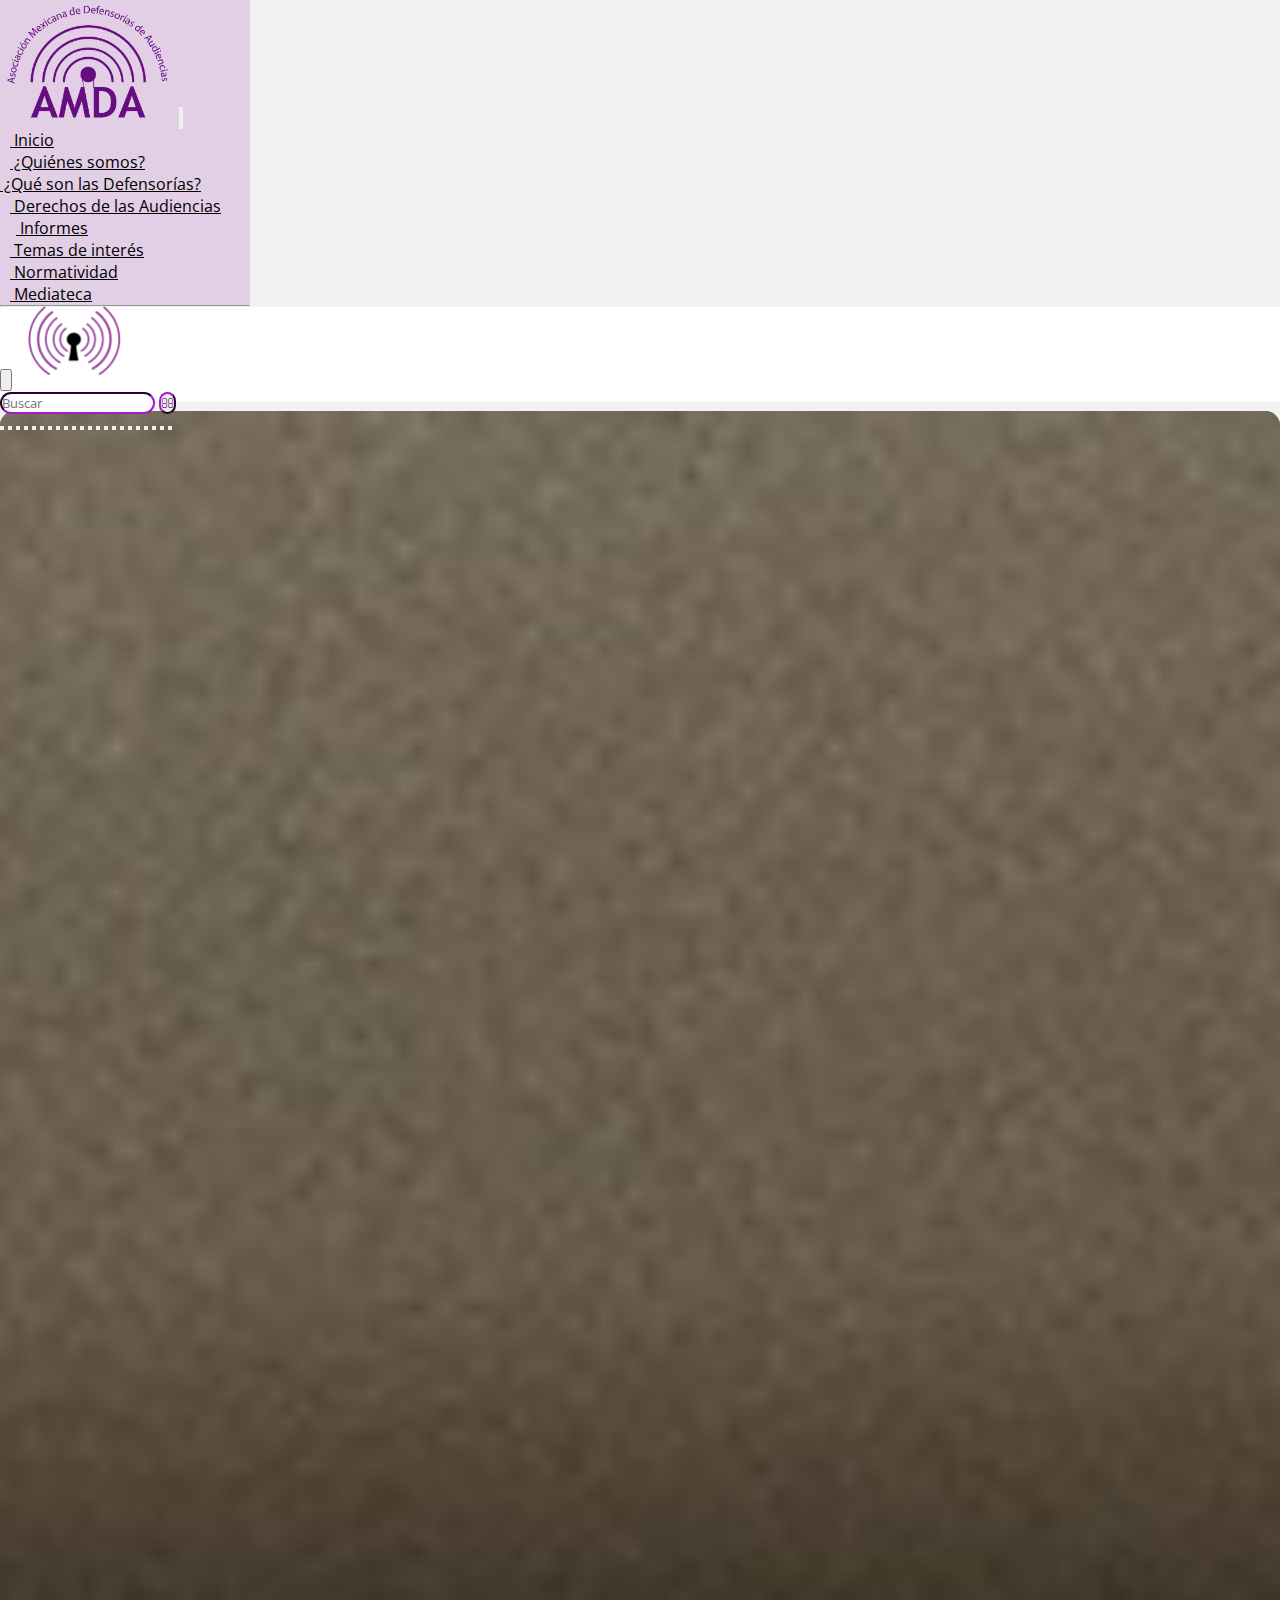
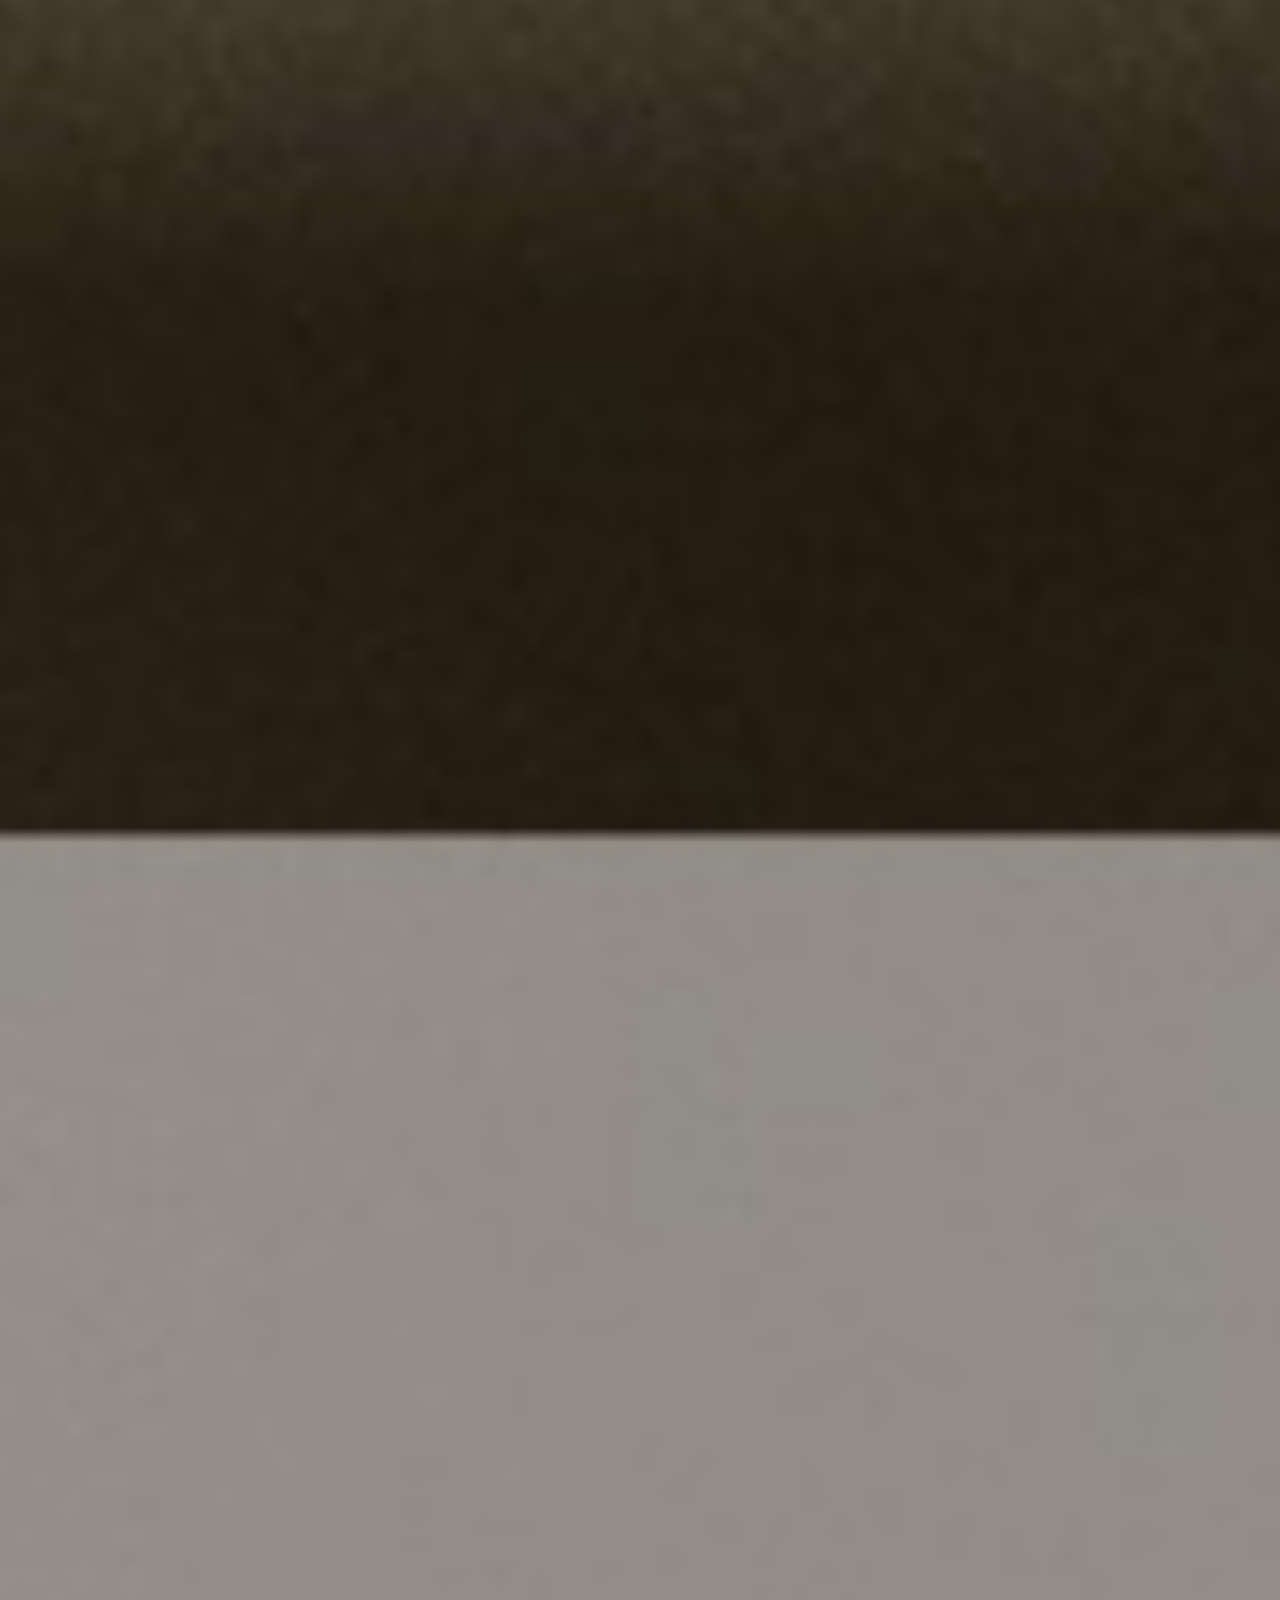
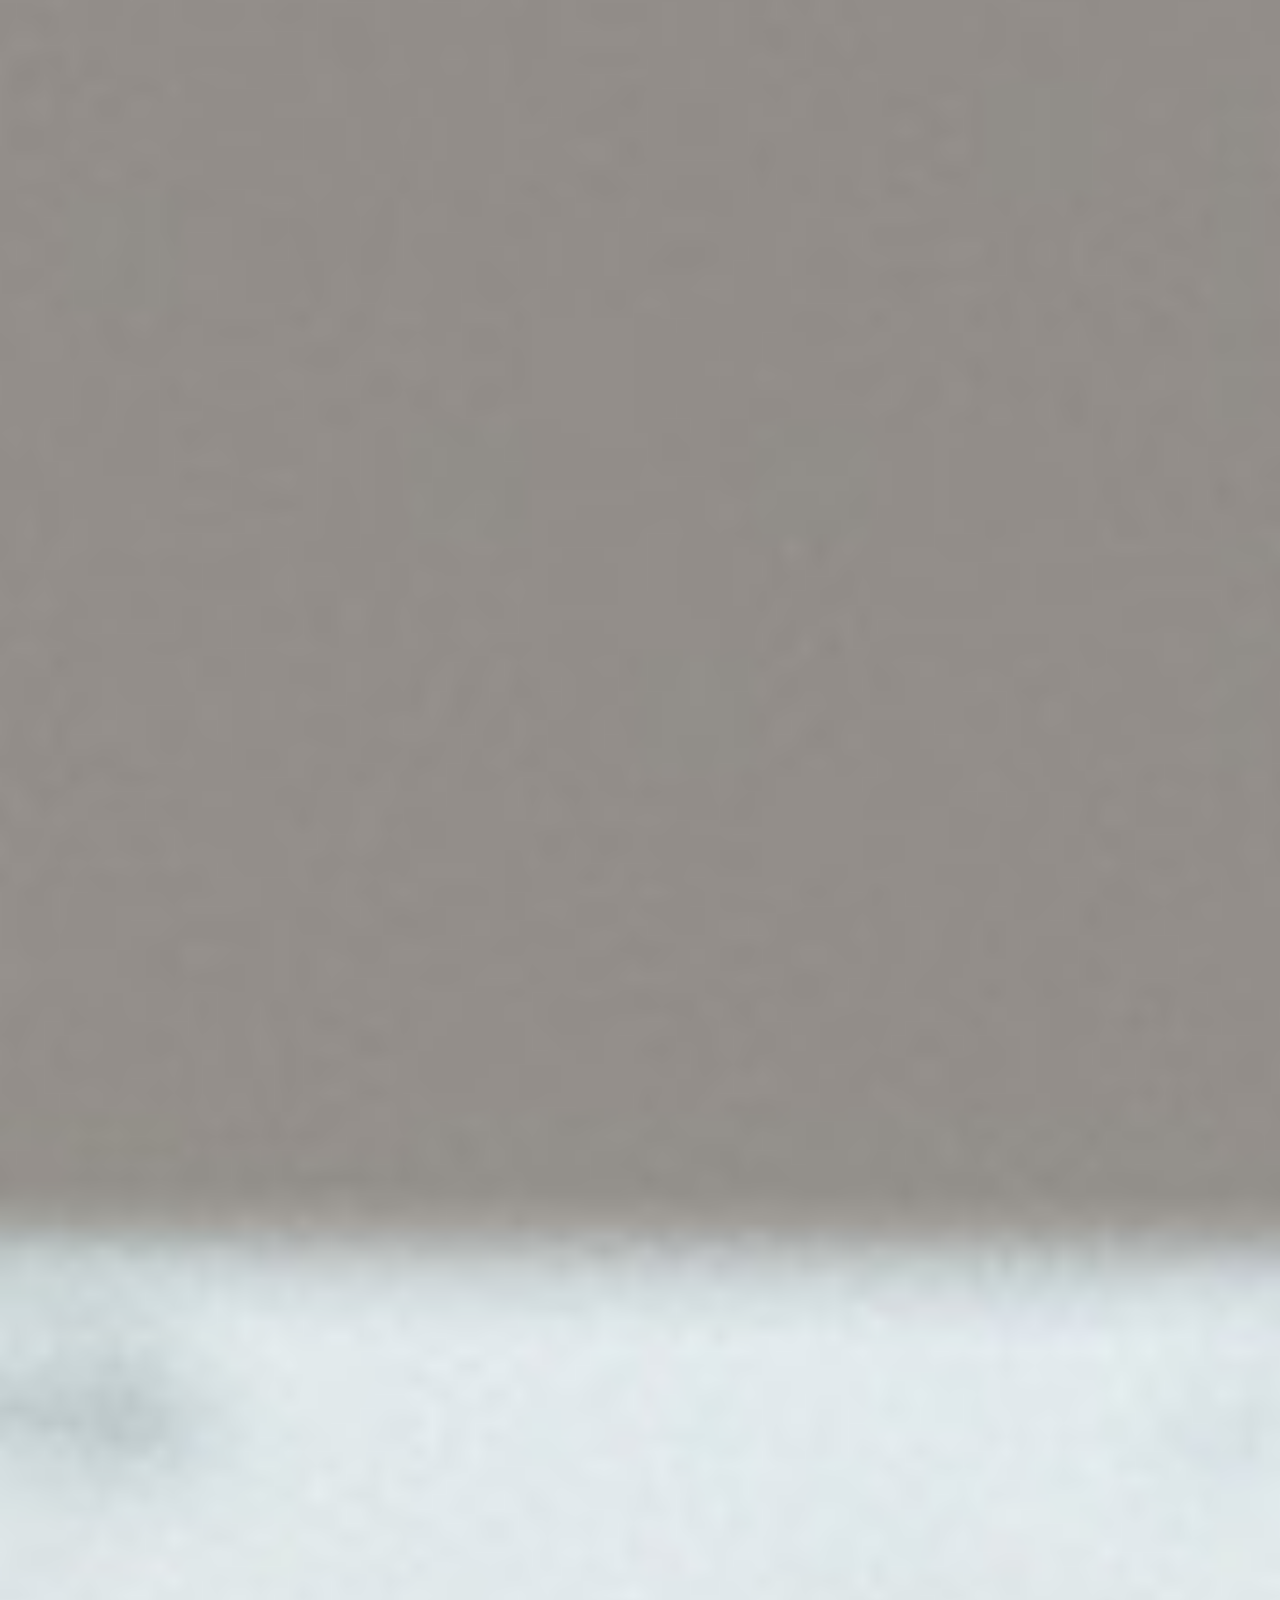
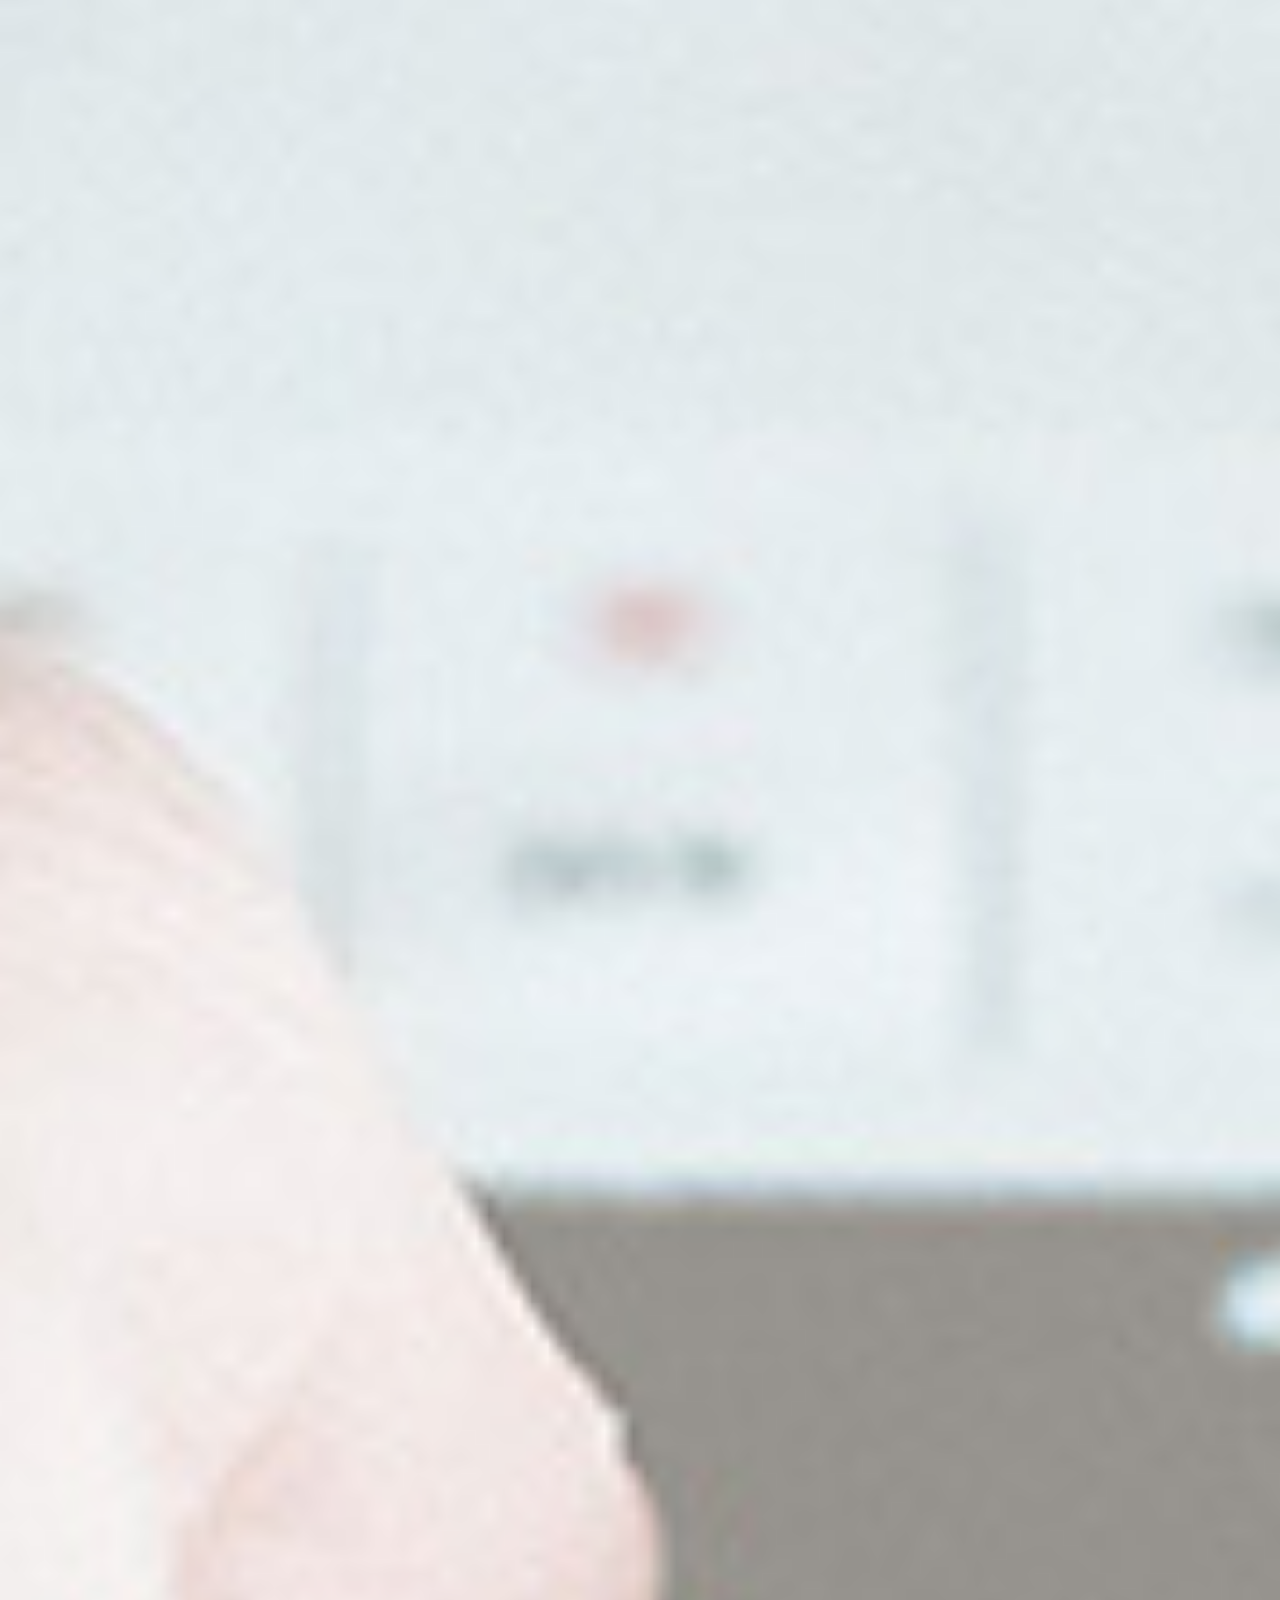
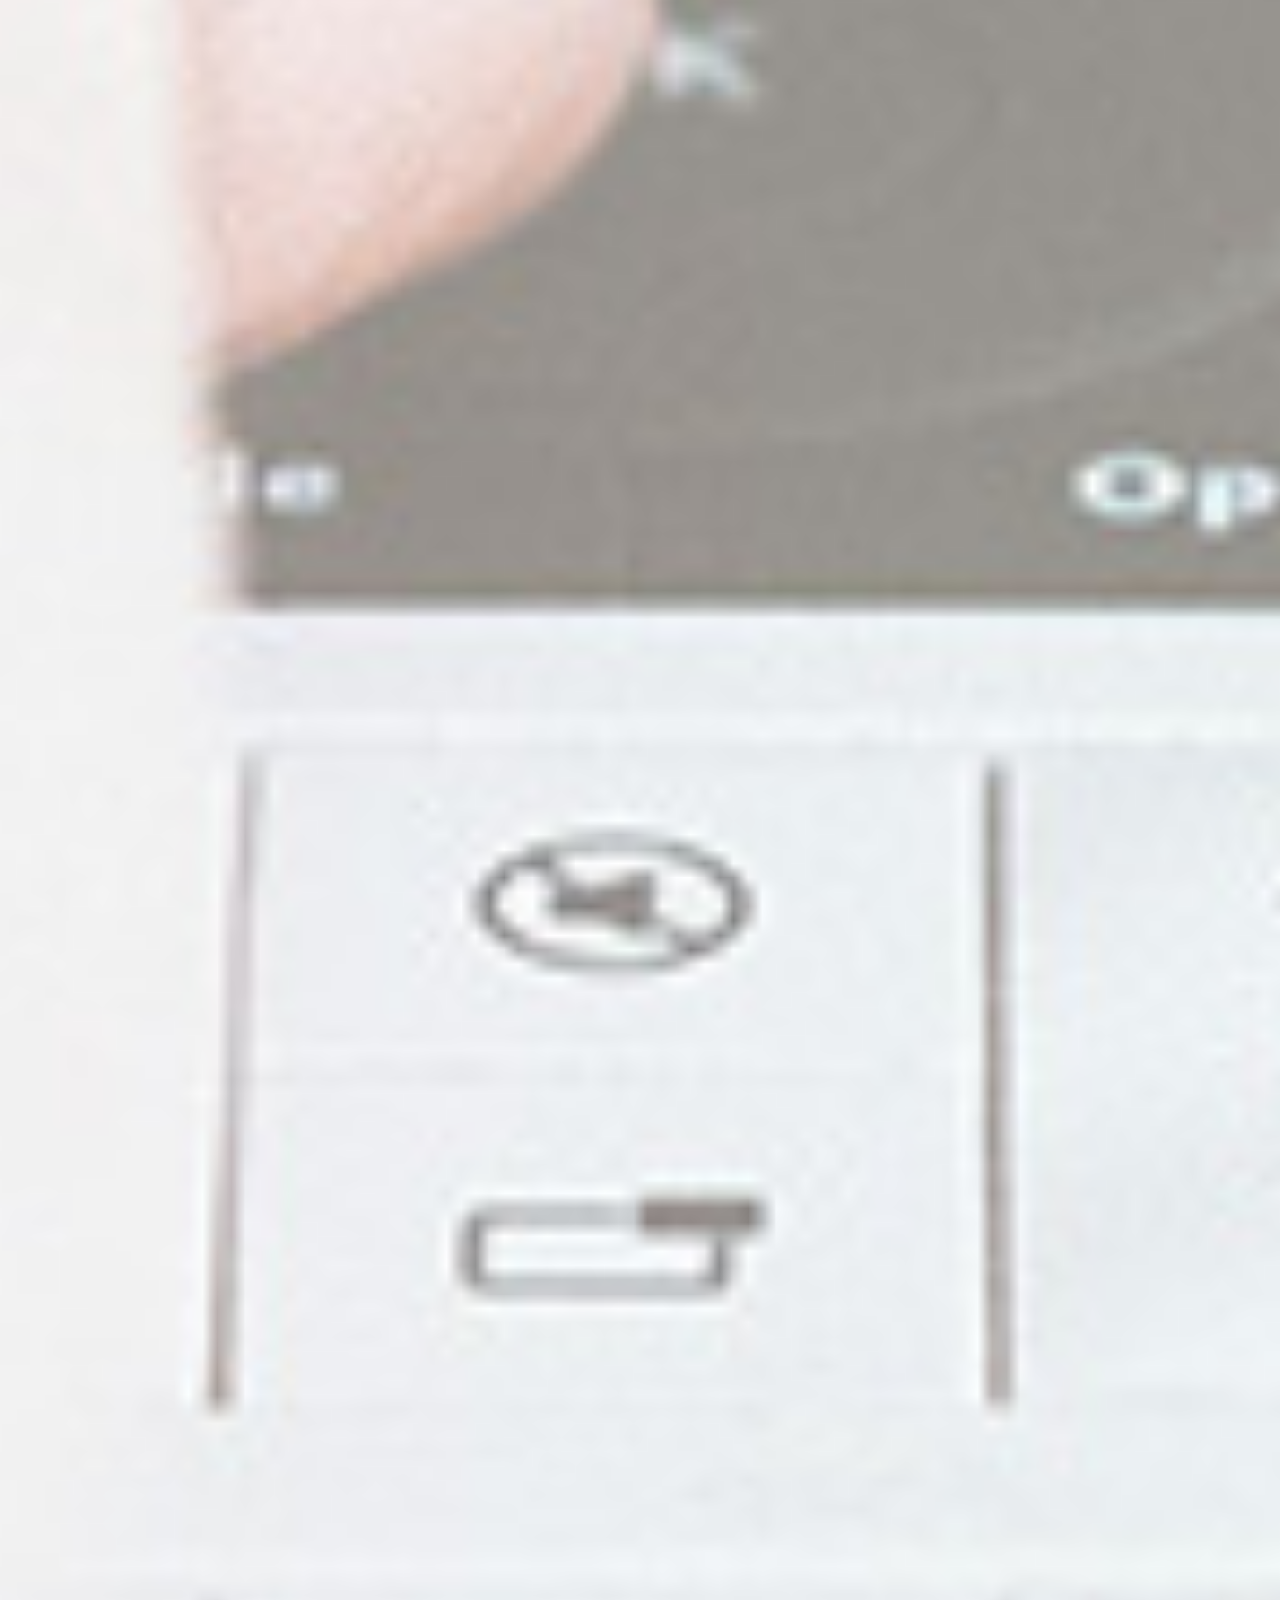
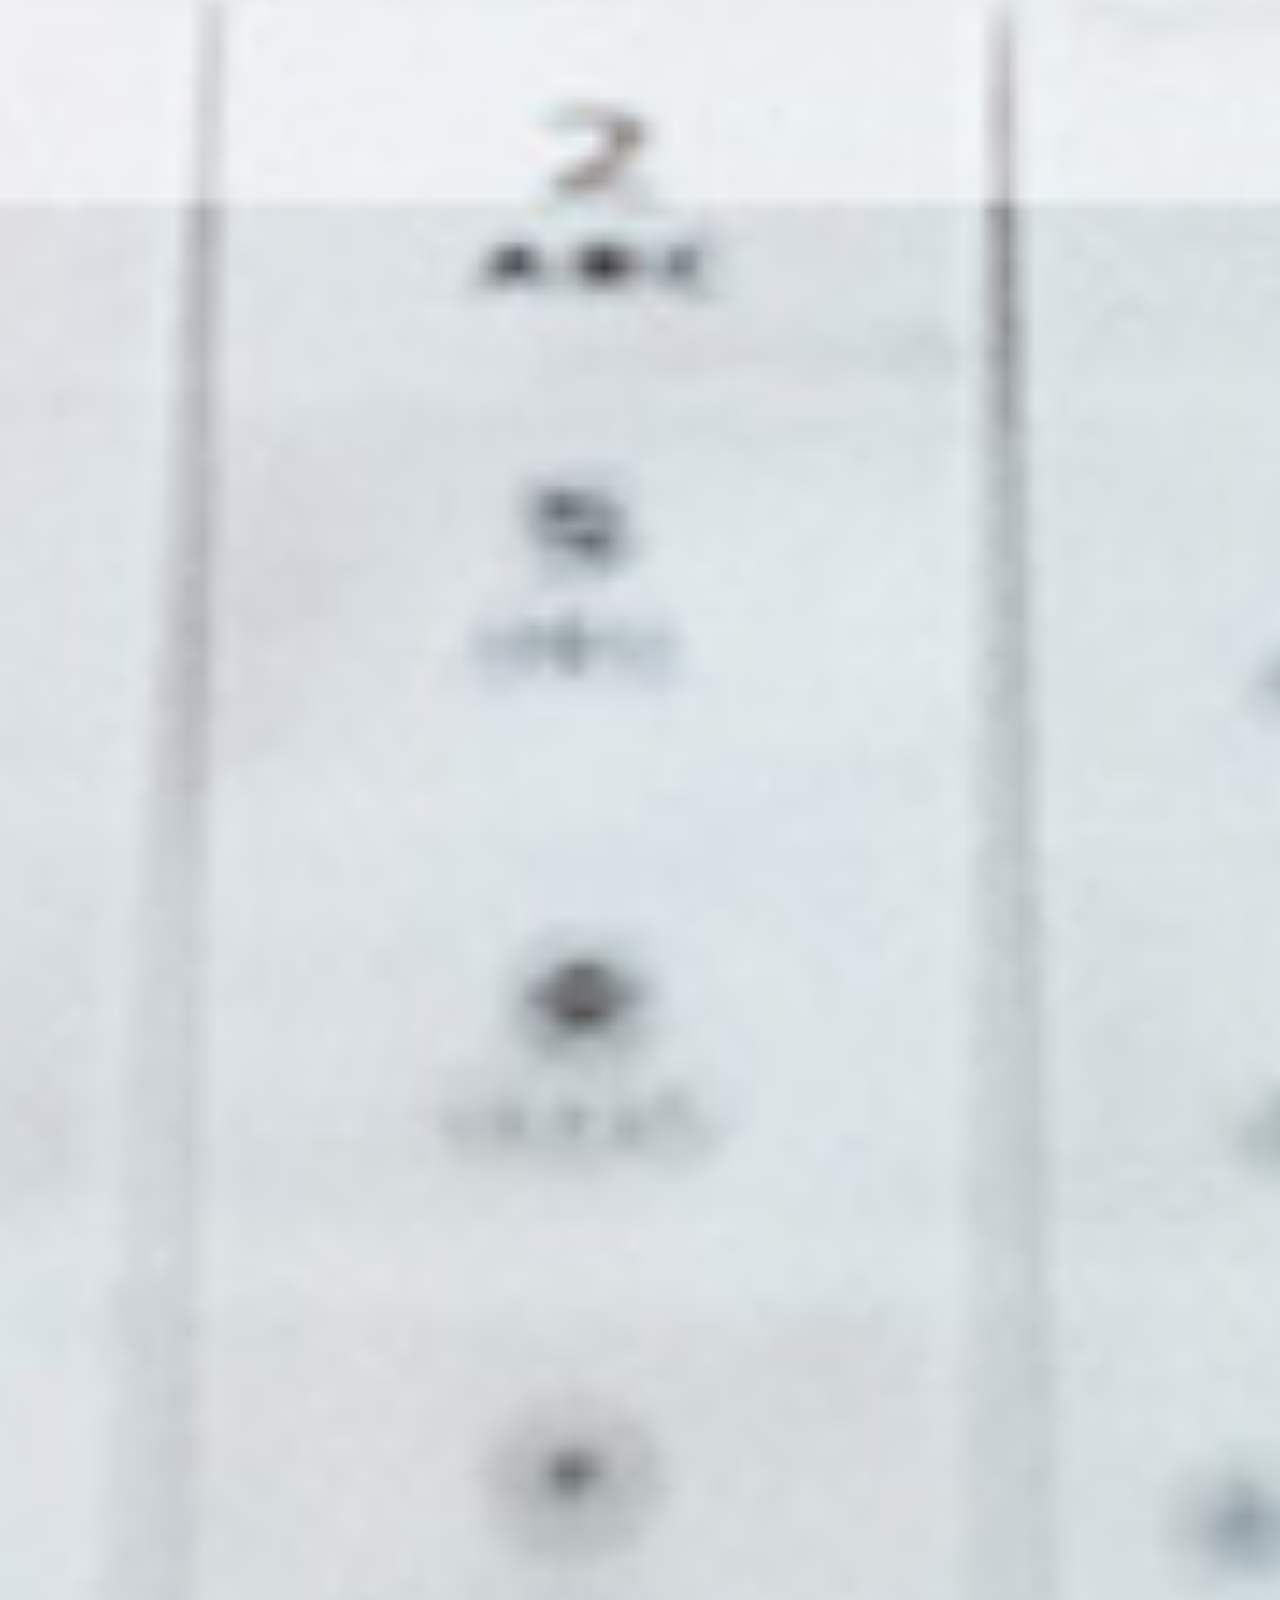
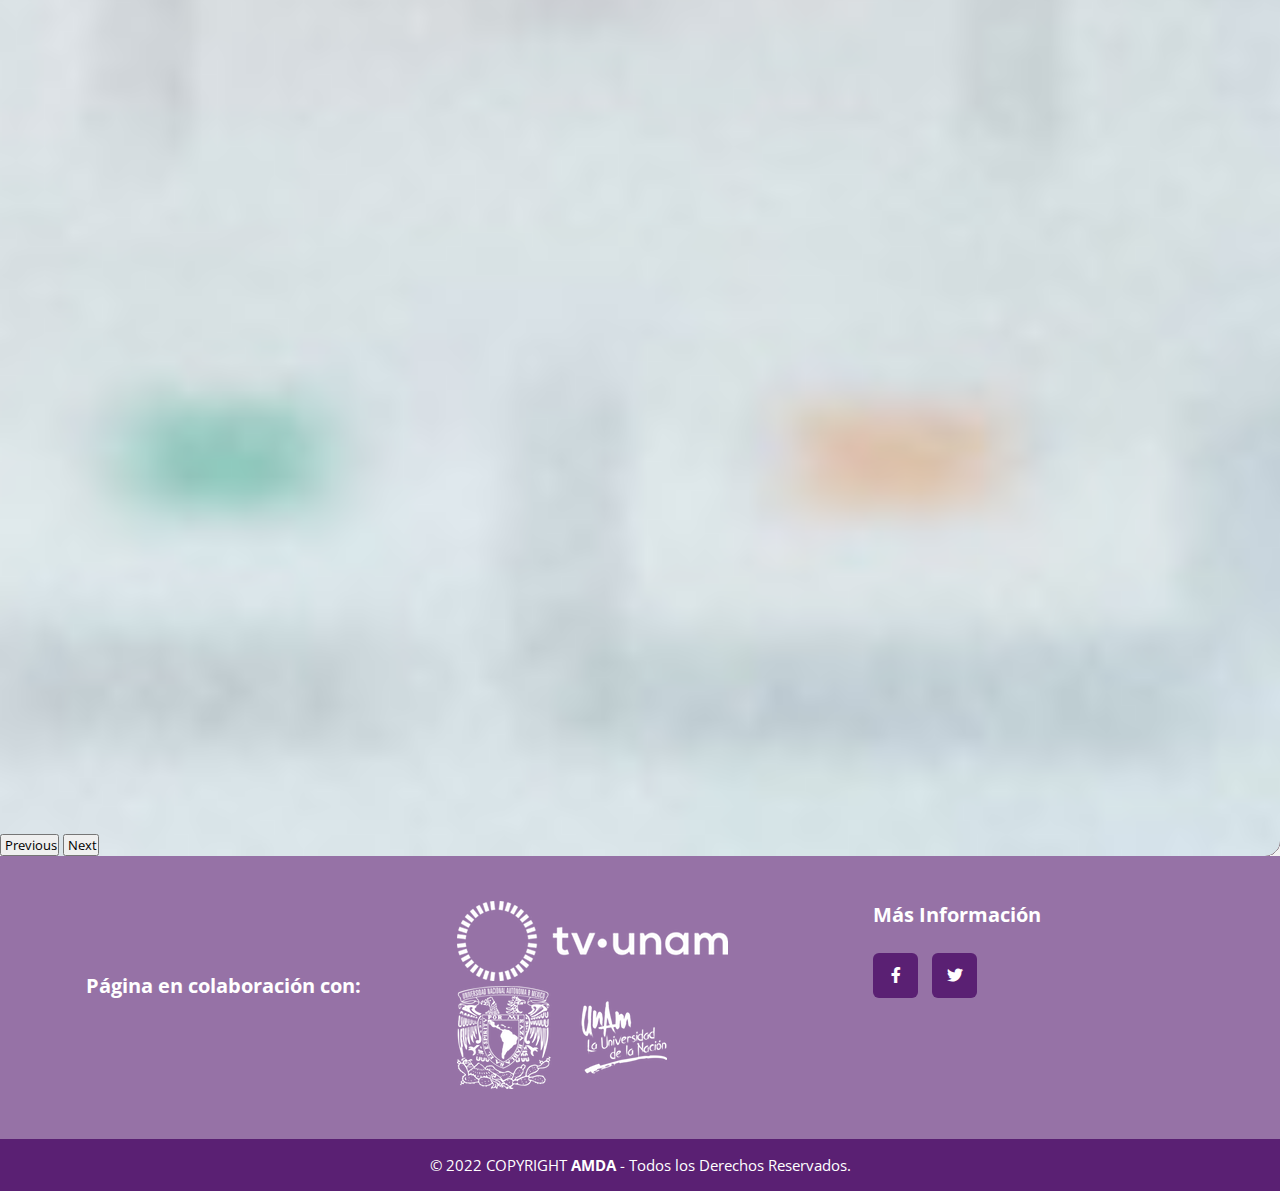
==== index.html @ e69b5232 "AMDAL" ====
<!DOCTYPE html>
<html lang="en" style="position: relative;">

<head>
    <!-- Required meta tags-->
    <meta charset="utf-8" />
    <meta name="viewport" content="width=device-width, initial-scale=1" />


    <!-- Bootstrap CSS -->
    <link href="https://cdn.jsdelivr.net/npm/bootstrap@5.0.2/dist/css/bootstrap.min.css" rel="stylesheet"
        integrity="sha384-EVSTQN3/azprG1Anm3QDgpJLIm9Nao0Yz1ztcQTwFspd3yD65VohhpuuCOmLASjC" crossorigin="anonymous">
    <link rel="stylesheet" href="https://cdn.jsdelivr.net/npm/bootstrap-icons@1.9.1/font/bootstrap-icons.css">

    <!--Style´s Files Css-->
    <link rel="stylesheet" href="Css/Carousel.css">
    <link rel="stylesheet" href="Css/StyleHome.css">
    <link rel="stylesheet" href="Css/Sider&Navbar.css">
    <link rel="stylesheet" href="Css/Cards.css">
    <link rel="stylesheet" href="Css/StyleFooter.css">
    <link rel="stylesheet" href="Css/StyleLogos&Gifs.css">
    <link rel="stylesheet" href="Css/Buscador.css">
    <link rel="stylesheet" href="Css/Estilos.css">

    <link rel="stylesheet" href="./images/Consejo Directivo/">
    <link rel="stylesheet" href="./images/Direcorio/">
    <link rel="stylesheet" href="https://pro.fontawesome.com/releases/v5.10.0/css/all.css" />

    <!-- Fonts -->
    <link href="https://fonts.googleapis.com/css?family=Dancing+Script|Raleway:500,600&display=swap" rel="stylesheet">

    <!-- CSS Estilos -->
    <link rel="stylesheet" href="Css/estilo.css">

    <title>AMDA LATERAL</title>
</head>

<body>
    <div>
        <div class="main-container d-flex">
            <div class="sidebar" id="side_nav">

                <div class="header-box px-2 pt-3 pb-4 d-flex justify-content-between">
                    <label for="" class="brand">
                        <a href=""><img src="images/Logo/amda-logo-V2.png" class="ss"></a>
                    </label>
                    <button class="btn d-md-none d-block close-btn px-1 py-0 text-black-50"><i class="fas fa-chevron-double-left" style="color: #000;"></i></i></button>
                </div>

                <ul class="list-unstyled px-2">

                    <!--SIDERBAR MENU-->
                    <li class="active"><a href="Index.html" class="text-decoration-none px-3 py-2 d-block">
                            <i class="fad fa-home"></i> Inicio</a></li>
                    <li class="active"><a href="QuienesSomos.html" class="text-decoration-none px-3 py-2 d-block">
                            <i class="fad fa-question"></i> ¿Quiénes somos?</a></li>
                    <li class="active"><a href="Quesonlasdefensorias.html"
                            class="text-decoration-none px-3 py-2 d-block">
                            <i class="far fa-shield"></i> ¿Qué son las Defensorías?</a></li>
                    <li class="active"><a href="DerechosDeLasAudiencias.html"
                            class="text-decoration-none px-3 py-2 d-block">
                            <i class="fad fa-gavel"></i> Derechos de las Audiencias</a></li>
                    <li class="active"><a href="Informes.html" class="text-decoration-none px-3 py-2 d-block">
                            <i class="far fa-info-circle"></i> Informes</a></li>
                    <li class="active"><a href="TemasDeInteres.html" class="text-decoration-none px-3 py-2 d-block">
                            <i class="fal fa-assistive-listening-systems"></i> Temas de interés</a></li>
                    <li class="active"><a href="Normatividad.html" class="text-decoration-none px-3 py-2 d-block">
                            <i class="fad fa-university"></i> Normatividad</a></li>
                    <li class="active"><a href="Mediateca.html" class="text-decoration-none px-3 py-2 d-block">
                            <i class="fad fa-broadcast-tower"></i> Mediateca</a></li>
                </ul>
                <hr class="h-color mx-2">
                </ul>
            </div>

            <div class="content">
                <nav class="navbar navbar-expand-md navbar-light bg-light">
                    <div class="container-fluid">
                        <div class="gifhome justify-content-between  d-block">
                                <button class="btn px-1 py-0 open-btn me-2 d-md-none"><i class="fad fa-bars"></i></button>
                            <a><img src="images/Gif/PROPUESTA2.gif" style="width: 864px; width: 13vh;"> </a>
                        </div>
                        <div class="collapse navbar-collapse justify-content-end" id="navbarSupportedContent">
                        </div>
                        <form class="d-flex">
                            <input class="buscador form-control me-1" type="search" placeholder="Buscar"
                                aria-label="Search">
                            <button class="BtnBuscador btn btn-outline-success" type="submit"><i
                                    class="fad fa-search"></i></button>
                        </form>
                    </div>
                </nav>

                <!--Intruduccion de contedio para la pagina-->

                <div id="carouselExampleIndicators" class="carousel slide" data-bs-ride="true">
                    <div class="carousel-indicators">
                      <button type="button" data-bs-target="#carouselExampleIndicators" data-bs-slide-to="0" class="active" aria-current="true" aria-label="Slide 1"></button>
                      <button type="button" data-bs-target="#carouselExampleIndicators" data-bs-slide-to="1" aria-label="Slide 2"></button>
                      <button type="button" data-bs-target="#carouselExampleIndicators" data-bs-slide-to="2" aria-label="Slide 3"></button>
                      <button type="button" data-bs-target="#carouselExampleIndicators" data-bs-slide-to="3" aria-label="Slide 4"></button>
                      <button type="button" data-bs-target="#carouselExampleIndicators" data-bs-slide-to="4" aria-label="Slide 5"></button>
                      <button type="button" data-bs-target="#carouselExampleIndicators" data-bs-slide-to="5" aria-label="Slide 6"></button>
                      <button type="button" data-bs-target="#carouselExampleIndicators" data-bs-slide-to="6" aria-label="Slide 7"></button>
                      <button type="button" data-bs-target="#carouselExampleIndicators" data-bs-slide-to="7" aria-label="Slide 8"></button>
                      <button type="button" data-bs-target="#carouselExampleIndicators" data-bs-slide-to="8" aria-label="Slide 9"></button>
                      <button type="button" data-bs-target="#carouselExampleIndicators" data-bs-slide-to="9" aria-label="Slide 10"></button>
                      <button type="button" data-bs-target="#carouselExampleIndicators" data-bs-slide-to="10" aria-label="Slide 11"></button>
                      <button type="button" data-bs-target="#carouselExampleIndicators" data-bs-slide-to="11" aria-label="Slide 12"></button>
                      <button type="button" data-bs-target="#carouselExampleIndicators" data-bs-slide-to="12" aria-label="Slide 13"></button>
                      <button type="button" data-bs-target="#carouselExampleIndicators" data-bs-slide-to="13" aria-label="Slide 14"></button>
                      <button type="button" data-bs-target="#carouselExampleIndicators" data-bs-slide-to="14" aria-label="Slide 15"></button>
                      <button type="button" data-bs-target="#carouselExampleIndicators" data-bs-slide-to="15" aria-label="Slide 16"></button>
                      <button type="button" data-bs-target="#carouselExampleIndicators" data-bs-slide-to="16" aria-label="Slide 17"></button>
                      <button type="button" data-bs-target="#carouselExampleIndicators" data-bs-slide-to="17" aria-label="Slide 18"></button>
                      <button type="button" data-bs-target="#carouselExampleIndicators" data-bs-slide-to="18" aria-label="Slide 19"></button>
                      <button type="button" data-bs-target="#carouselExampleIndicators" data-bs-slide-to="19" aria-label="Slide 20"></button>
                      <button type="button" data-bs-target="#carouselExampleIndicators" data-bs-slide-to="20" aria-label="Slide 21"></button>
                      <button type="button" data-bs-target="#carouselExampleIndicators" data-bs-slide-to="21" aria-label="Slide 22"></button>
                    </div>
                    <div class="carousel-inner">
                        <div class="carousel-item active">
                          <img src="images/Carrusel/POSTURA-LEY-DE-MEDIOS-DE-URUGUAY.jpg" class="d-block w-100" alt="...">
                        </div>
                        <div class="carousel-item">
                          <img src="images/Carrusel/introduccion-2021.jpg" class="d-block w-100" alt="...">
                        </div>
                        <div class="carousel-item">
                          <img src="images/Carrusel/the-global-book3.jpg" class="d-block w-100" alt="...">
                        </div>
                        <div class="carousel-item">
                          <img src="images/Carrusel/derechos-audiencias-pprocesos-electorales-2021.jpg" class="d-block w-100" alt="...">
                        </div>
                        <div class="carousel-item">
                          <img src="images/Carrusel/firma-de-convenio-1-e1624550750977.jpg" class="d-block w-100" alt="...">
                        </div>
                        <div class="carousel-item">
                          <img src="images/Carrusel/3-CDHCM-e1624301725125.jpg" class="d-block w-100" alt="...">
                        </div>
                        <div class="carousel-item">
                          <img src="images/Carrusel/1-defensoria.jpg" class="d-block w-100" alt="...">
                        </div>
                        <div class="carousel-item">
                          <img src="images/Carrusel/2-CNDH.jpg" class="d-block w-100" alt="...">
                        </div>
                        <div class="carousel-item">
                          <img src="images/Carrusel/base-2.jpg" class="d-block w-100" alt="...">
                        </div>
                        <div class="carousel-item">
                          <img src="images/Carrusel/Posicionamiento_AMDA.jpg" class="d-block w-100" alt="...">
                        </div>
                        <div class="carousel-item">
                          <img src="images/Carrusel/autonomia-vf.jpg" class="d-block w-100" alt="...">
                        </div>
                        <div class="carousel-item">
                          <img src="images/Carrusel/Procesos_Electorales_AMDA.png" class="d-block w-100" alt="...">
                        </div>
                        <div class="carousel-item">
                          <img src="images/Carrusel/10-principios-democraticos.jpg" class="d-block w-100" alt="...">
                        </div>
                        <div class="carousel-item">
                          <img src="images/Carrusel/campanas_pol.png" class="d-block w-100" alt="...">
                        </div>
                        <div class="carousel-item">
                          <img src="images/Carrusel/dialogos-94.jpg" class="d-block w-100" alt="...">
                        </div>
                        <div class="carousel-item">
                          <img src="images/Carrusel/decalogo-2.jpg" class="d-block w-100" alt="...">
                        </div>
                        <div class="carousel-item">
                          <img src="images/Carrusel/WhatsApp-Image-2020-07-30-at-12.12.57-PM.jpeg" class="d-block w-100" alt="...">
                        </div>
                        <div class="carousel-item">
                          <img src="images/Carrusel/WhatsApp-Image-2020-07-30-at-12.06.37-PM.jpeg" class="d-block w-100" alt="...">
                        </div>
                        <div class="carousel-item">
                          <img src="images/Carrusel/slide-AMDA-4.png" class="d-block w-100" alt="...">
                        </div>
                        <div class="carousel-item">
                          <img src="images/Carrusel/oid-2.jpg" class="d-block w-100" alt="...">
                        </div>
                    
                      </div>
                    <button class="carousel-control-prev" type="button" data-bs-target="#carouselExampleIndicators" data-bs-slide="prev">
                      <span class="fas fa-chevron-square-left" aria-hidden="true"></span>
                      <span class="visually-hidden">Previous</span>
                    </button>
                    <button class="carousel-control-next" type="button" data-bs-target="#carouselExampleIndicators" data-bs-slide="next">
                      <span class="fas fa-chevron-square-right" aria-hidden="true"></span>
                      <span class="visually-hidden">Next</span>
                    </button>
                  </div>
            
            </div>
            
        </div>
        
    </div>
    </div>
    <!--::::Pie de Pagina::::::-->
    <footer class="pie-pagina">
        <div class="grupo-1">
            <div class="box">
                <figure>
                    <a>
                        <h2>Página en colaboración con:</h2>
                    </a>
                </figure>
            </div>
            <div class="box">

                <img src="images/Footer/logo-blanco2.png" alt="Logo Unam">
                <h1> </h1>
                <img src="images/Footer/logo-unam_blanco.png" alt="Logo Unam">
            </div>
            <div class="box">
                <h2>Más Información</h2>
                <div class="red-social">
                    <a href="https://www.facebook.com/endefensadelasaudiencias" class="fab fa-facebook-f"></a>
                    <a href="https://twitter.com/SomosAudiencias" class="fab fa-twitter"></a>
                </div>
            </div>
        </div>
        <div class="grupo-2">
            <small>&copy; 2022 COPYRIGHT <b>AMDA</b> - Todos los Derechos Reservados.</small>
        </div>
    </footer>
    <!--Browser JS -->
    <script src="https://cdn.jsdelivr.net/npm/bootstrap@5.0.2/dist/js/bootstrap.bundle.min.js"></script>
    <script src="https://ajax.googleapis.com/ajax/libs/jquery/3.6.0/jquery.min.js"></script>
</body>
<!-- JS Files -->
<script src="js/sidebar.js"></script>
<script src="js/carousel.js"></script>

</html>
---- Css/Carousel.css ----
.slide{
    margin-top: 9px;
    position: relative;
}

.slide img{
    position: relative;
    height: 95vh;
    border-radius: 40px;
}
---- Css/StyleHome.css ----
body{
    background: #eee;
    transition: all .3s;
   }
body::-webkit-scrollbar{
  width: 10px;
  
}
body::-webkit-scrollbar-thumb {
  color: #e4c9ec;
  background-color: #e4c9ec;
  border-radius: 10px;
  border-right: 2px solid;
}

  .containersb{
    height: 55px;
  }
  
   .bg-light{
    height: 95px;
    background-color: #fff!important;
   }
   .pt-4 {
    background-color: #fff;
   }
   
   .brand img{
    width: 175px;
    
   }

   hr.h-color{
     background: #eee;
   }
---- Css/Sider&Navbar.css ----
#side_nav{
    background: #e2cee5;
    min-width: 2rgba(226, 206, 229, 0.646);
    max-width: 250px;
    transition: all 0.3s;
   }
   
.content{
    min-height: 100vh;
    width: 100%;
    flex-wrap: wrap;
 }   

 .sidebar li.active :hover{
    box-shadow:0 30px 18px -8px rgba(0,0,0,0.1)!important;
        transform:scale(1.10,1.10)!important
}
   
.sidebar li.active :hover{ 
      background: #eee;
      border-radius: 8px;
      transition: all .2s;
      border-radius: 14px;
}

.sidebar li.active a, .sidebar li.active a:hover {
    color: #000;
    height: 3.9pc;
}

.sidebar li a{
    color: #000;
}

@media(max-width: 767px){
    #side_nav{
      margin-left: -250px;
      position: fixed;
      min-height: 100vh;
      z-index: 1;
    }
#side_nav.active{
      margin-left: 0;
    }
}

/*NAVBAR*/

.navbars{
    position: sticky;
    top: 0;
}
---- Css/Cards.css ----
.card{
    transition:all .4s cubic-bezier(0.175,0.885,0,1);
    background-color: #9672A6;
    position:relative;
    position: static;
    border-radius:12px;
    overflow:hidden;
    box-shadow:0 13px 10px -7px rgba(0,0,0,0.1)
}
.card:hover{
    box-shadow:0 30px 18px -8px rgba(0,0,0,0.1)!important;
    transform:scale(1.10,1.10)!important
}
.card__info{
    z-index:2;background-color:#fff;
    border-bottom-left-radius:12px;
    border-bottom-right-radius:12px;
    padding:16px 24px 24px
}

.card-body {
    flex: 1 1 auto;
    padding: 1rem 1rem;
    color: #fff;
}
---- Css/StyleFooter.css ----
/*:::::Footer de Paginas*::::::::::*/

@import url('https://fonts.googleapis.com/css2?family=Open+Sans:wght@400;700&display=swap');
*{
    margin: 0;
    padding: 0;
    box-sizing: border-box;
    font-family: 'Open Sans', sans-serif;
}

.pie-pagina{
    width: 100%;
    background-color: #9672A6;
}
.pie-pagina .grupo-1{
    width: 100%;
    max-width: 1200px;
    margin: auto;
    display:grid;
    grid-template-columns: repeat(3, 1fr);
    grid-gap:50px;
    padding: 45px 0px;
}
.pie-pagina .grupo-1 .box figure{
    width: 100%;
    height: 100%;
    display: flex;
    justify-content: center;
    align-items: center;
}
.pie-pagina .grupo-1 .box figure img{
    width: 250px;
}
.pie-pagina .grupo-1 .box h2{
    color: #fff;
    margin-bottom: 25px;
    font-size: 20px;
}
.pie-pagina .grupo-1 .box p{
    color: #efefef;
    margin-bottom: 10px;
}
.pie-pagina .grupo-1 .red-social a{
    border-radius: 6px;
    display: inline-block;
    text-decoration: none;
    width: 45px;
    height: 45px;
    line-height: 45px;
    color: #fff;
    margin-right: 10px;
    background-color: #5A2073;
    text-align: center;
    transition: all 300ms ease;
}
.pie-pagina .grupo-1 .red-social  a:hover{
    color: #1773ea;
}

.pie-pagina .grupo-2{
    background-color: #5A2073;
    padding: 15px 10px;
    text-align: center;
    color: #fff;
}
.pie-pagina .grupo-2 small{
    font-size: 15px;
}
@media screen and (max-width:800px){
    .pie-pagina .grupo-1{
        width: 90%;
        grid-template-columns: repeat(1, 1fr);
        grid-gap:30px;
        padding: 35px 0px;
    }
}
---- Css/StyleLogos&Gifs.css ----
.ImgMobile img{
    width: 67px;
    height: 55px;
}

.gifamda{
    width: 100px;
    height: 75px;
}
---- Css/Buscador.css ----
.buscador{
    border-color: #660e80;
    border-radius: 100px;
    color: #000;
    width: 155px;
}

.BtnBuscador{
    border-color: #660e80;
    border-radius: 20px;
    color: #000;
}

.btn-outline-success:hover{
    background-color: #660e80;
    border-color: #660e80;
}

.btn-outline-success{
    color:#660e80;
}
---- Css/Estilos.css ----
html{
    box-sizing: border-box;
}
*,
*:before,
*:after {
    box-sizing: inherit;
}

body{
    font-family: 'Raleway', sans-serif;
}


.bg-header{
    background-image: url("/Assets/imagenes+optimizadas/bg-header-min.jpg");
    background-position: center;
    background-size: cover;
    height: 18.75em;
    
}


.bg-nav{
    background-color: rgba(0, 0, 0, 0.411);
    padding: 1.5em 0;
}

.container{
    width: 80%;
    margin-left: auto;
    margin-right: auto;
    max-width: 1280px;
}

.navbar{
    display: flex;
    flex-direction: column;
    align-items: center;
}

@media (min-width: 768px){
    .navbar {
        flex-direction: row;
        justify-content: space-between;
    }
}


.navbar-brand{
    align-items: center;
    display: flex;
    flex-direction: column;
    font-size: 2rem;
    color: azure;
    text-decoration: none;
    font-weight: 500;
    margin-bottom: 1em;
}

@media (min-width: 768px){
    .navbar-brand{
        flex-direction: row;
        margin-bottom: 0;
    }
}

.nav-link{
    font-size: 0.8rem;
    display: inline-block;
    color: rgb(255, 255, 255);
    text-decoration: rgb(5, 5, 5);
    padding: 0.3em;
    
}
.nav-link:hover{
    color: rgb(0, 0, 0);
    background-color: rgba(107, 82, 82, 0.438);
    border-radius: 0.5em;
    
}



.navbar-var{
    background-color: rgba(0, 0, 0, 0.61);
    padding: 25px;
    border-radius: 10px;
}

/*Css CARTAS*/



.btn-info {
    display: inline-block;
    background-color: #ECD8F2;
    color: #0F2620;
    padding: 0.5em;
    border-radius: 10px;
    text-decoration: none;
    font-size: 16px;
}
.btn-info:hover{
    background-color: #ffffff;
}
    
    @media (min-width: 768px) {
        .tienda{
            display: flex;
            gap: 5px;
        }
    }
/* Main */

.main {
    margin-top: -3em;

}

.main-title {
    text-align: center;
    text-transform: uppercase;
    background: linear-gradient( #d9d2c58f, white);
    border-radius: 10px;
    height: 105px;
}

.Nosotros{
    display: flex;
    flex-direction: column;
    align-items: center;
    margin-bottom: 1em;
    background-color: rgb(83, 69, 69);
    border-radius: 10px;
    margin-top: 16px;
}


.nosotros-col-img{
    background-image: url('/Assets/imagenes+optimizadas/nosotros-min.png');
    height: 350px;
    background-position: center;
    background-size: cover;
    width: 100%;
    order: 2;
    border-radius: 10px;
}

@media (min-width: 578px){
    .nosotros-col-img{
        height: 31.25em;
    }
}

.nosotros-col-text{
    order: 1;
    padding: 1em;
    text-align: center;
    color: white;
}
.nosotros-body{
    text-transform: uppercase;
    font-weight: 500;
}

@media (min-width: 728px) {
    .Nosotros{
        flex-direction: row;

    }
    .nosotros-col-img{
        order: 1;
        flex: 1 1 ;
    }
    .nosotros-col-text{
        order: 2;
        flex: 1 1;
    }
}

.nosotros-body p{
    font-weight: 200;
}

/* Foooter */
.bgfooter{
    background-color: rgb(90, 65, 65);
}

.bgfooter p {
    margin: 0;
    padding: 1em 0;
    text-align: center;
    color: #D9D2C5;
}

p::selection {
    background: #e4c9ec;
    color: #fff;
    
}
---- Css/estilo.css ----
* {
    margin: 0; 
    padding: 0;
    box-sizing: border-box;
}

body { 
    min-height: 100vh;
    background-color: #F2F2F2;
    font-family: 'Raleway', sans-serif;
}



.titulo {
    font-size: 40px;
    font-family: 'Dancing Script', cursive;
    margin-bottom: 40px;
    color: #fff;
}

.subtitulo {
    margin: 0;
    color: #000;
    display: inline;
    font-size: 50px;
    font-weight: 500;
    text-transform: uppercase;
}

.sabor { 
    color: #fff;
    margin: 7px 0;
    font-size: 50px;
    font-weight: 600;
    text-shadow: 2px 2px 1px rgba(0,0,0,0.7);
    font-family: 'Dancing Script', cursive;
    margin-top: 0;
}

.carousel{
    min-height: 500px ;
}
.carousel .carousel-item{
    display: flex;
    flex-direction: column;
    justify-content: center;
    align-items: center;
    user-select: none;
    width: 500px;
    height: 500px;
}
.carousel .carousel-item img{
    width: 100%;
    height: 100%;
    object-fit: cover;
    position: absolute;
    top: 0;
    left: 0;
    z-index: -1;
    border-radius: 15px;

}
.carousel .indicators .indicators-item{
    border-radius: 0;
    transform: rotate(45deg);
    margin: 0 15px;
    background: #36221c;
}

/*:::::Footer de Paginas*::::::::::*/

@import url('https://fonts.googleapis.com/css2?family=Open+Sans:wght@400;700&display=swap');
*{
    margin: 0;
    padding: 0;
    box-sizing: border-box;
    font-family: 'Open Sans', sans-serif;
}

.pie-pagina{
    width: 100%;
    background-color: #9672A6;
}
.pie-pagina .grupo-1{
    width: 100%;
    max-width: 1200px;
    margin: auto;
    display:grid;
    grid-template-columns: repeat(3, 1fr);
    grid-gap:50px;
    padding: 45px 0px;
}
.pie-pagina .grupo-1 .box figure{
    width: 100%;
    height: 100%;
    display: flex;
    justify-content: center;
    align-items: center;
}
.pie-pagina .grupo-1 .box figure img{
    width: 250px;
}
.pie-pagina .grupo-1 .box h2{
    color: #fff;
    margin-bottom: 25px;
    font-size: 20px;
}
.pie-pagina .grupo-1 .box p{
    color: #efefef;
    margin-bottom: 10px;
}
.pie-pagina .grupo-1 .red-social a{
    display: inline-block;
    text-decoration: none;
    width: 45px;
    height: 45px;
    line-height: 45px;
    color: #fff;
    margin-right: 10px;
    background-color: #5A2073;
    text-align: center;
    transition: all 300ms ease;
}
.pie-pagina .grupo-1 .red-social a:hover{
    color: #000;
}
.pie-pagina .grupo-2{
    background-color: #5A2073;
    padding: 15px 10px;
    text-align: center;
    color: #fff;
}
.pie-pagina .grupo-2 small{
    font-size: 15px;
}
@media screen and (max-width:800px){
    .pie-pagina .grupo-1{
        width: 90%;
        grid-template-columns: repeat(1, 1fr);
        grid-gap:30px;
        padding: 35px 0px;
    }
}
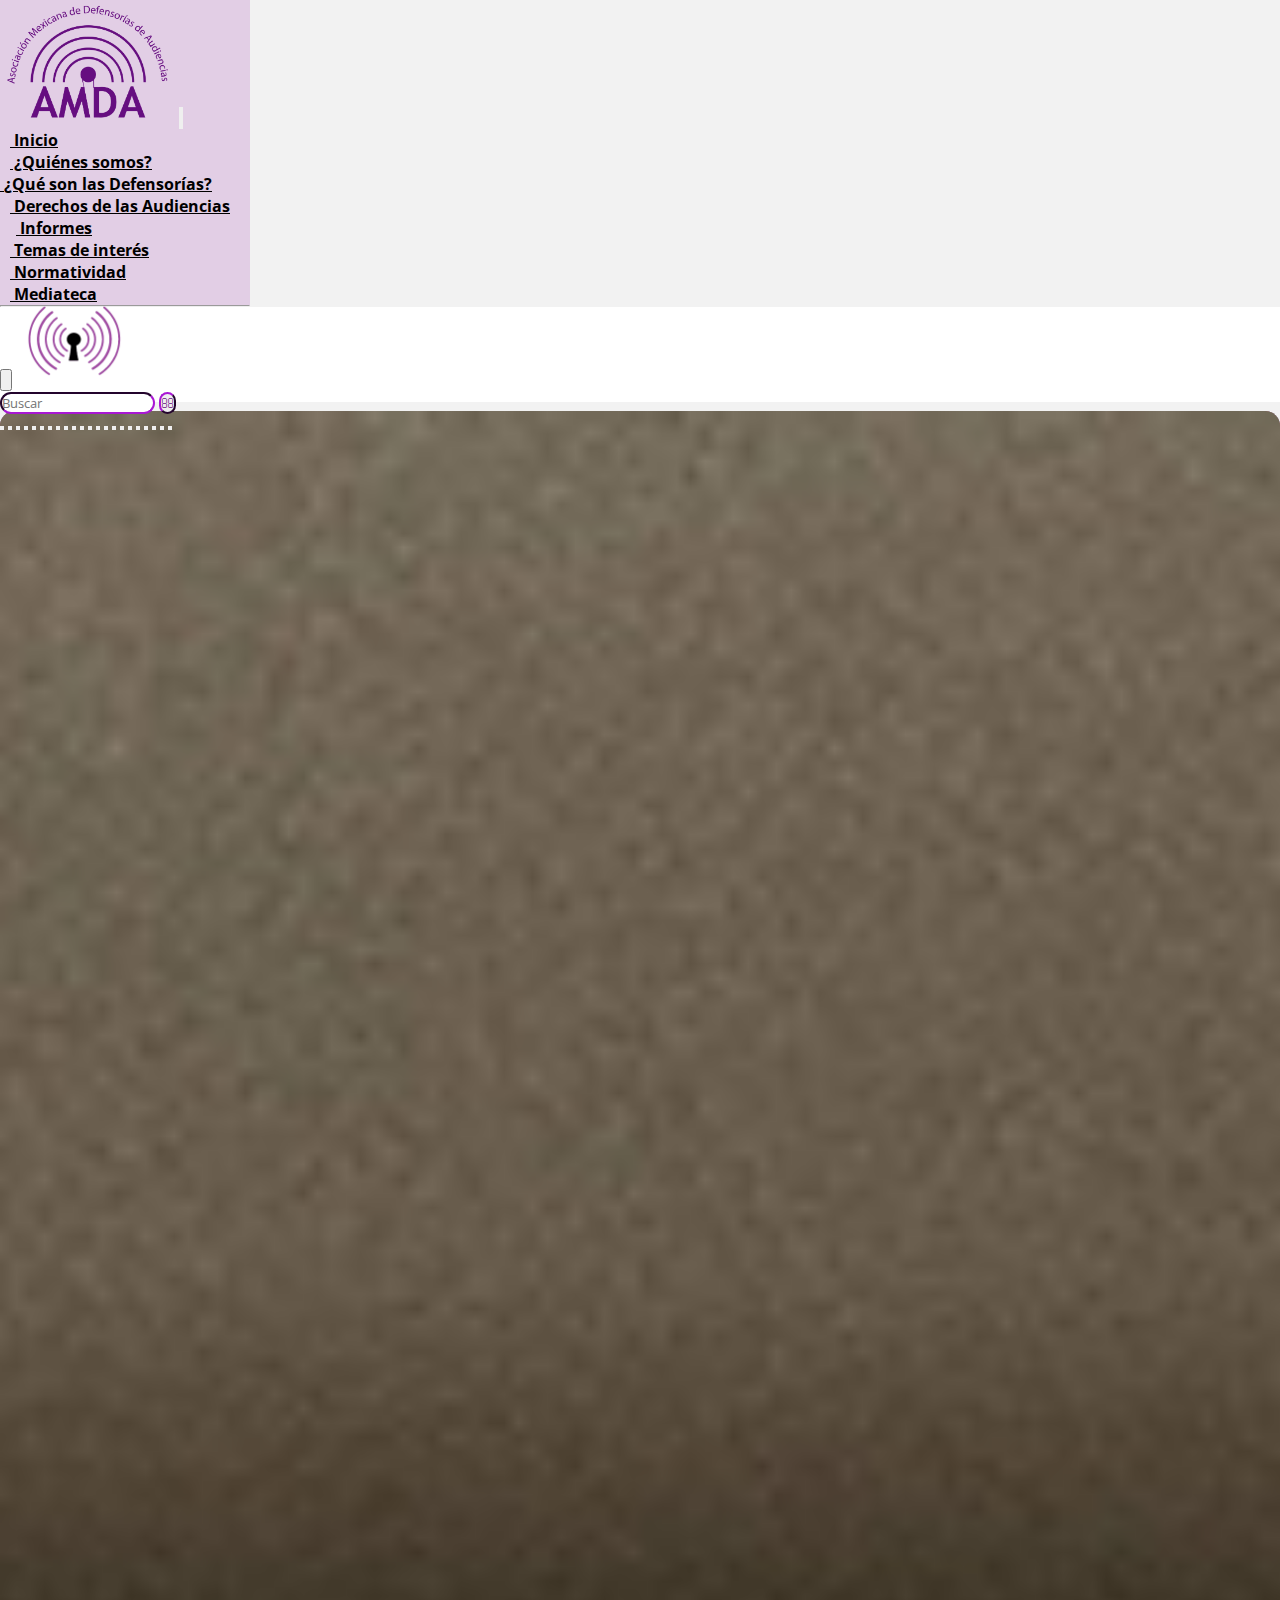
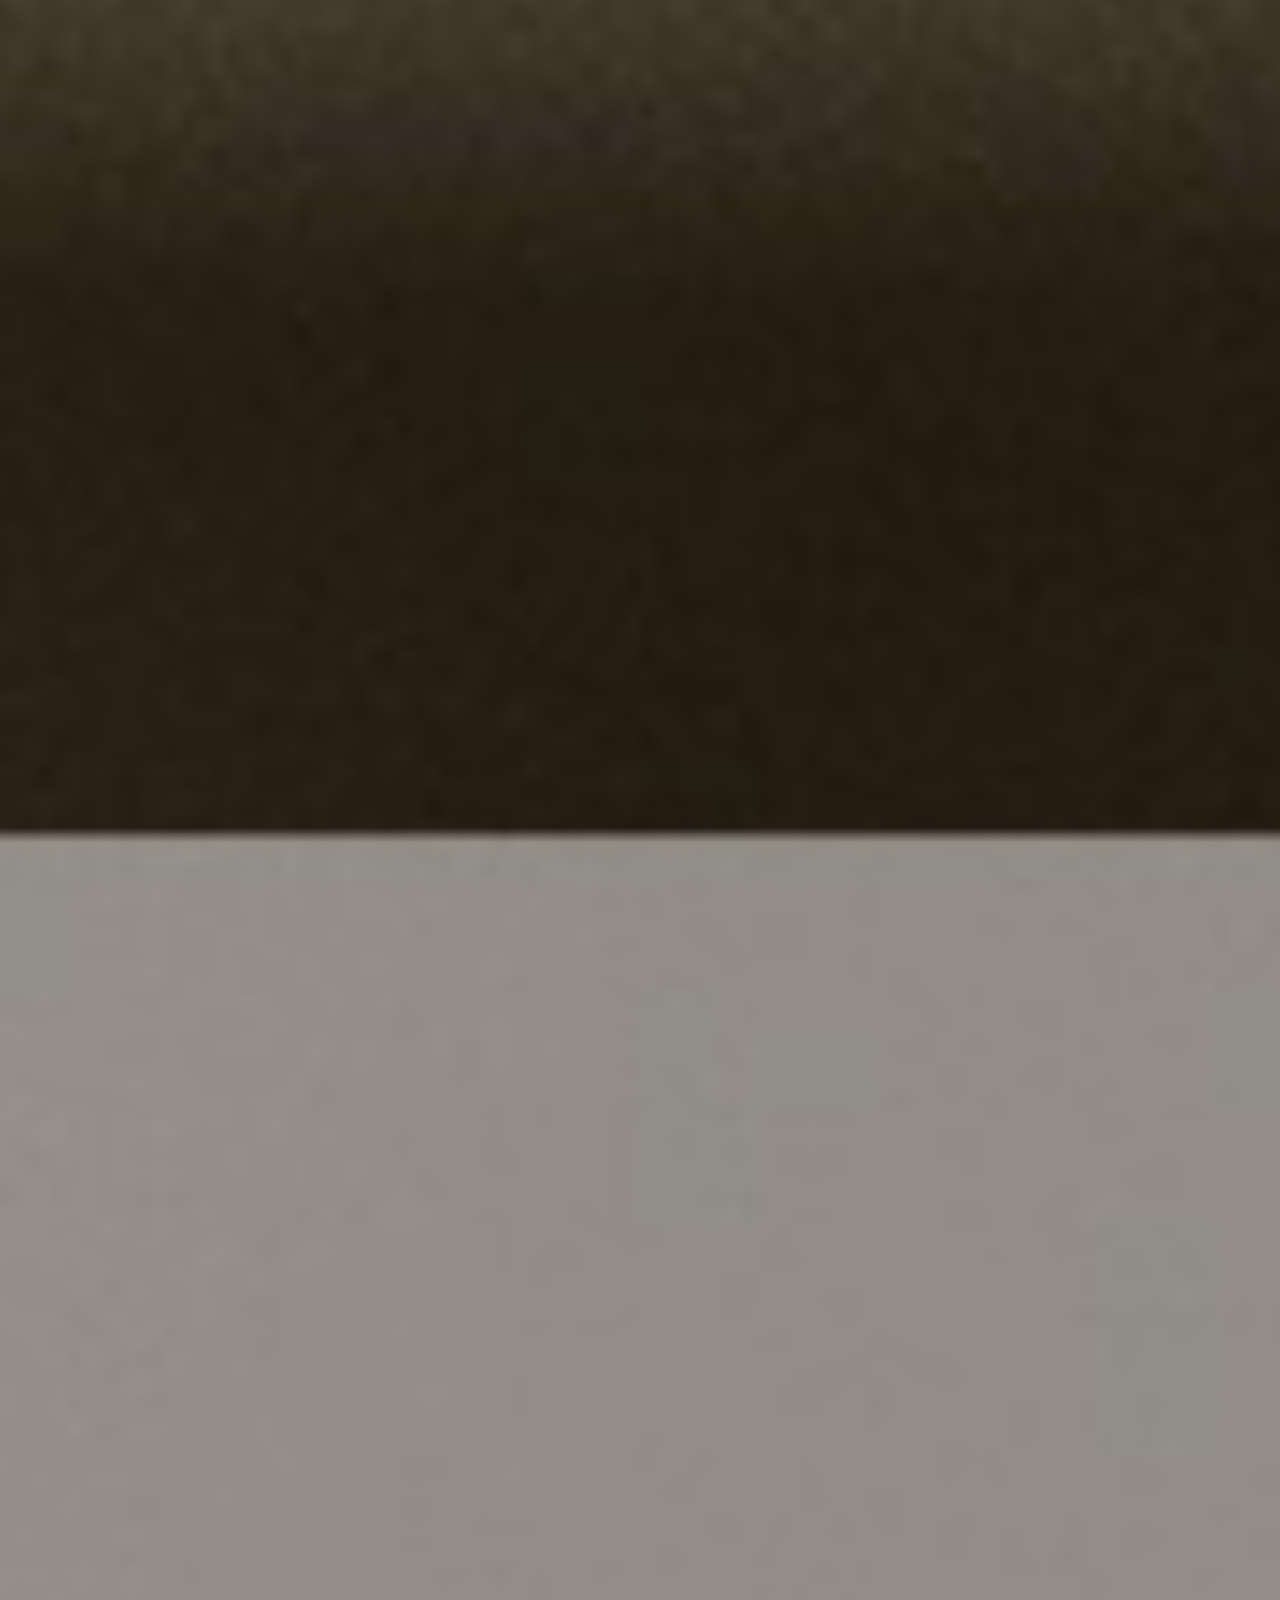
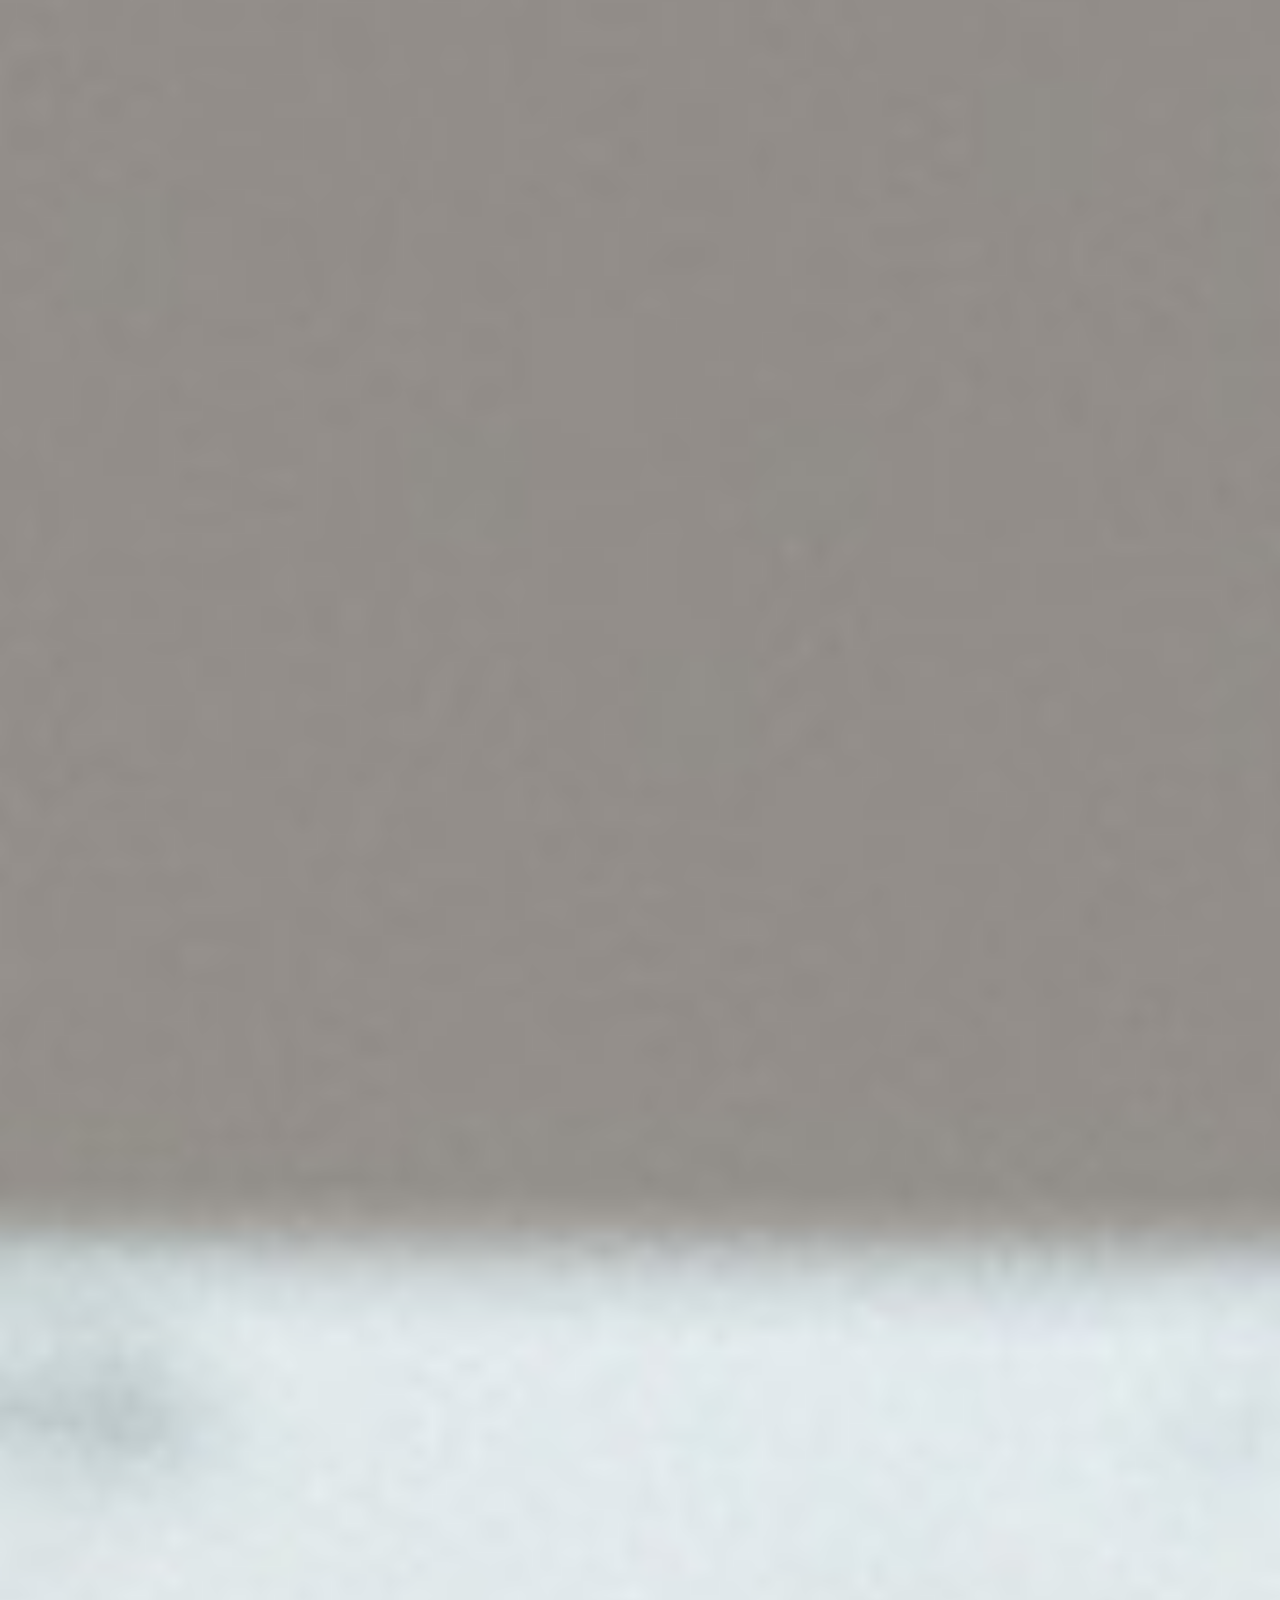
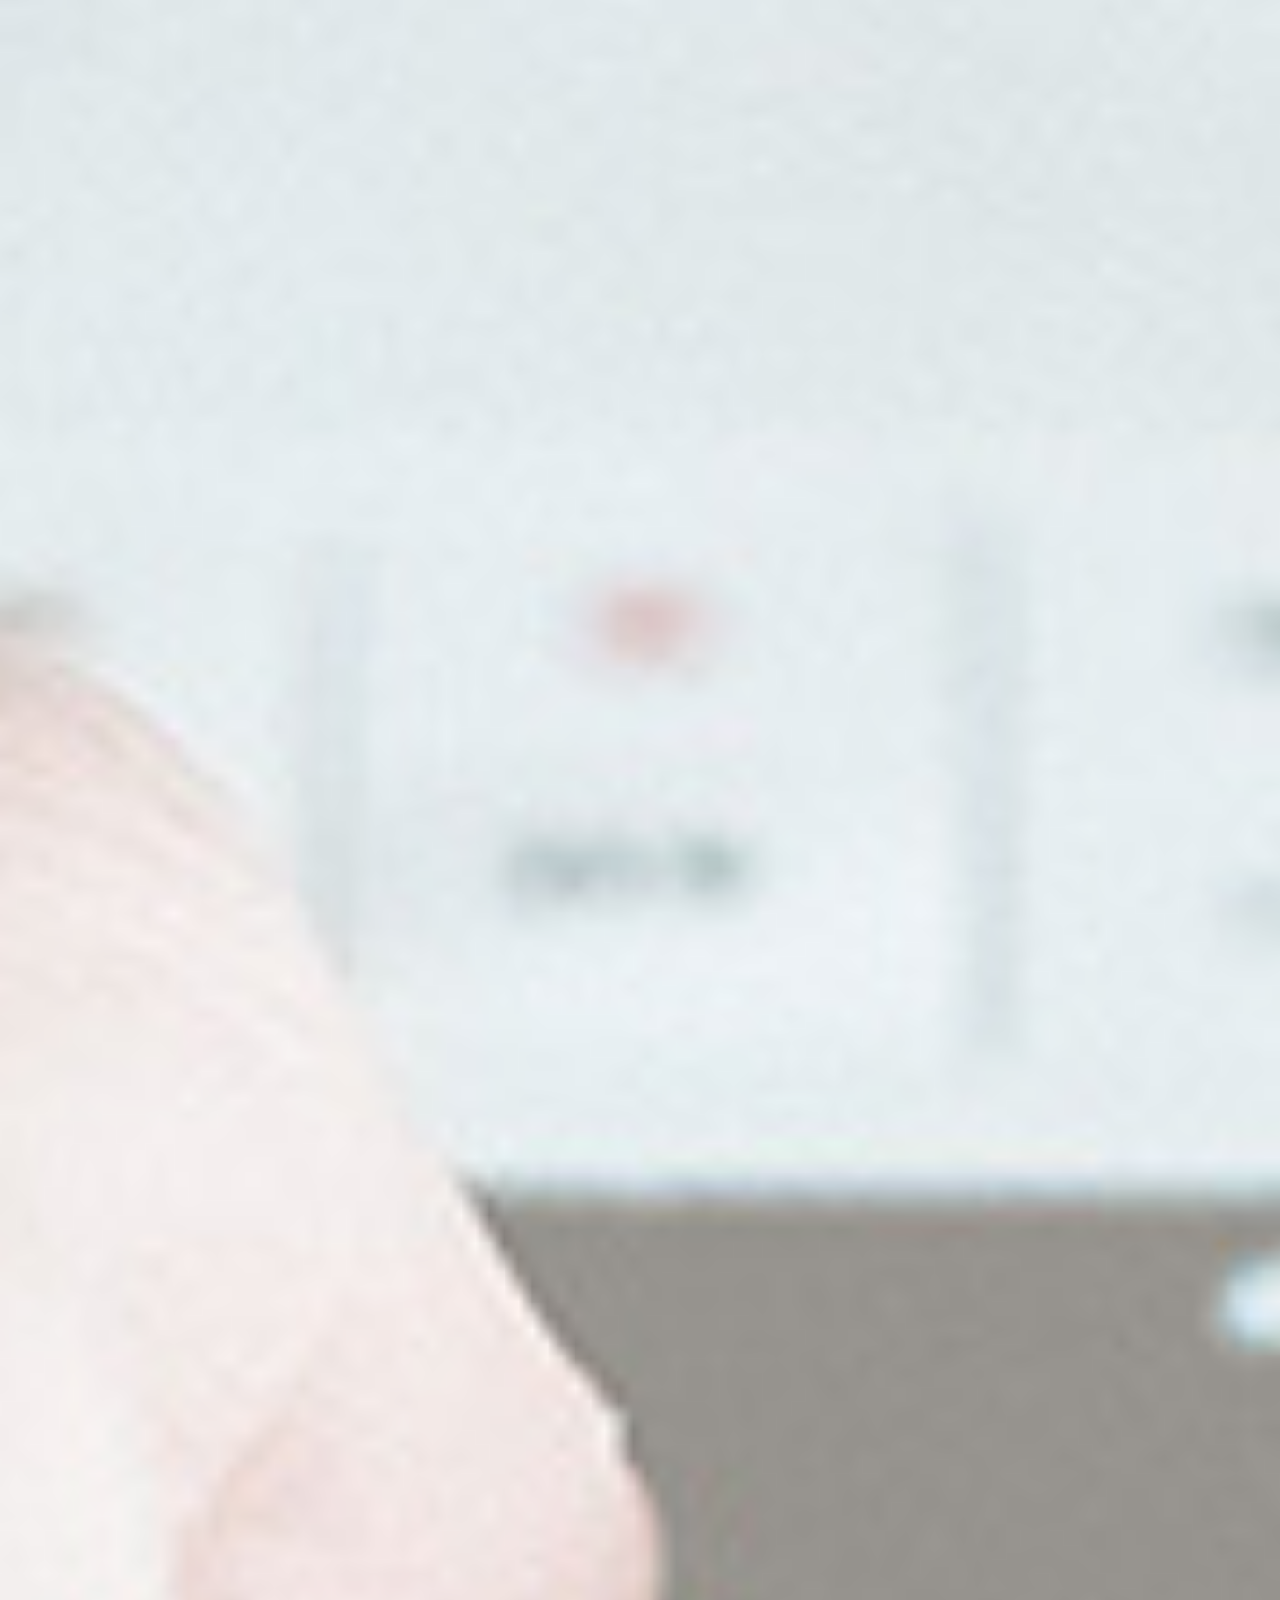
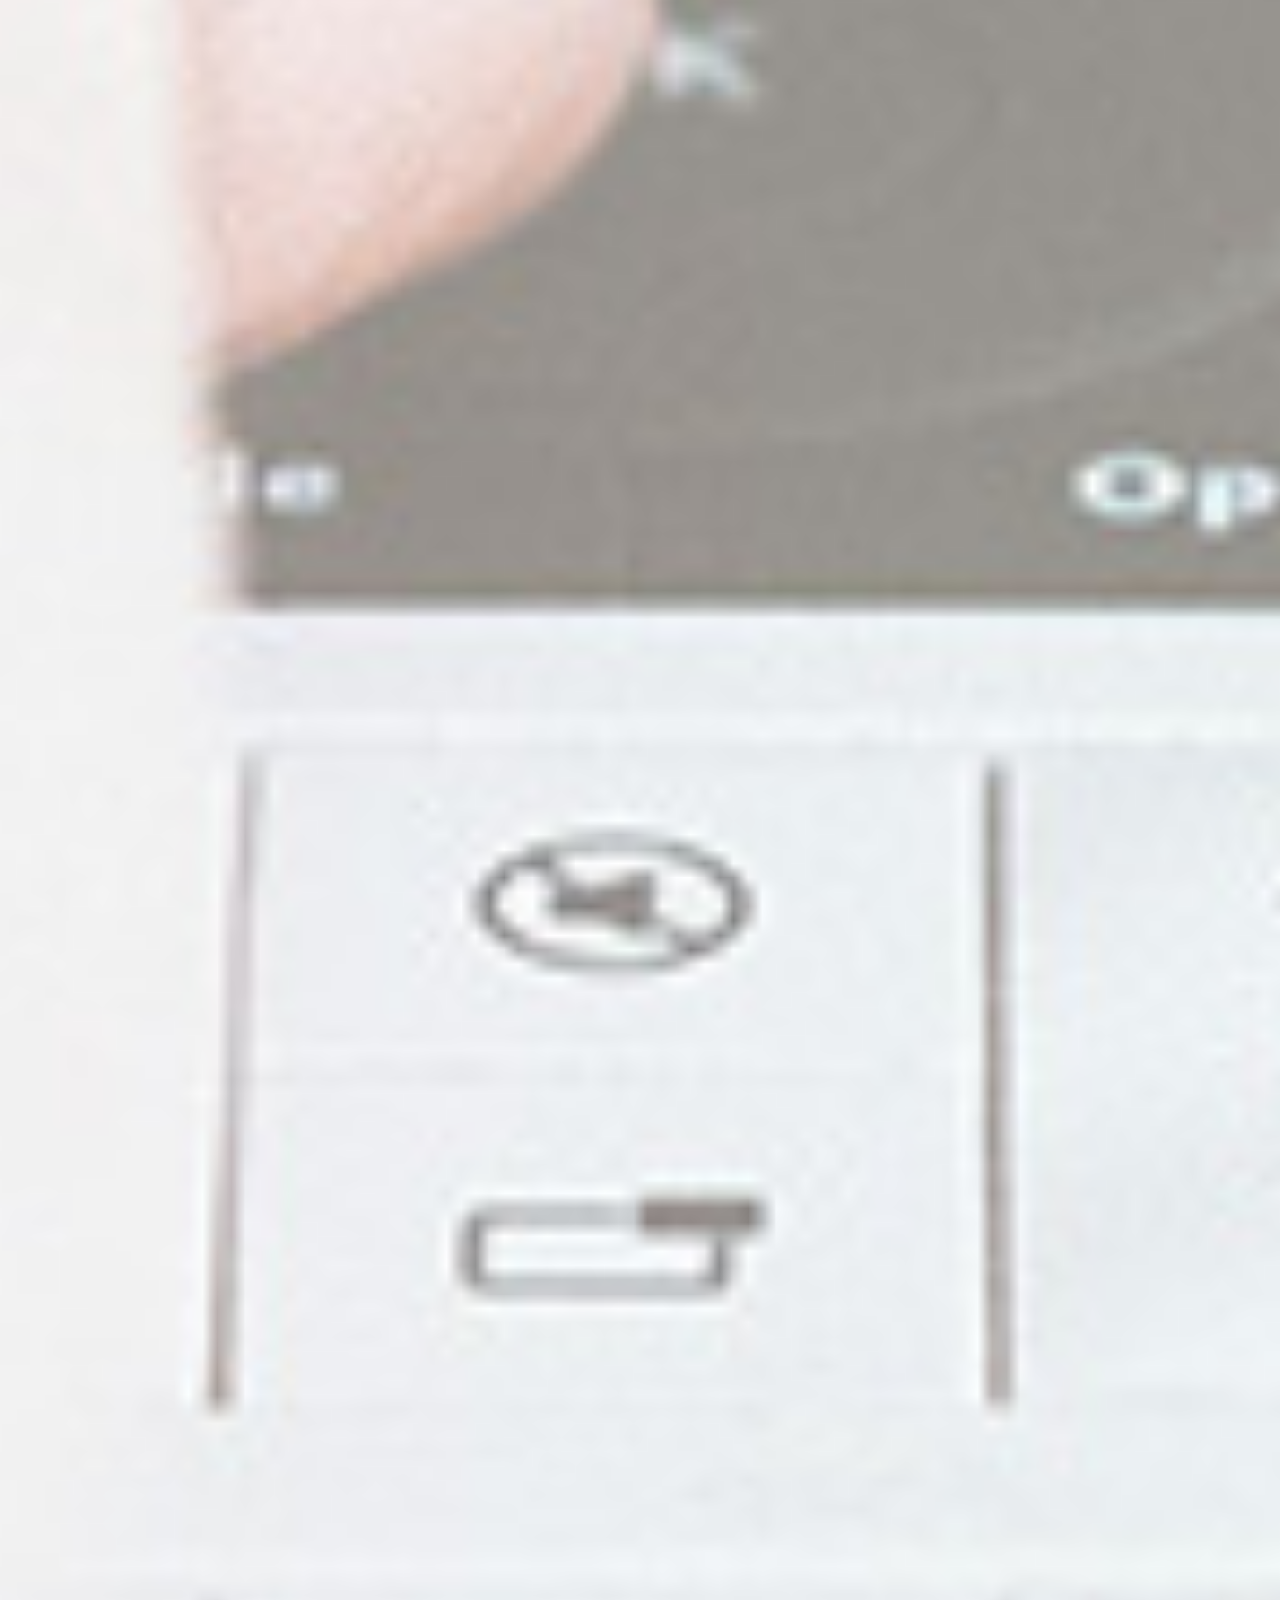
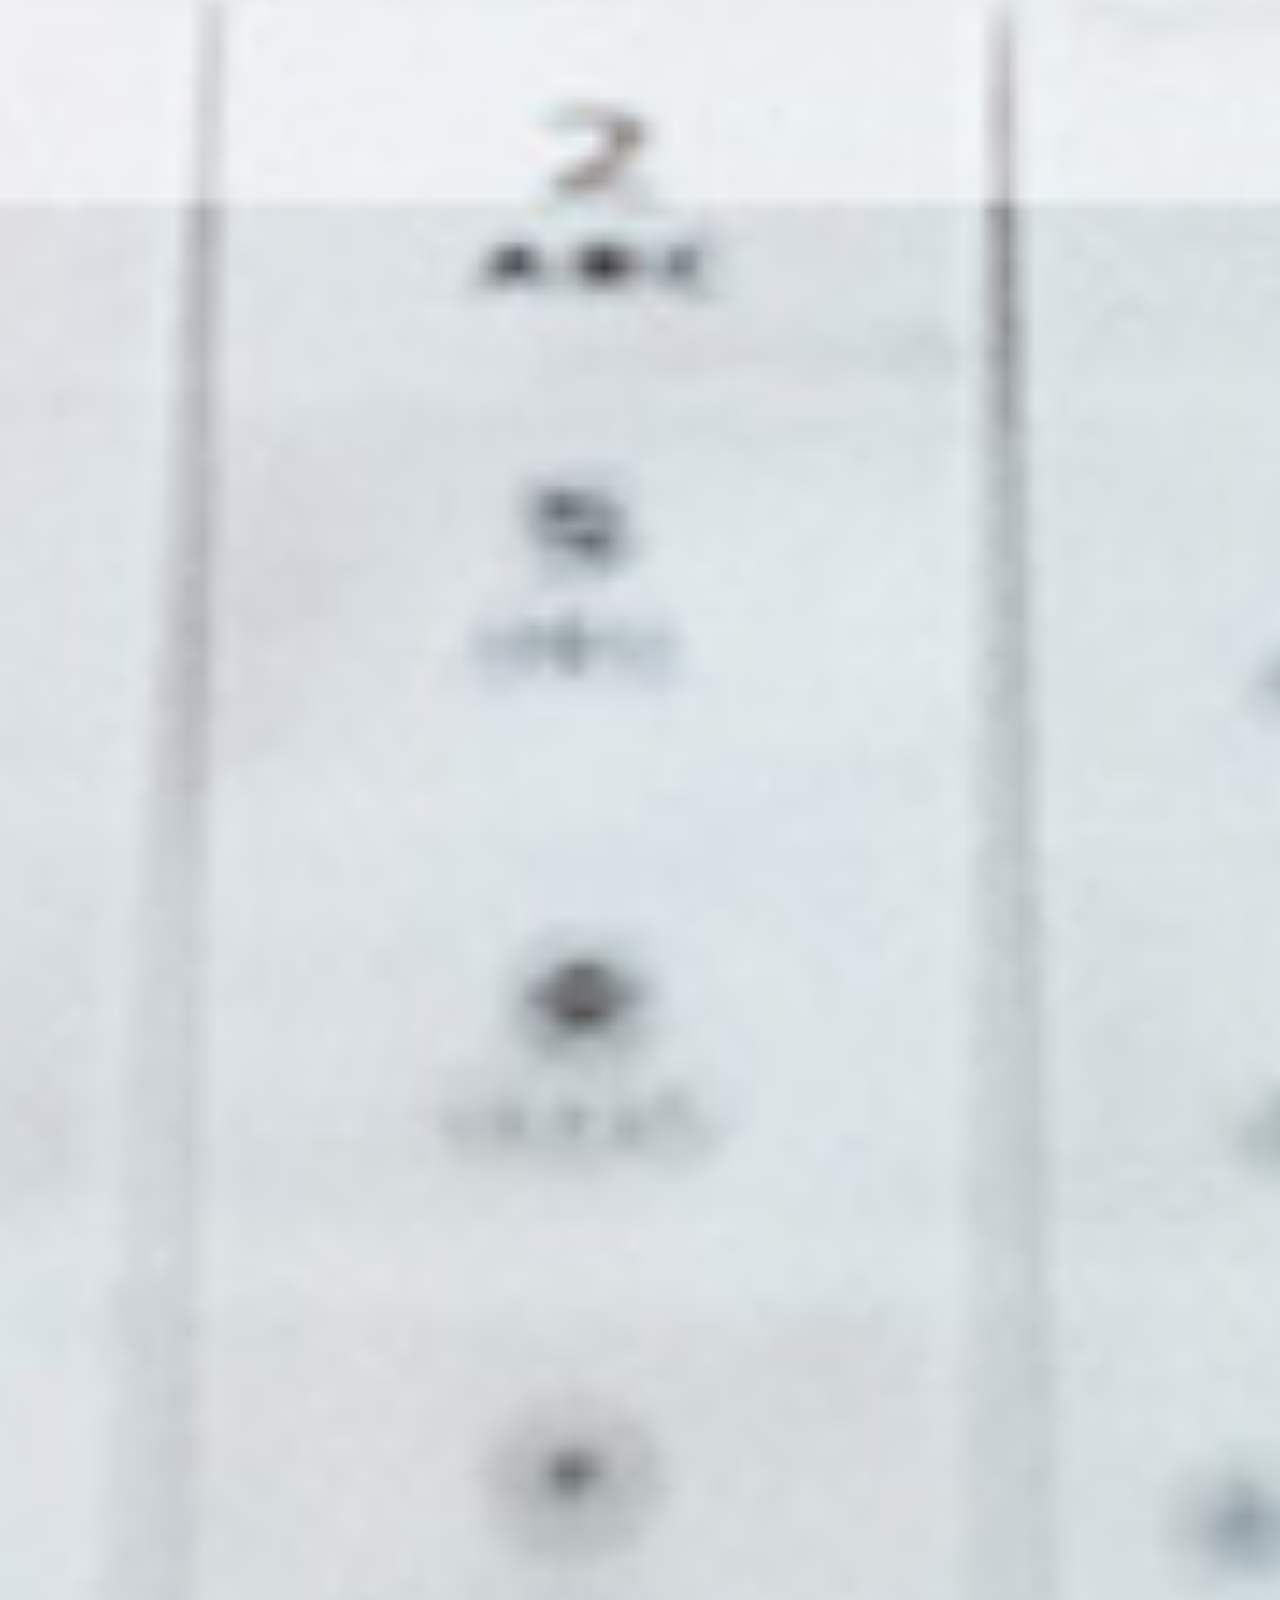
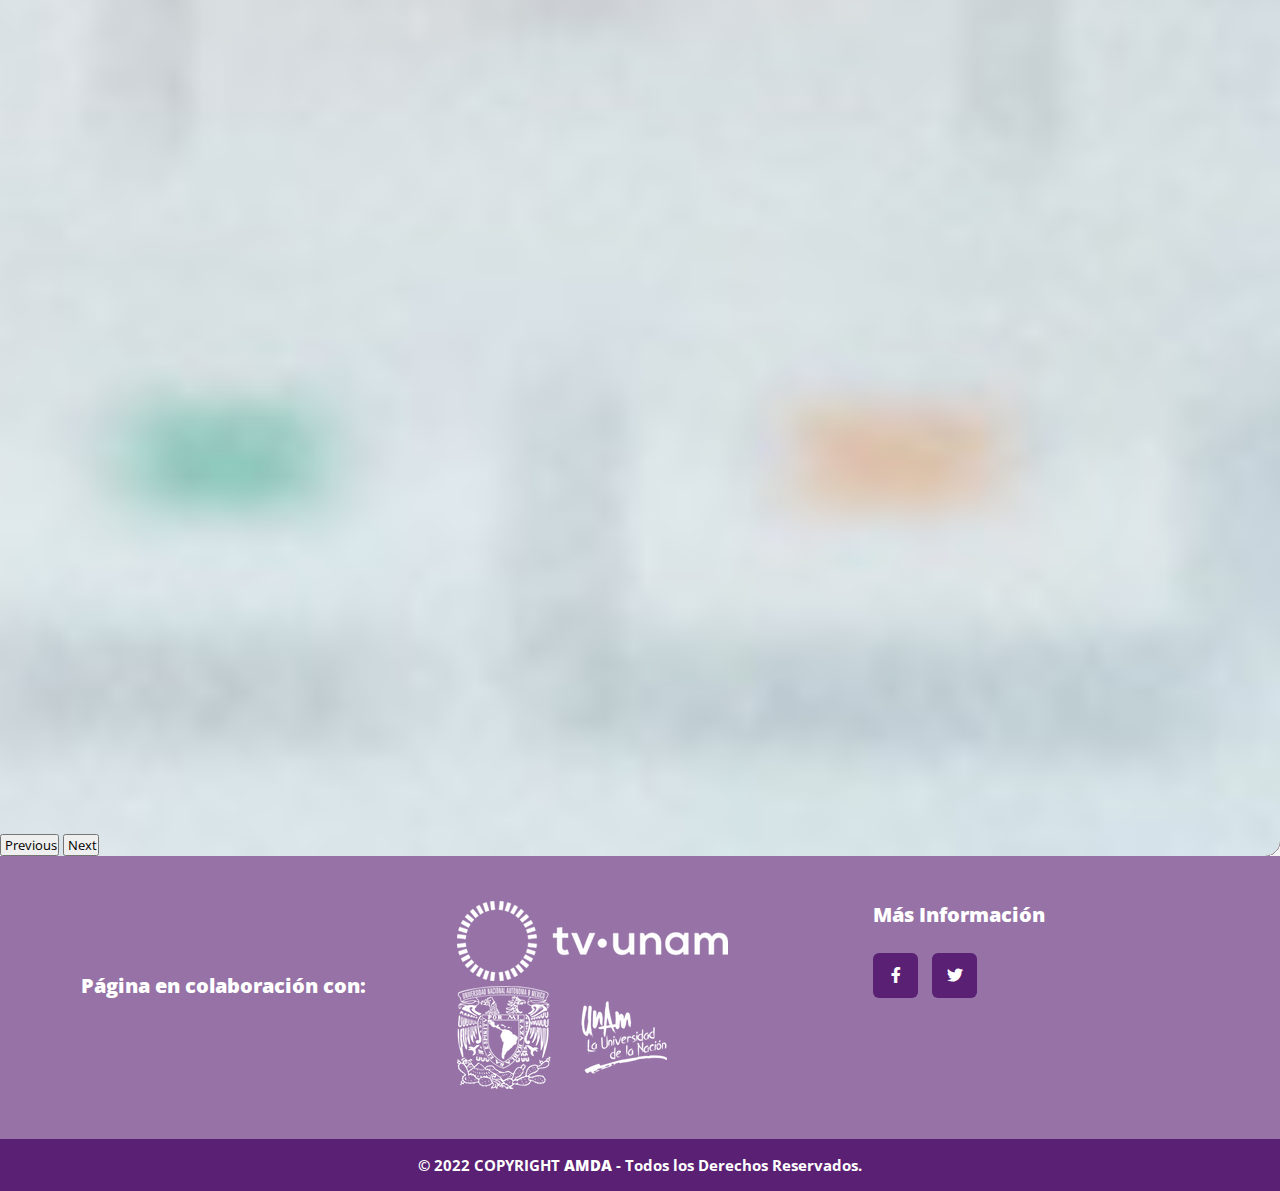
==== commit a67eedb3: "AMDAL" ====
--- a/index.html
+++ b/index.html
@@ -51,23 +51,23 @@
 
                     <!--SIDERBAR MENU-->
                     <li class="active"><a href="Index.html" class="text-decoration-none px-3 py-2 d-block">
-                            <i class="fad fa-home"></i> Inicio</a></li>
+                            <i class="fad fa-home"></i> <strong> Inicio</strong></a></li>
                     <li class="active"><a href="QuienesSomos.html" class="text-decoration-none px-3 py-2 d-block">
-                            <i class="fad fa-question"></i> ¿Quiénes somos?</a></li>
+                            <i class="fad fa-question"></i><strong> ¿Quiénes somos?</strong></a></li>
                     <li class="active"><a href="Quesonlasdefensorias.html"
                             class="text-decoration-none px-3 py-2 d-block">
-                            <i class="far fa-shield"></i> ¿Qué son las Defensorías?</a></li>
+                            <i class="far fa-shield"></i> <strong> ¿Qué son las Defensorías?</strong></a></li>
                     <li class="active"><a href="DerechosDeLasAudiencias.html"
                             class="text-decoration-none px-3 py-2 d-block">
-                            <i class="fad fa-gavel"></i> Derechos de las Audiencias</a></li>
+                            <i class="fad fa-gavel"></i><strong> Derechos de las Audiencias</strong></a></li>
                     <li class="active"><a href="Informes.html" class="text-decoration-none px-3 py-2 d-block">
-                            <i class="far fa-info-circle"></i> Informes</a></li>
+                            <i class="far fa-info-circle"></i><strong> Informes</strong></a></li>
                     <li class="active"><a href="TemasDeInteres.html" class="text-decoration-none px-3 py-2 d-block">
-                            <i class="fal fa-assistive-listening-systems"></i> Temas de interés</a></li>
+                            <i class="fal fa-assistive-listening-systems"></i><strong> Temas de interés</strong></a></li>
                     <li class="active"><a href="Normatividad.html" class="text-decoration-none px-3 py-2 d-block">
-                            <i class="fad fa-university"></i> Normatividad</a></li>
+                            <i class="fad fa-university"></i><strong> Normatividad</strong></a></li>
                     <li class="active"><a href="Mediateca.html" class="text-decoration-none px-3 py-2 d-block">
-                            <i class="fad fa-broadcast-tower"></i> Mediateca</a></li>
+                            <i class="fad fa-broadcast-tower"></i><strong> Mediateca</strong></a></li>
                 </ul>
                 <hr class="h-color mx-2">
                 </ul>
@@ -203,7 +203,7 @@
             <div class="box">
                 <figure>
                     <a>
-                        <h2>Página en colaboración con:</h2>
+                        <h2><strong>Página en colaboración con:</strong></h2>
                     </a>
                 </figure>
             </div>
@@ -214,7 +214,7 @@
                 <img src="images/Footer/logo-unam_blanco.png" alt="Logo Unam">
             </div>
             <div class="box">
-                <h2>Más Información</h2>
+                <h2><strong>Más Información</strong></h2>
                 <div class="red-social">
                     <a href="https://www.facebook.com/endefensadelasaudiencias" class="fab fa-facebook-f"></a>
                     <a href="https://twitter.com/SomosAudiencias" class="fab fa-twitter"></a>
@@ -222,7 +222,7 @@
             </div>
         </div>
         <div class="grupo-2">
-            <small>&copy; 2022 COPYRIGHT <b>AMDA</b> - Todos los Derechos Reservados.</small>
+            <small><strong>&copy; 2022 COPYRIGHT <b>AMDA</b> - Todos los Derechos Reservados.</strong></small>
         </div>
     </footer>
     <!--Browser JS -->
--- a/Css/Carousel.css
+++ b/Css/Carousel.css
@@ -5,6 +5,6 @@
 
 .slide img{
     position: relative;
-    height: 95vh;
+    height: 135vh;
     border-radius: 40px;
 }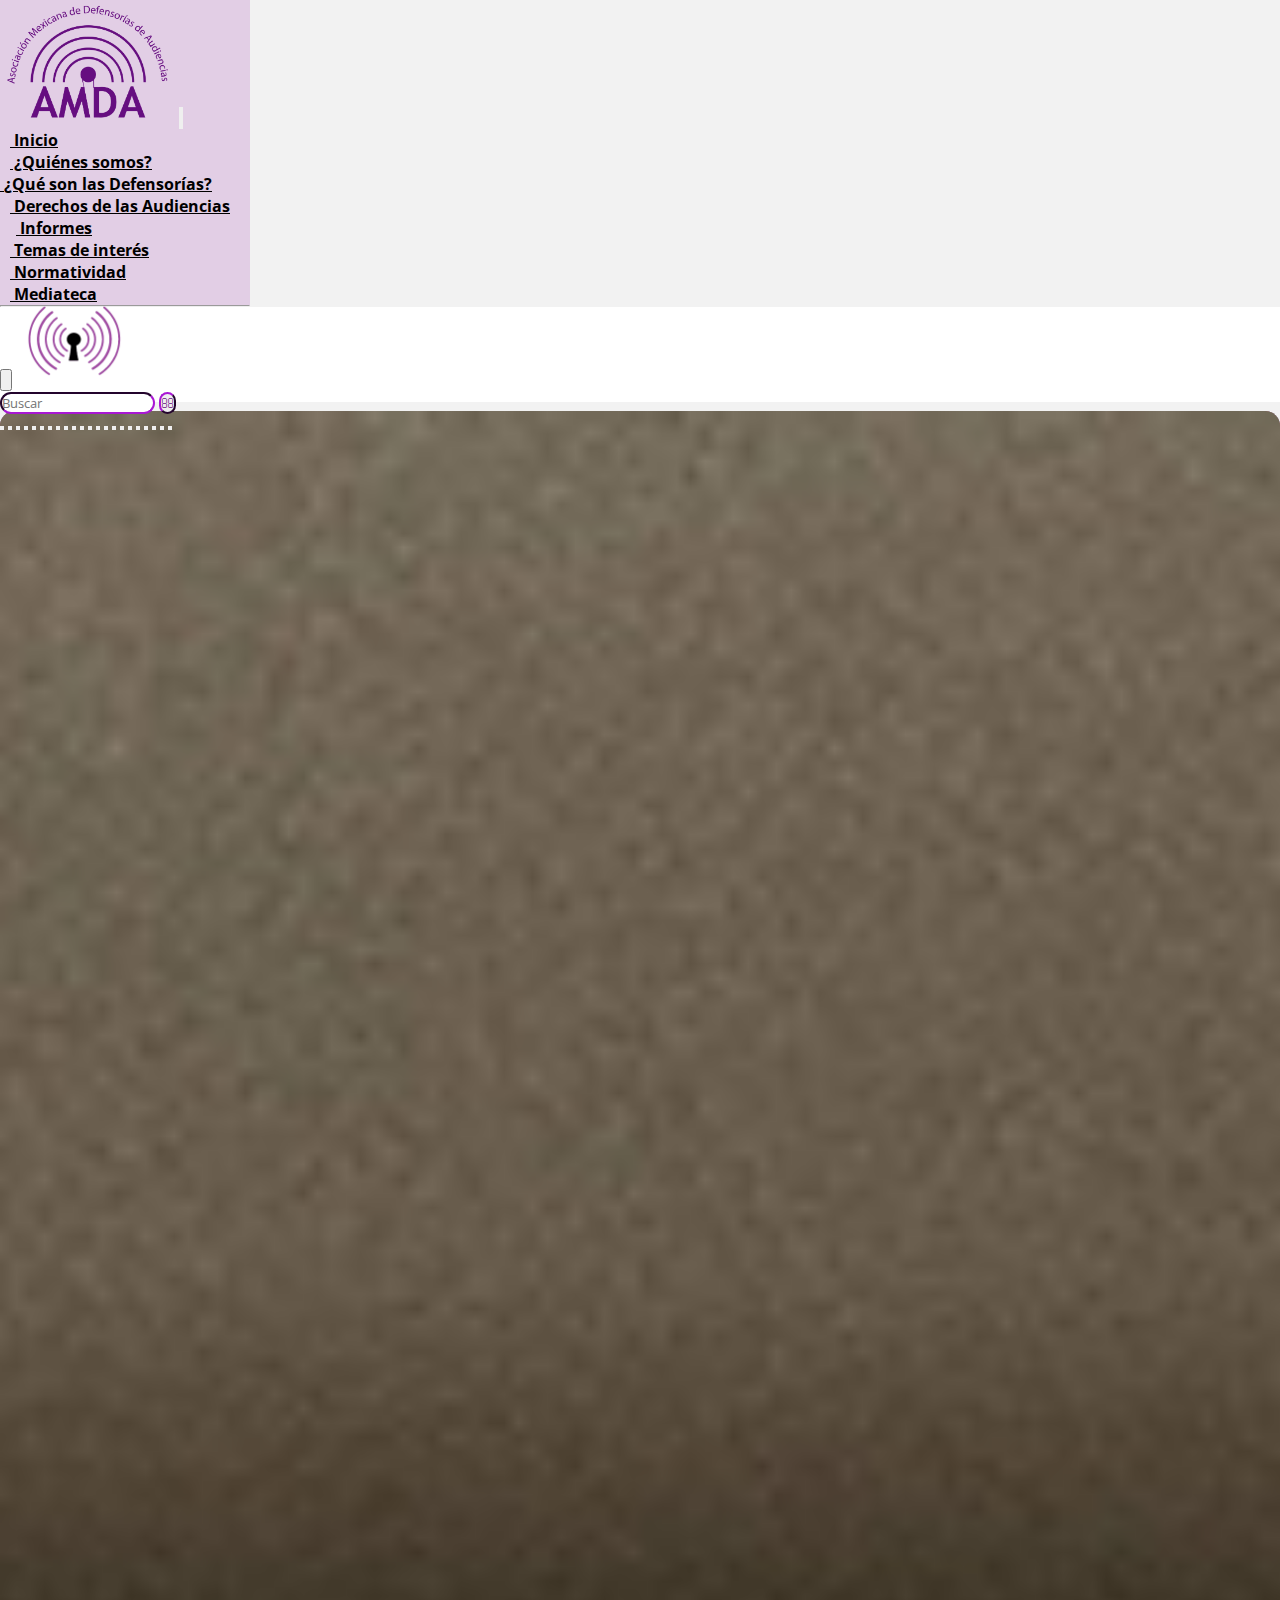
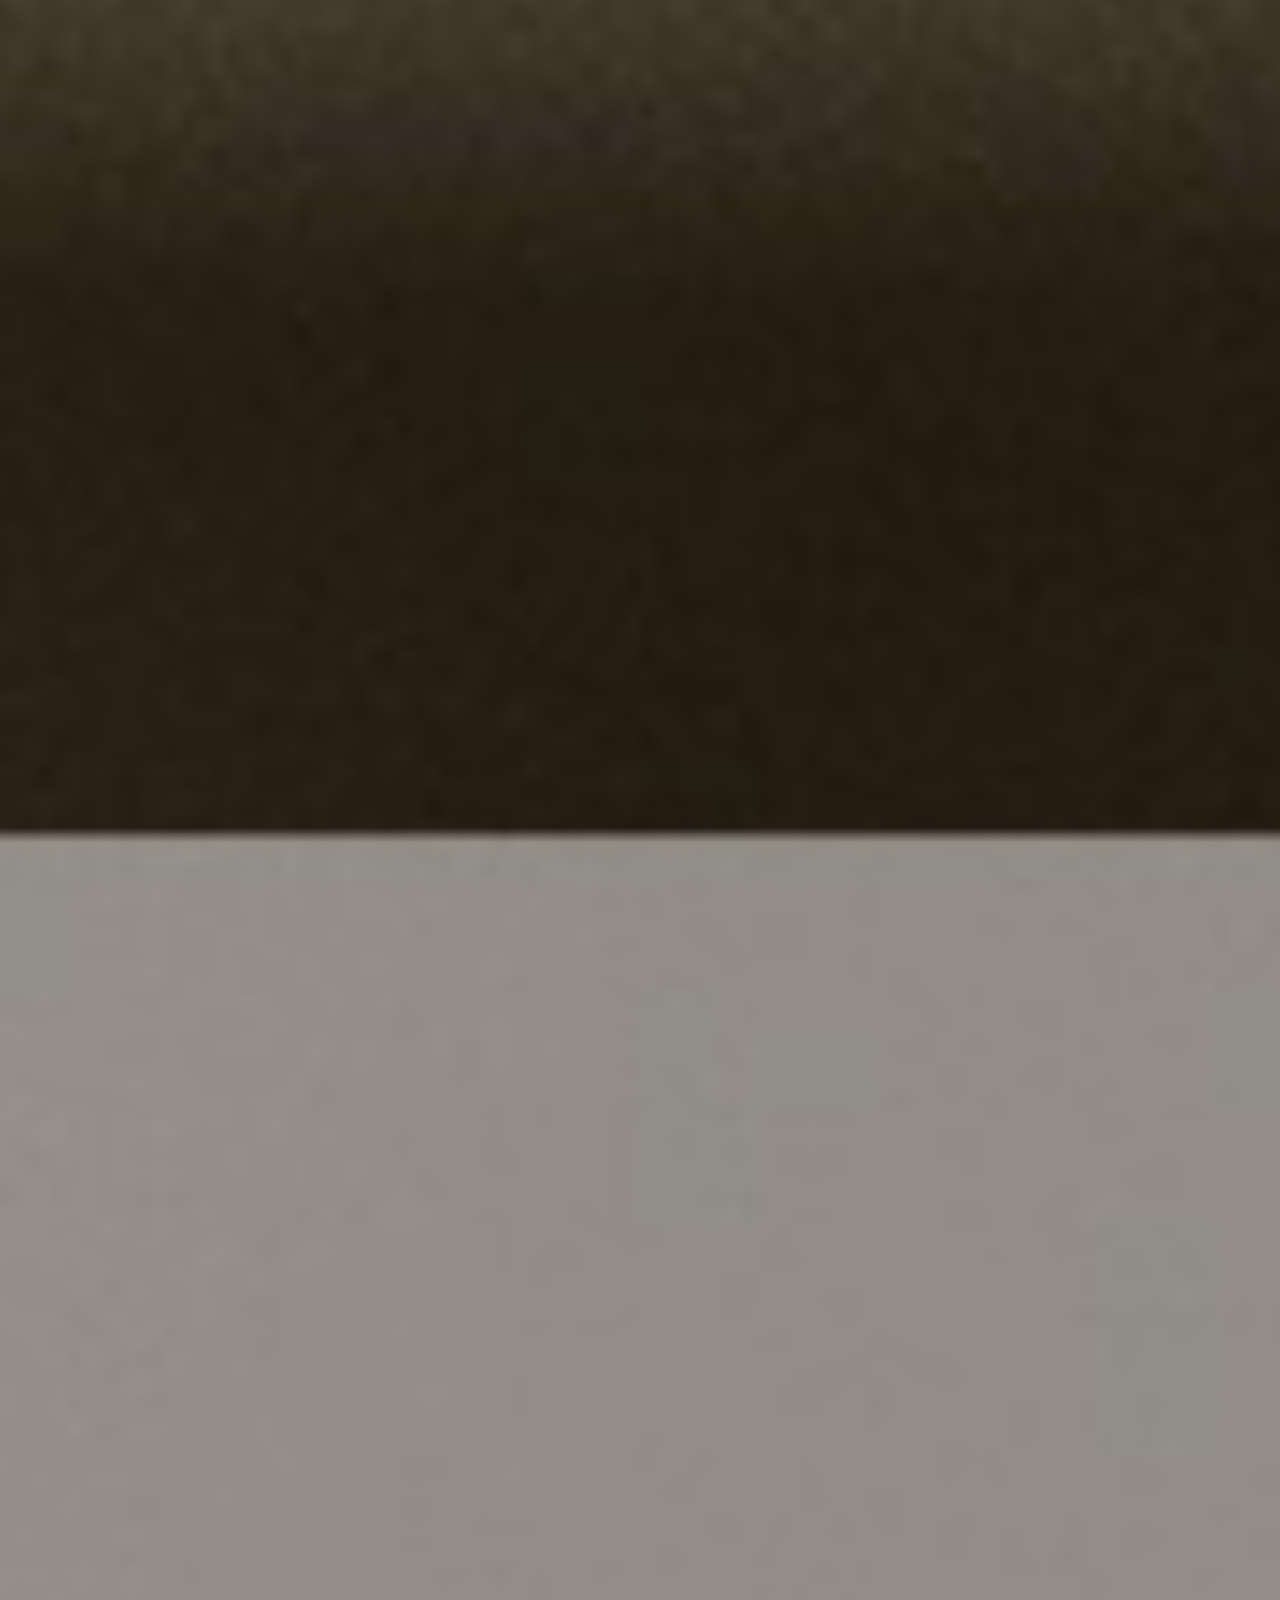
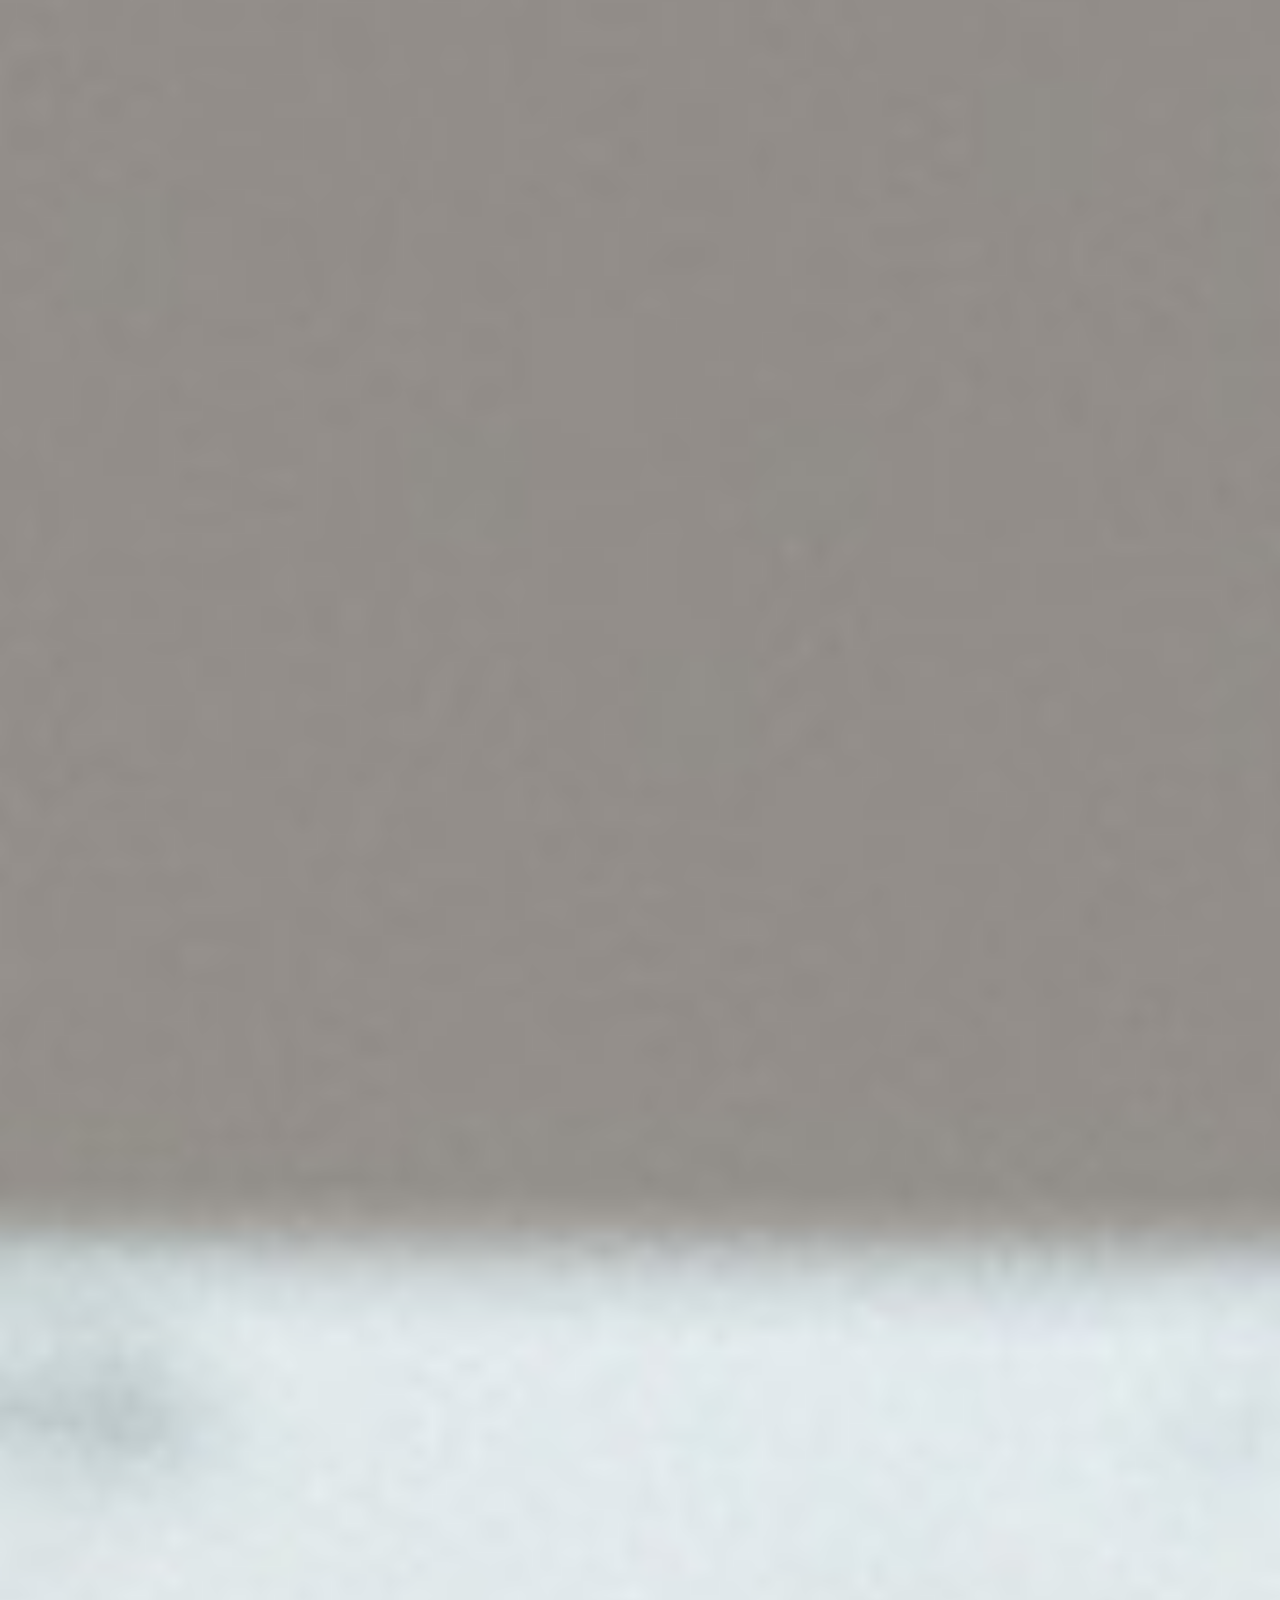
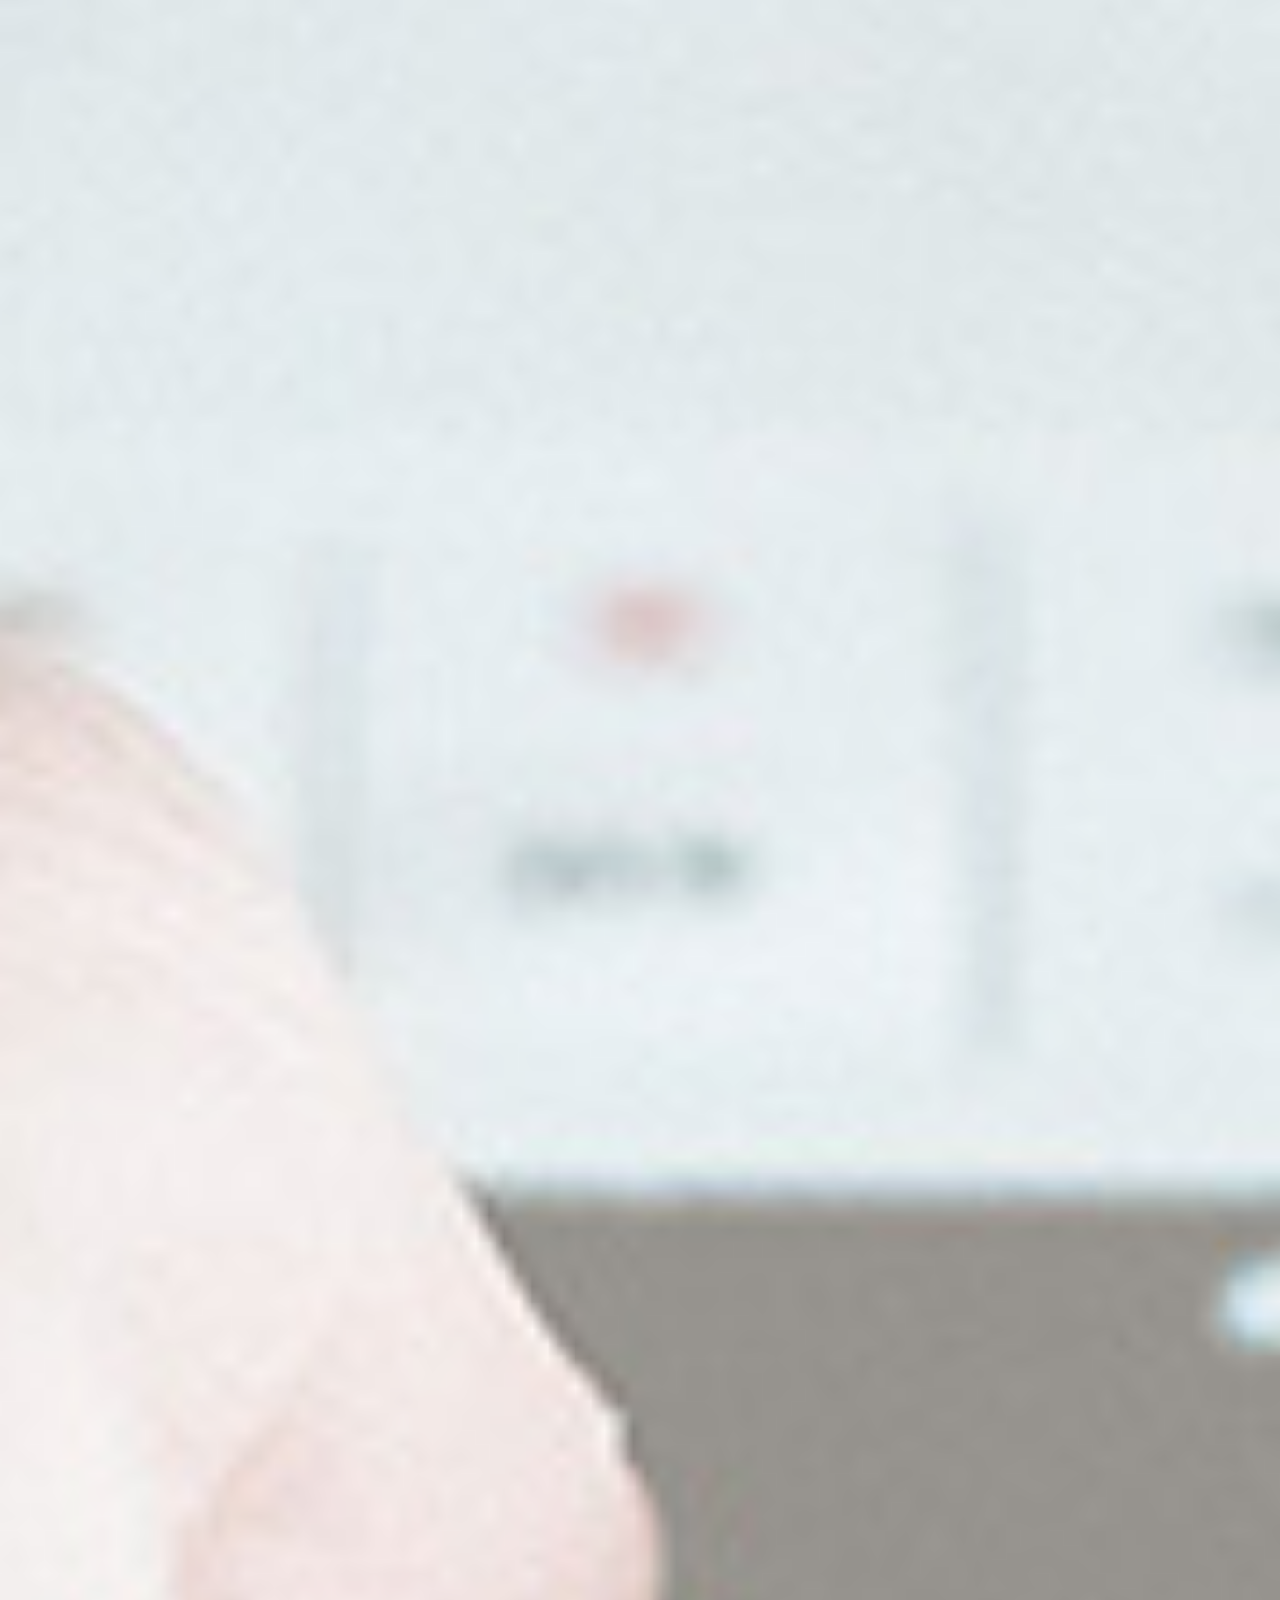
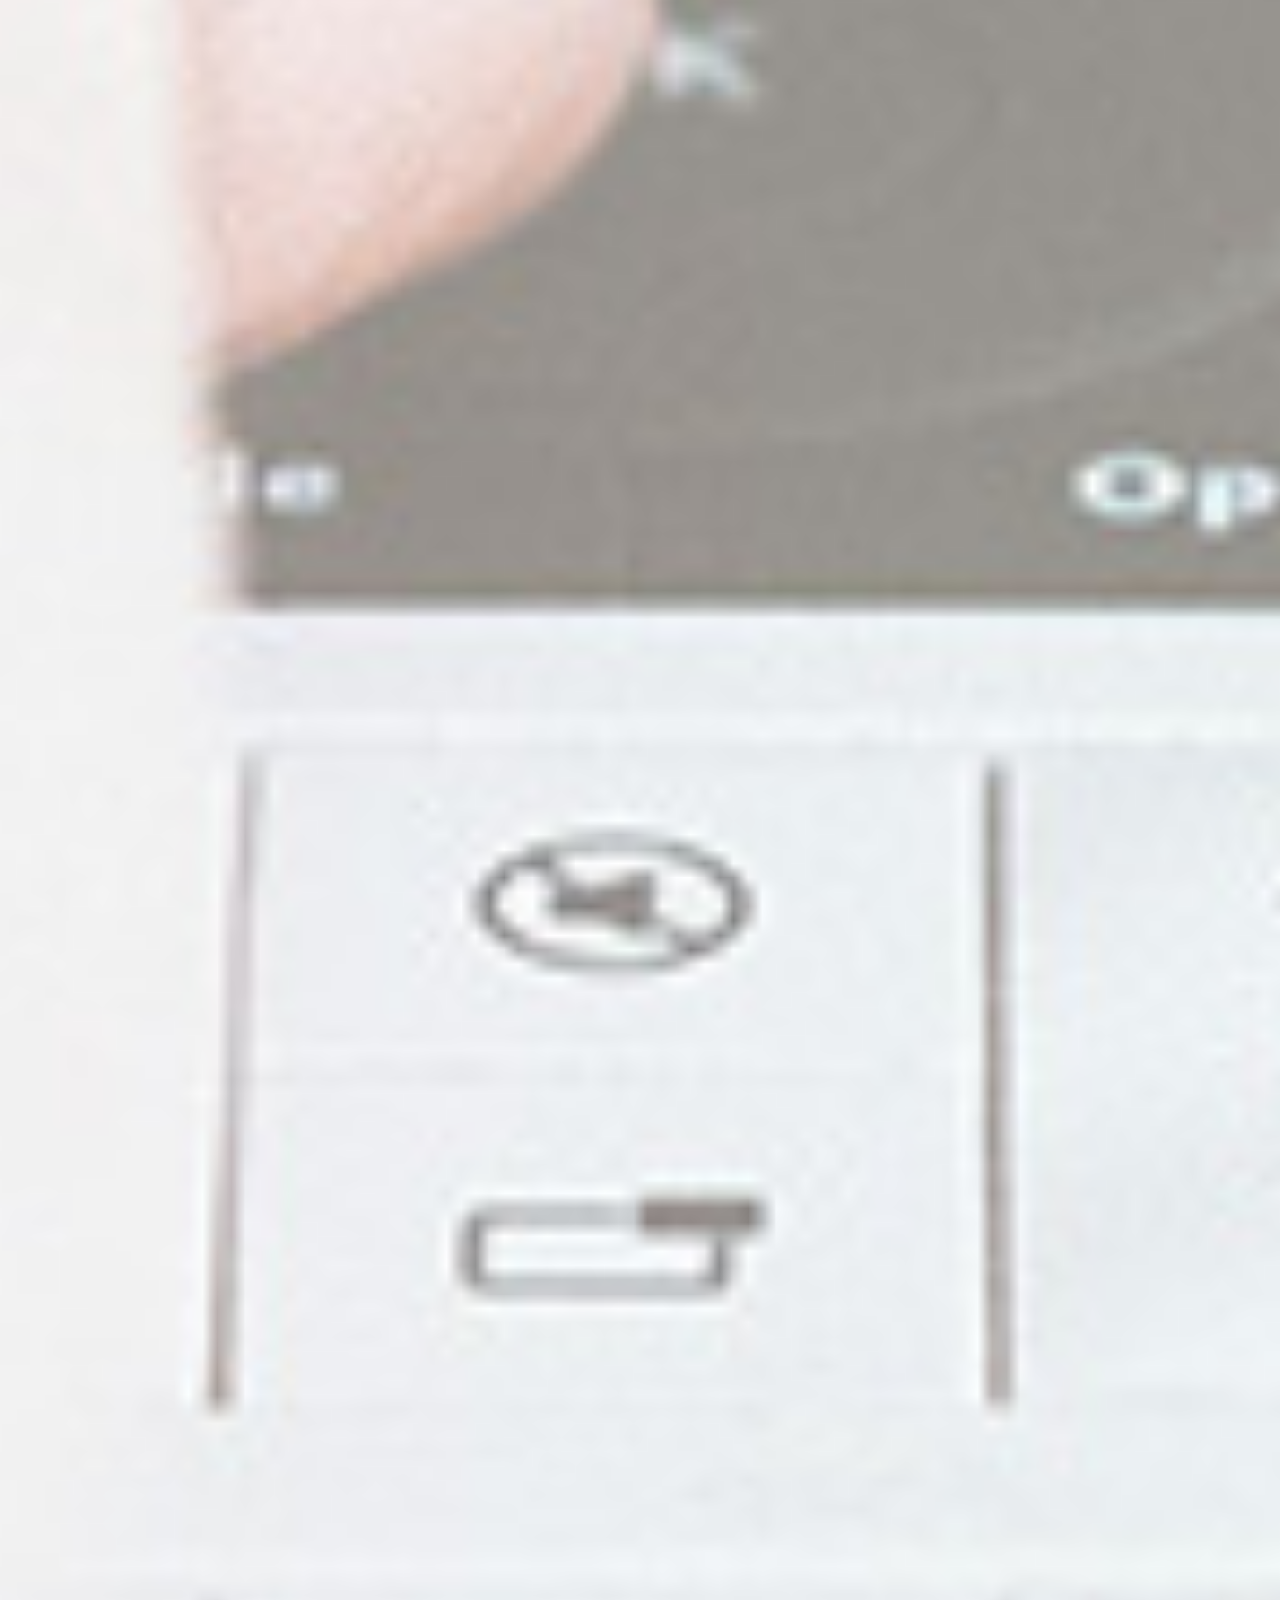
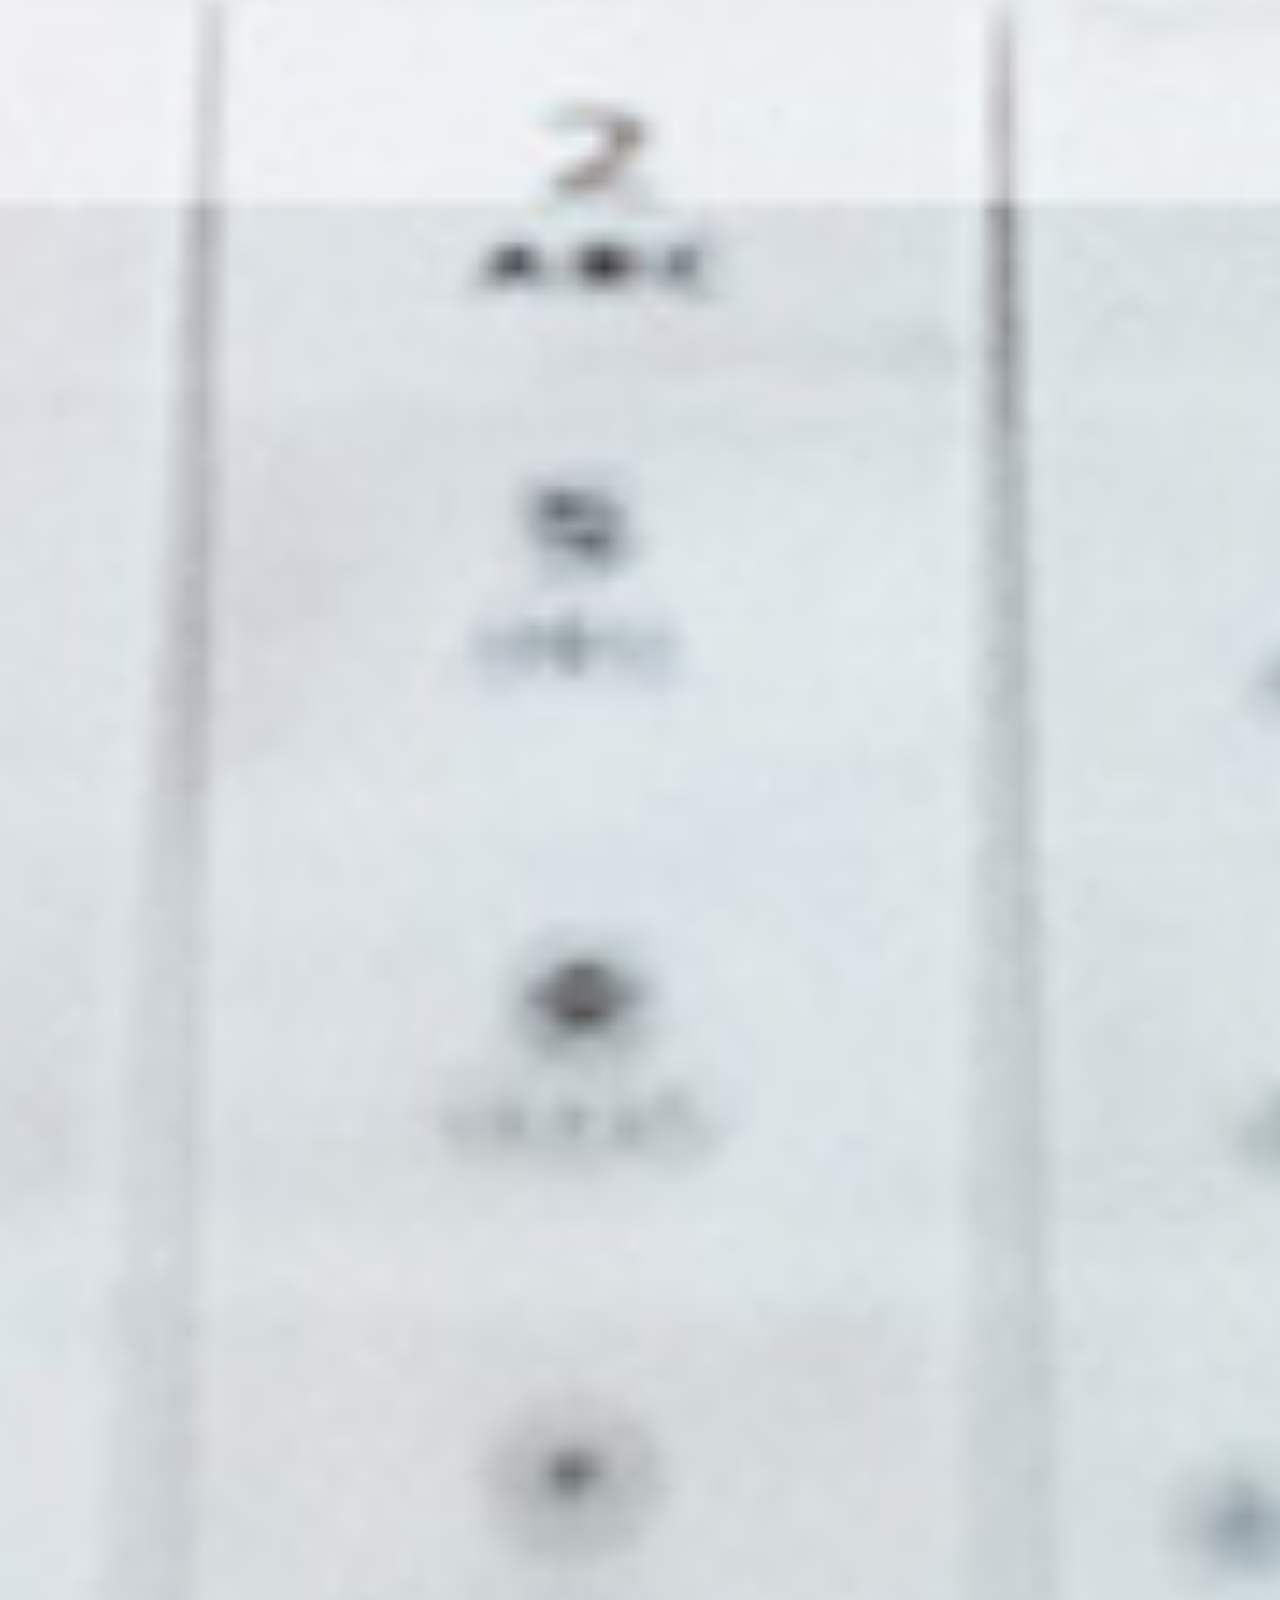
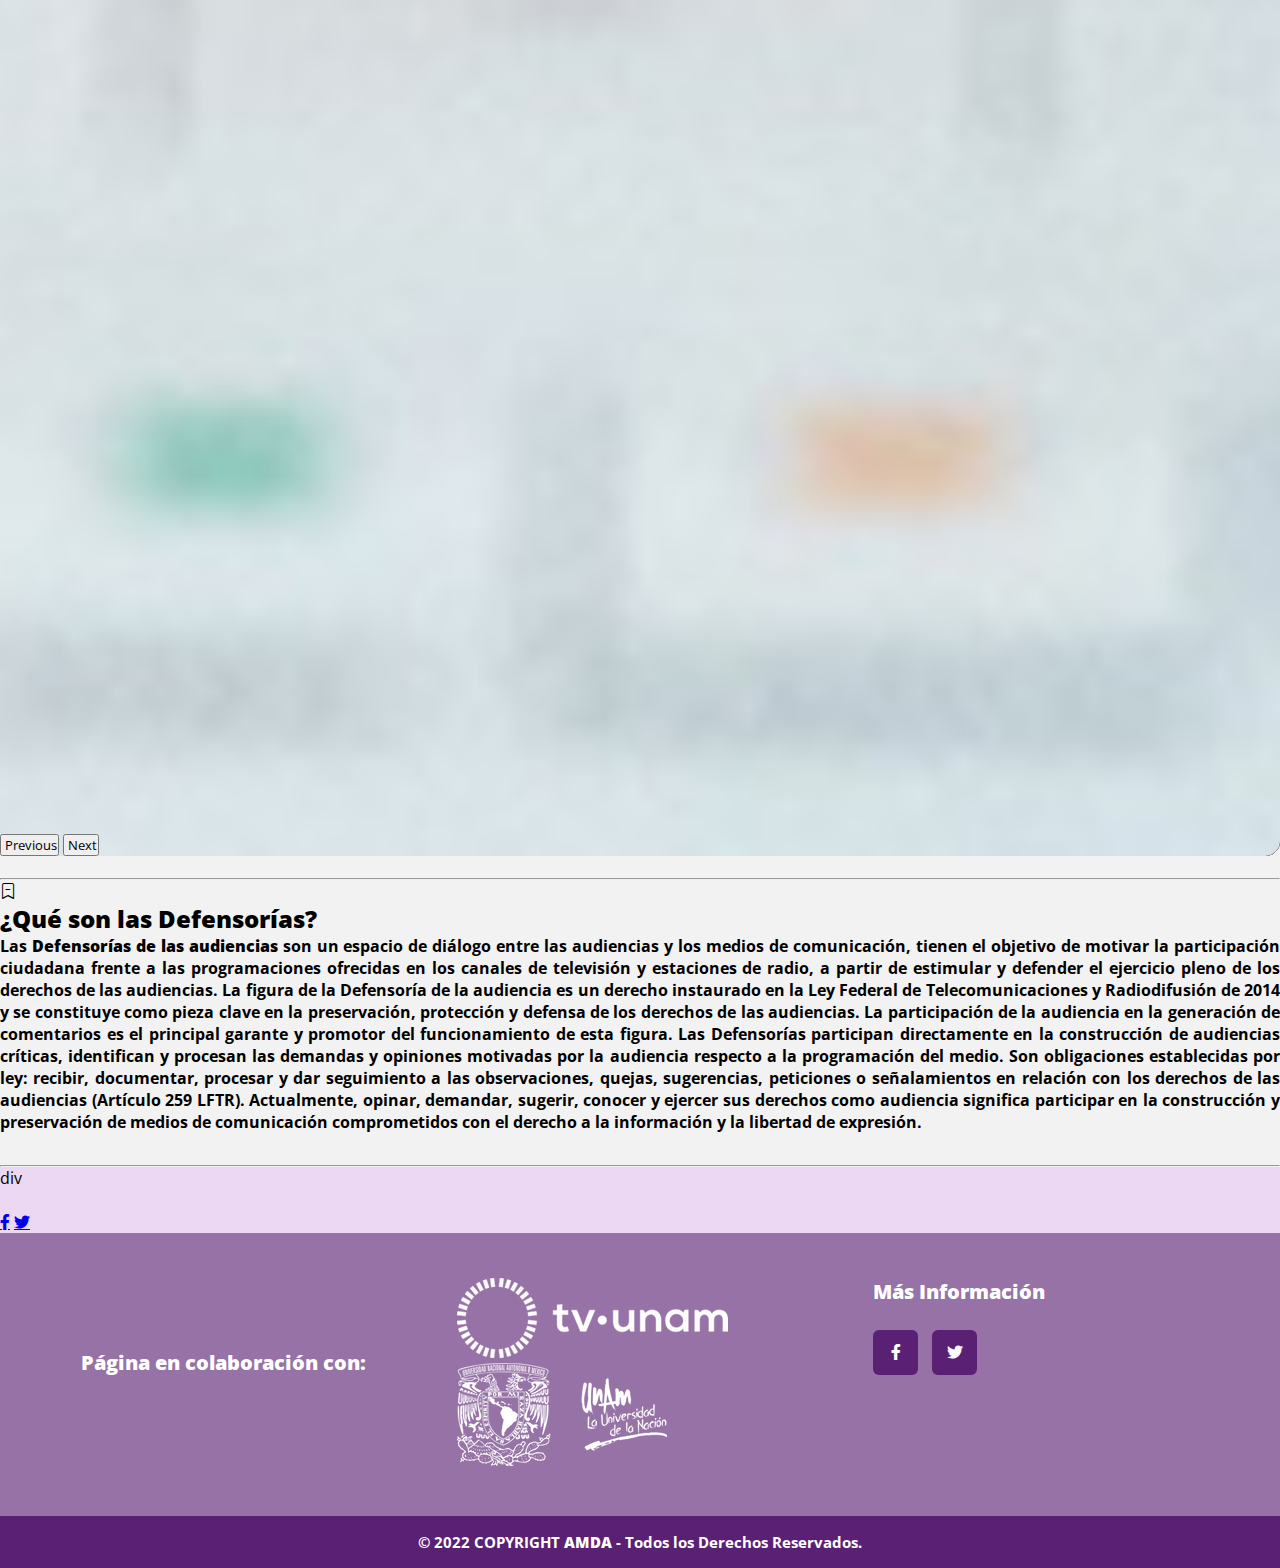
==== commit b213ff53: "AMDAL" ====
--- a/index.html
+++ b/index.html
@@ -190,6 +190,45 @@
                       <span class="visually-hidden">Next</span>
                     </button>
                   </div>
+
+                  <br>
+                  <hr>
+                  <div class="row align-items-center border" style="--bs-gutter-x: -1.5rem">
+                  
+                      <div class="text-center py-3">
+                        <i class="bi bi-bookmark-dash h1"></i>
+                    </div>
+                    <h2  class="text-center fw-bold display-4 mb-5"><strong>¿Qué son las Defensorías?</strong></h2><strong>
+                    <p class="fw-bold" style="text-align: justify; margin: 0cm 0cm 7.5pt 0cm; ">
+                        Las <b class="text-muted">Defensorías de las audiencias</b> son un espacio de diálogo entre las audiencias y los medios de comunicación, tienen el objetivo de motivar la participación ciudadana frente a las programaciones ofrecidas en los canales de televisión y estaciones de radio, a partir de estimular y defender el ejercicio pleno de los derechos de las audiencias.
+
+                        La figura de la Defensoría de la audiencia es un derecho instaurado en la Ley Federal de Telecomunicaciones y Radiodifusión de 2014 y se constituye como pieza clave en la preservación, protección y defensa de los derechos de las audiencias. La participación de la audiencia en la generación de comentarios es el principal garante y promotor del funcionamiento de esta figura.
+
+                        Las Defensorías participan directamente en la construcción de audiencias críticas, identifican y procesan las demandas y opiniones motivadas por la audiencia respecto a la programación del medio. Son obligaciones establecidas por ley: recibir, documentar, procesar y dar seguimiento a las observaciones, quejas, sugerencias, peticiones o señalamientos en relación con los derechos de las audiencias (Artículo 259 LFTR).
+
+                        Actualmente, opinar, demandar, sugerir, conocer y ejercer sus derechos como audiencia significa participar en la construcción y preservación de medios de comunicación comprometidos con el derecho a la información y la libertad de expresión.</p></strong>
+                </div>
+
+                <br>
+                <hr>
+                <section class="py-5" style="background-color:#ecd8f2 ;">
+                  div
+                  <div class="ImagenesHome">
+                    <span class="ImagenesHome">
+                      <img src="https://amda.unam.mx/wp-content/uploads/2020/09/COVID_NINAS_19_ABAJO_DE_BANNER-1-1536x649.png" alt="">
+                      <img src="https://amda.unam.mx/wp-content/uploads/2020/09/COVID_19_ABAJO_DE_BANNER-2-1536x649.png" alt="">
+
+                      <div class="red-social" >
+                        <a href="https://www.facebook.com/endefensadelasaudiencias" class="fab fa-facebook-f"></a>
+                        <a href="https://twitter.com/SomosAudiencias" class="fab fa-twitter"></a>
+                    </div>
+                    </span>
+
+
+                  </div>
+
+                </section>
+
             
             </div>
             
--- a/Css/StyleHome.css
+++ b/Css/StyleHome.css
@@ -12,6 +12,12 @@
   border-radius: 10px;
   border-right: 2px solid;
 }
+
+.ImagenesHome img{
+  height: 33vh;
+  position: relative;
+}
+
 
   .containersb{
     height: 55px;
@@ -34,7 +40,3 @@
      background: #eee;
    }
   
-
-   
-
-   
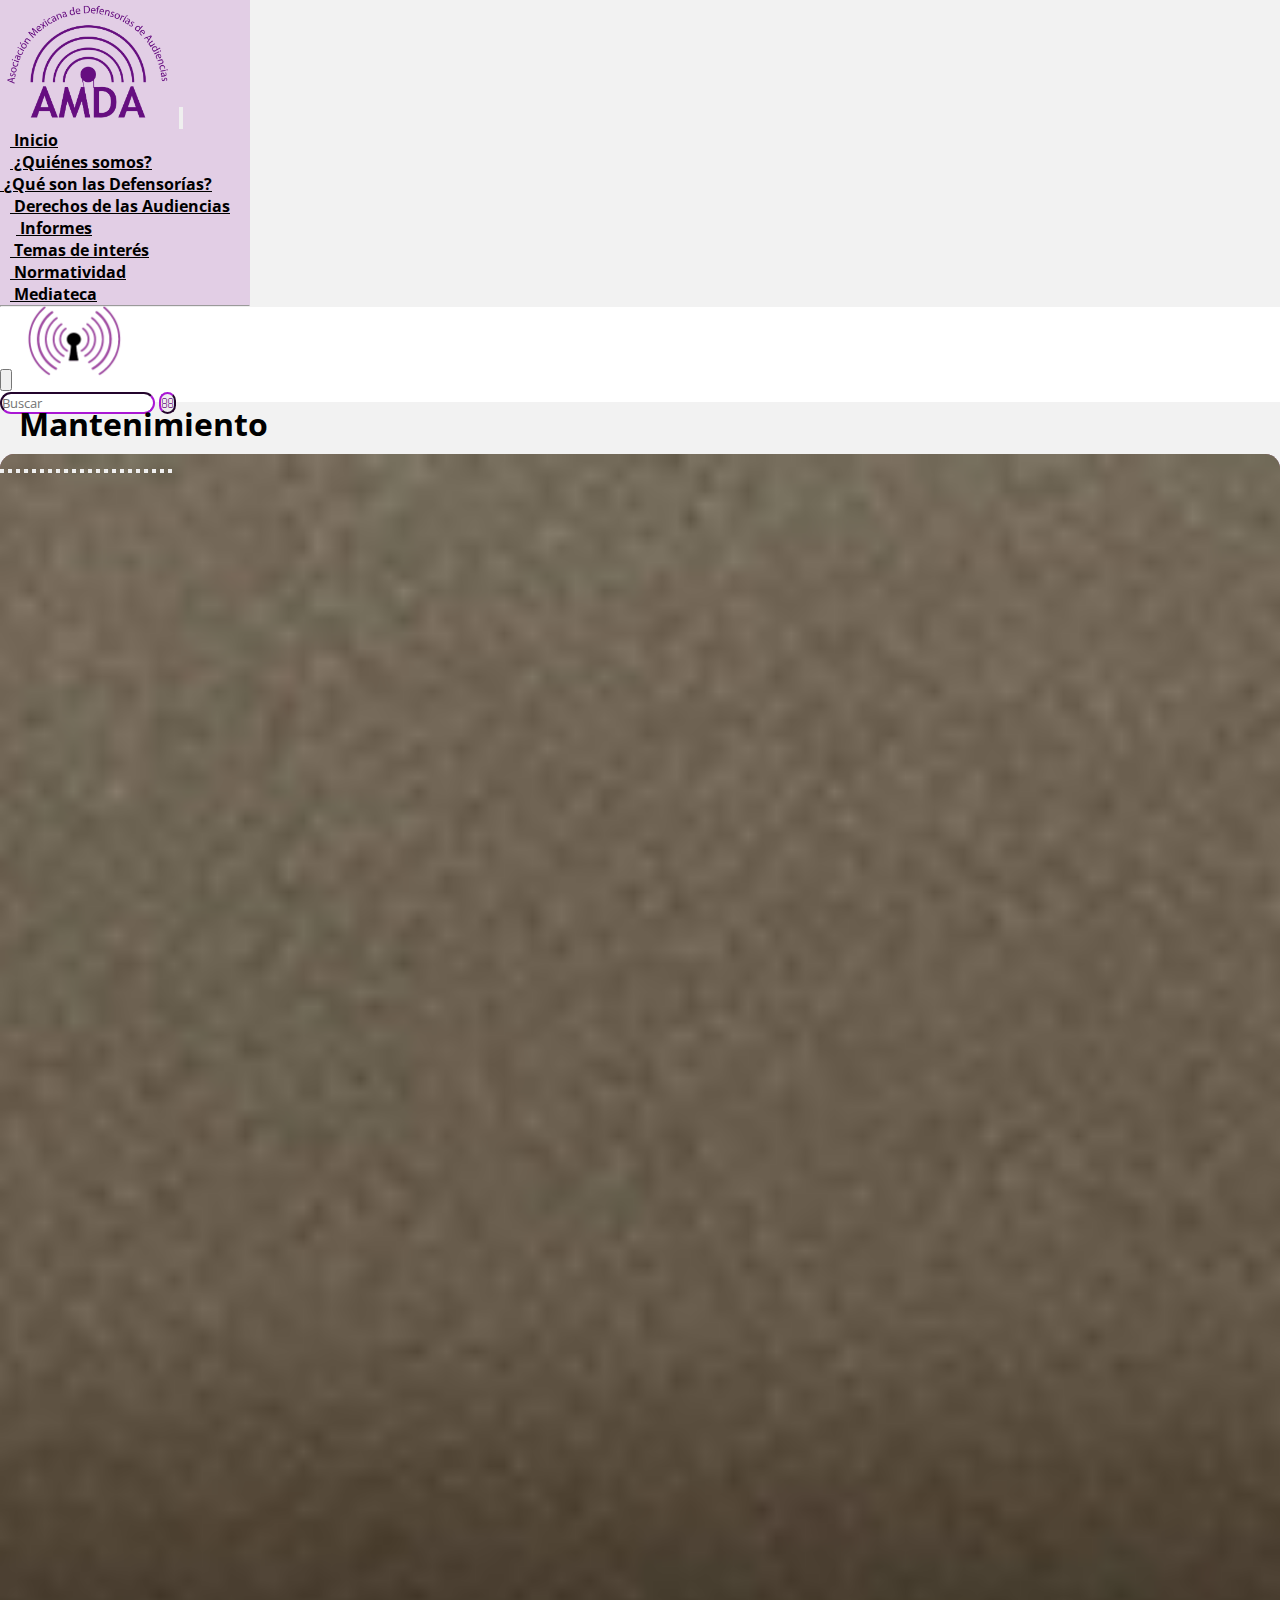
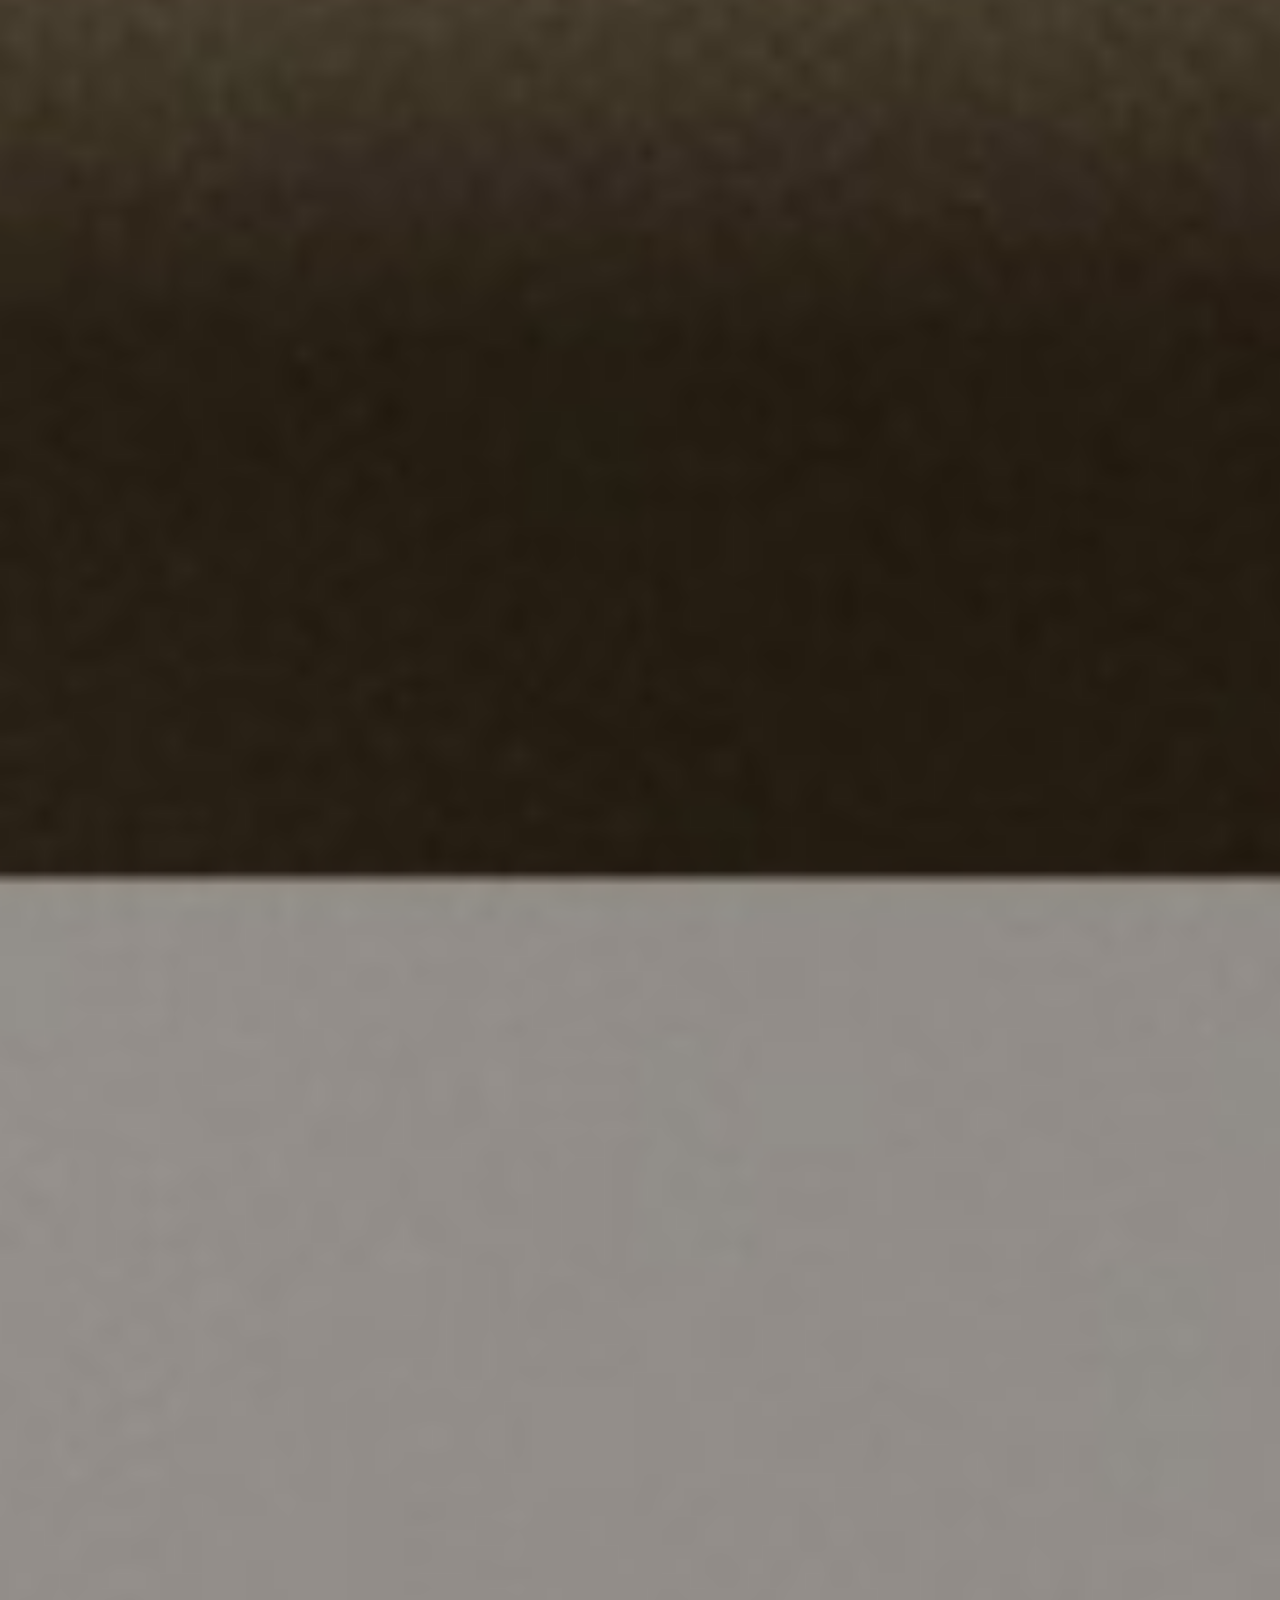
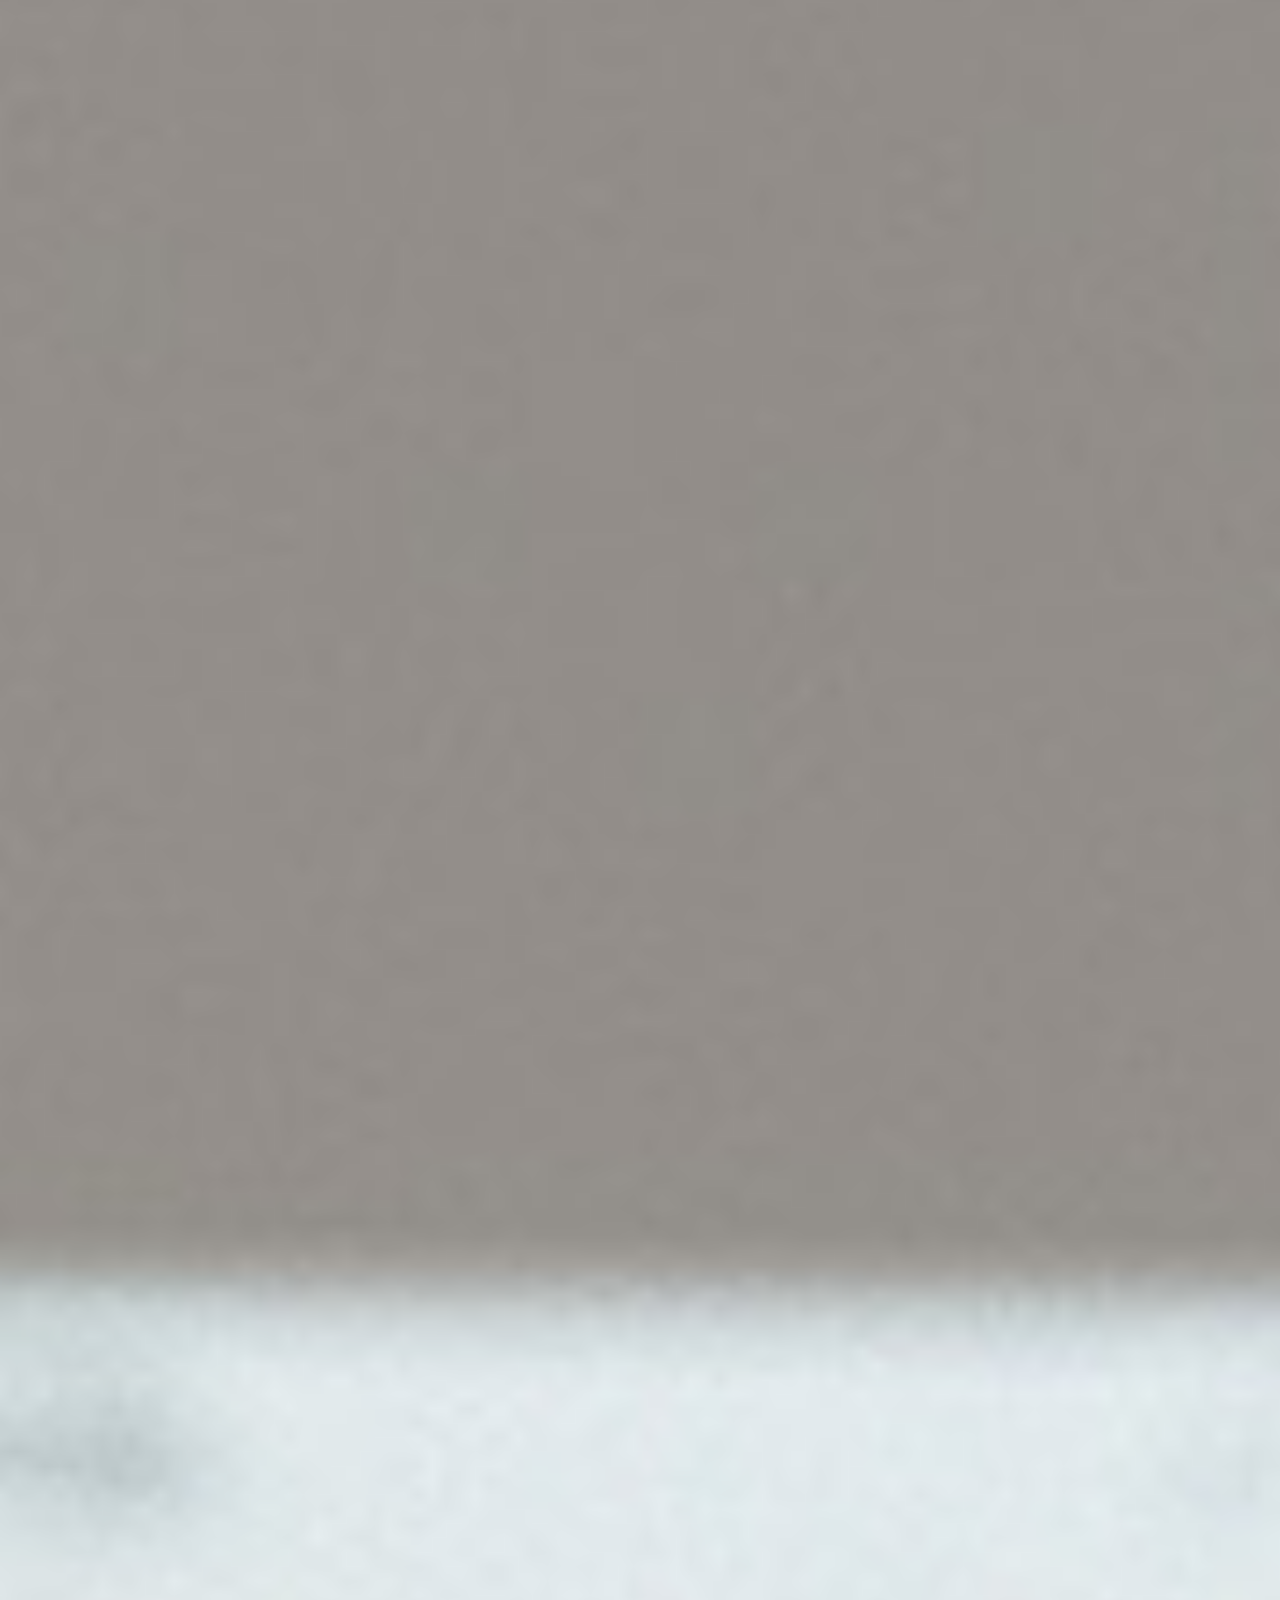
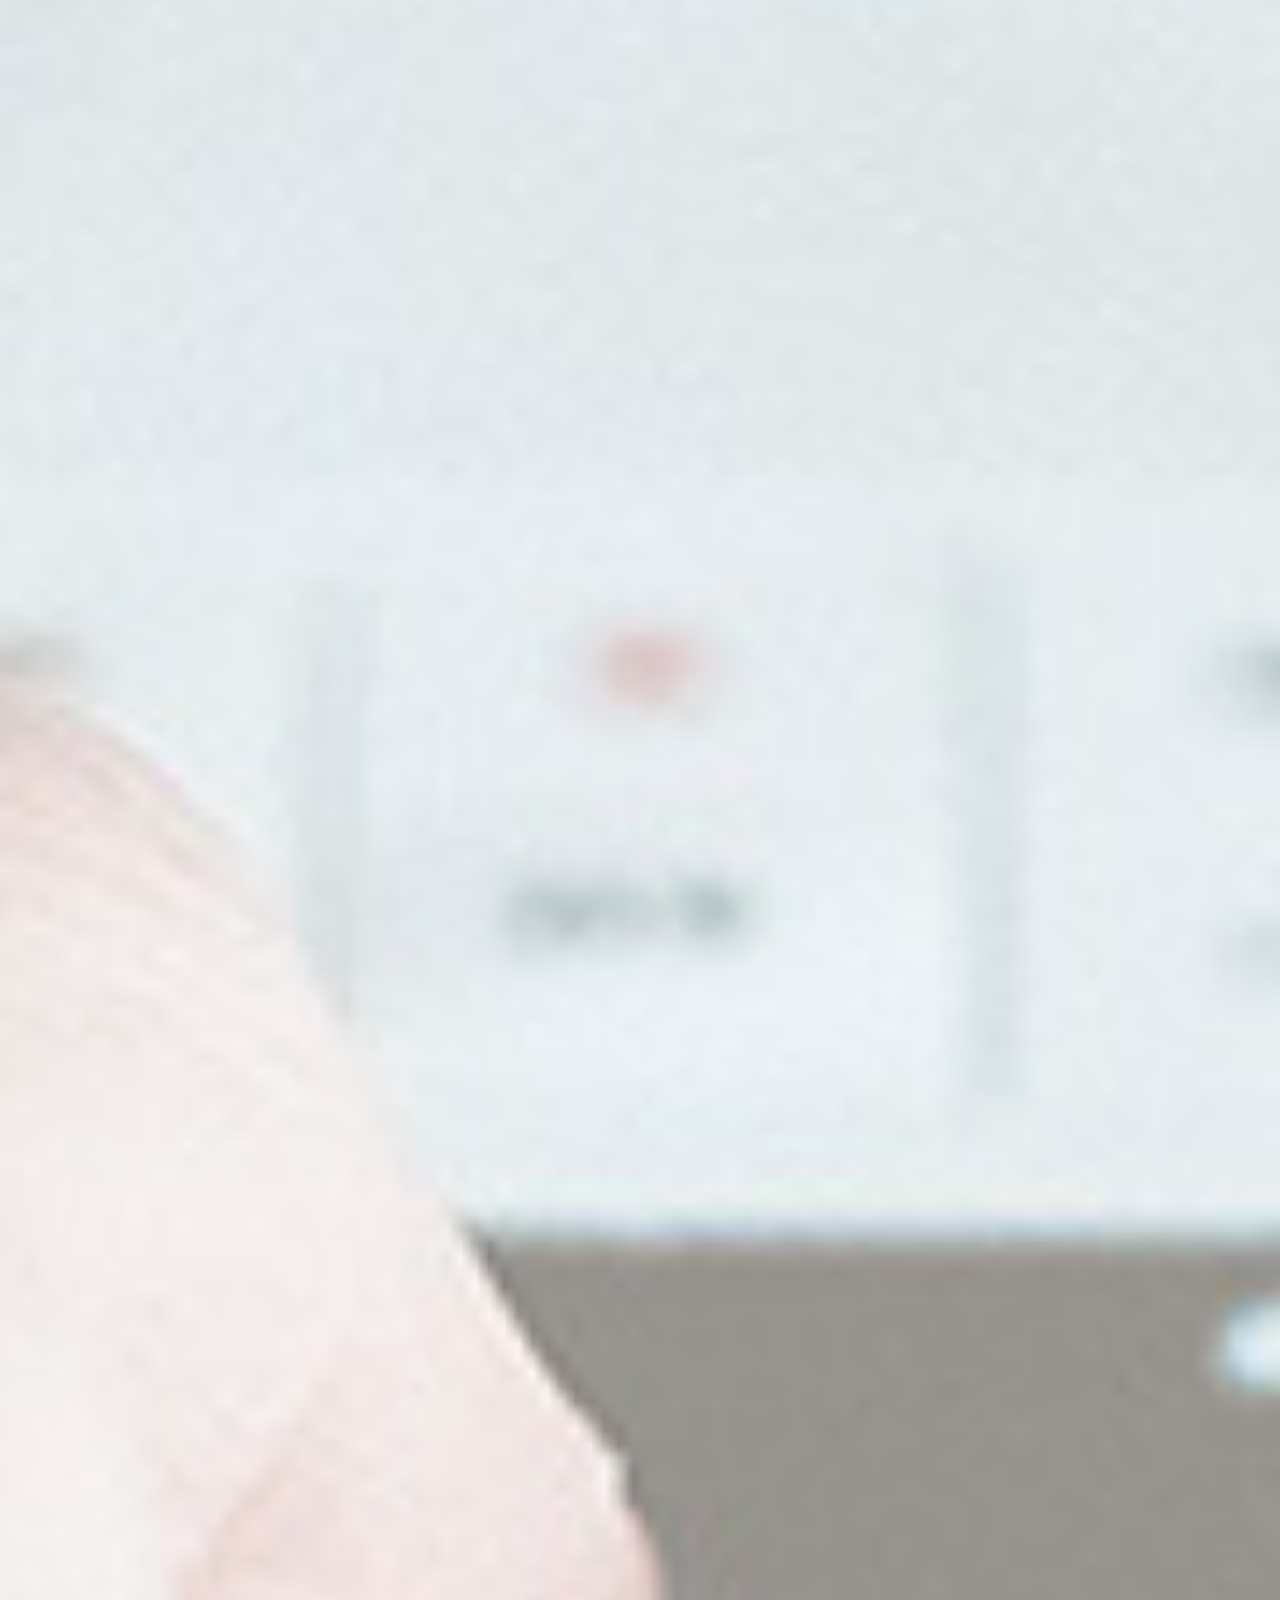
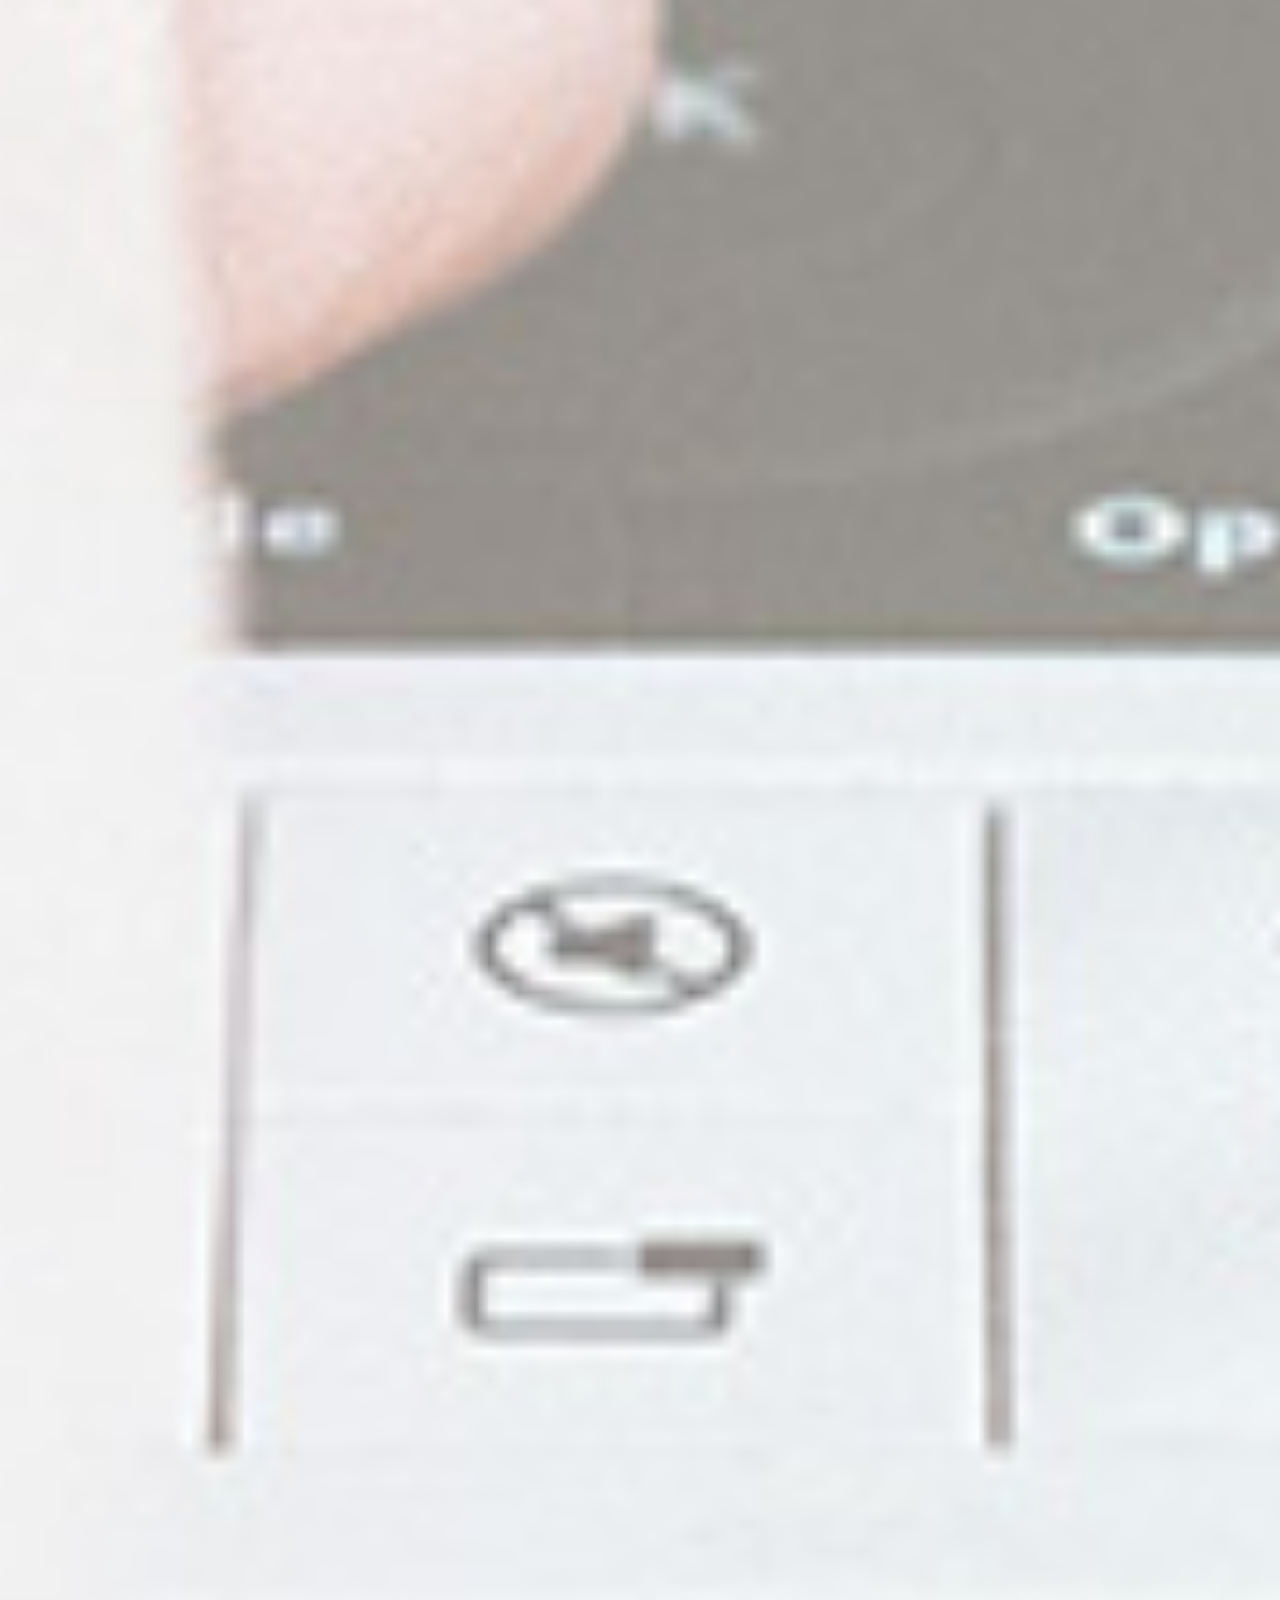
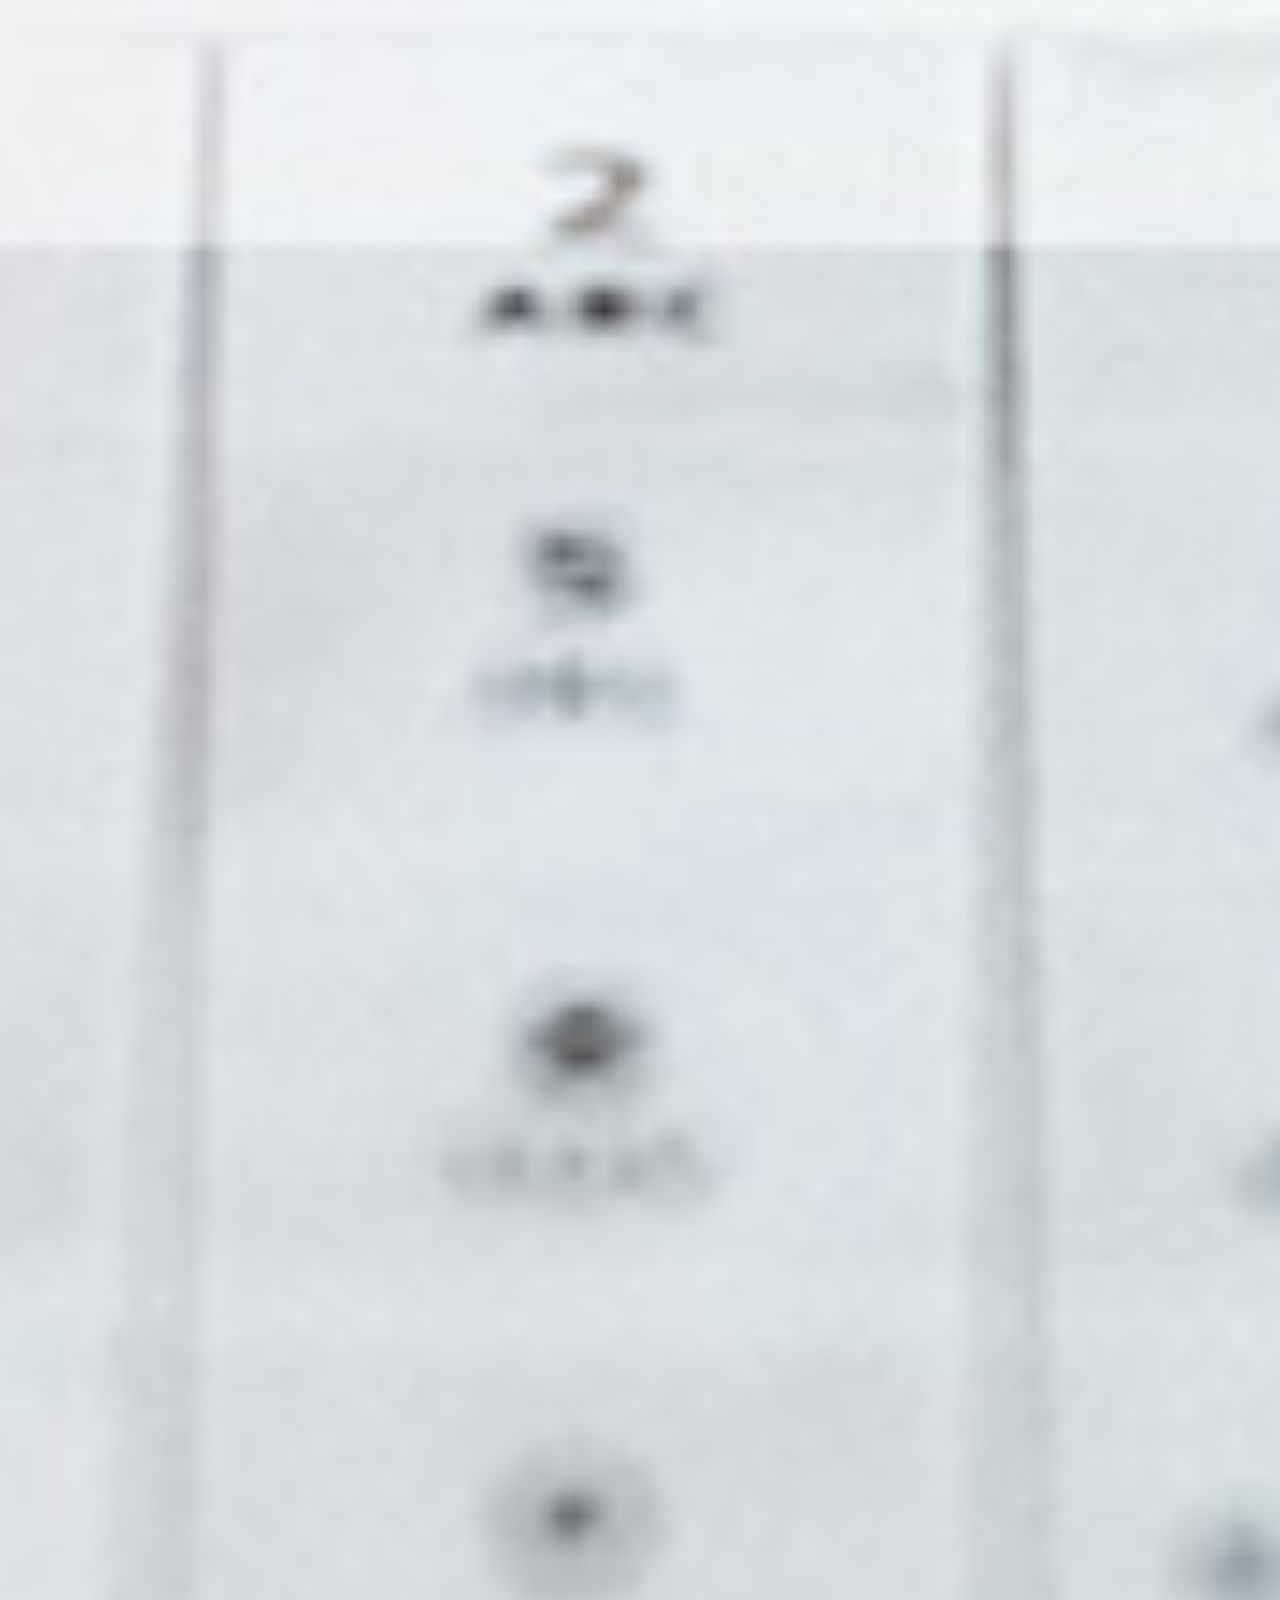
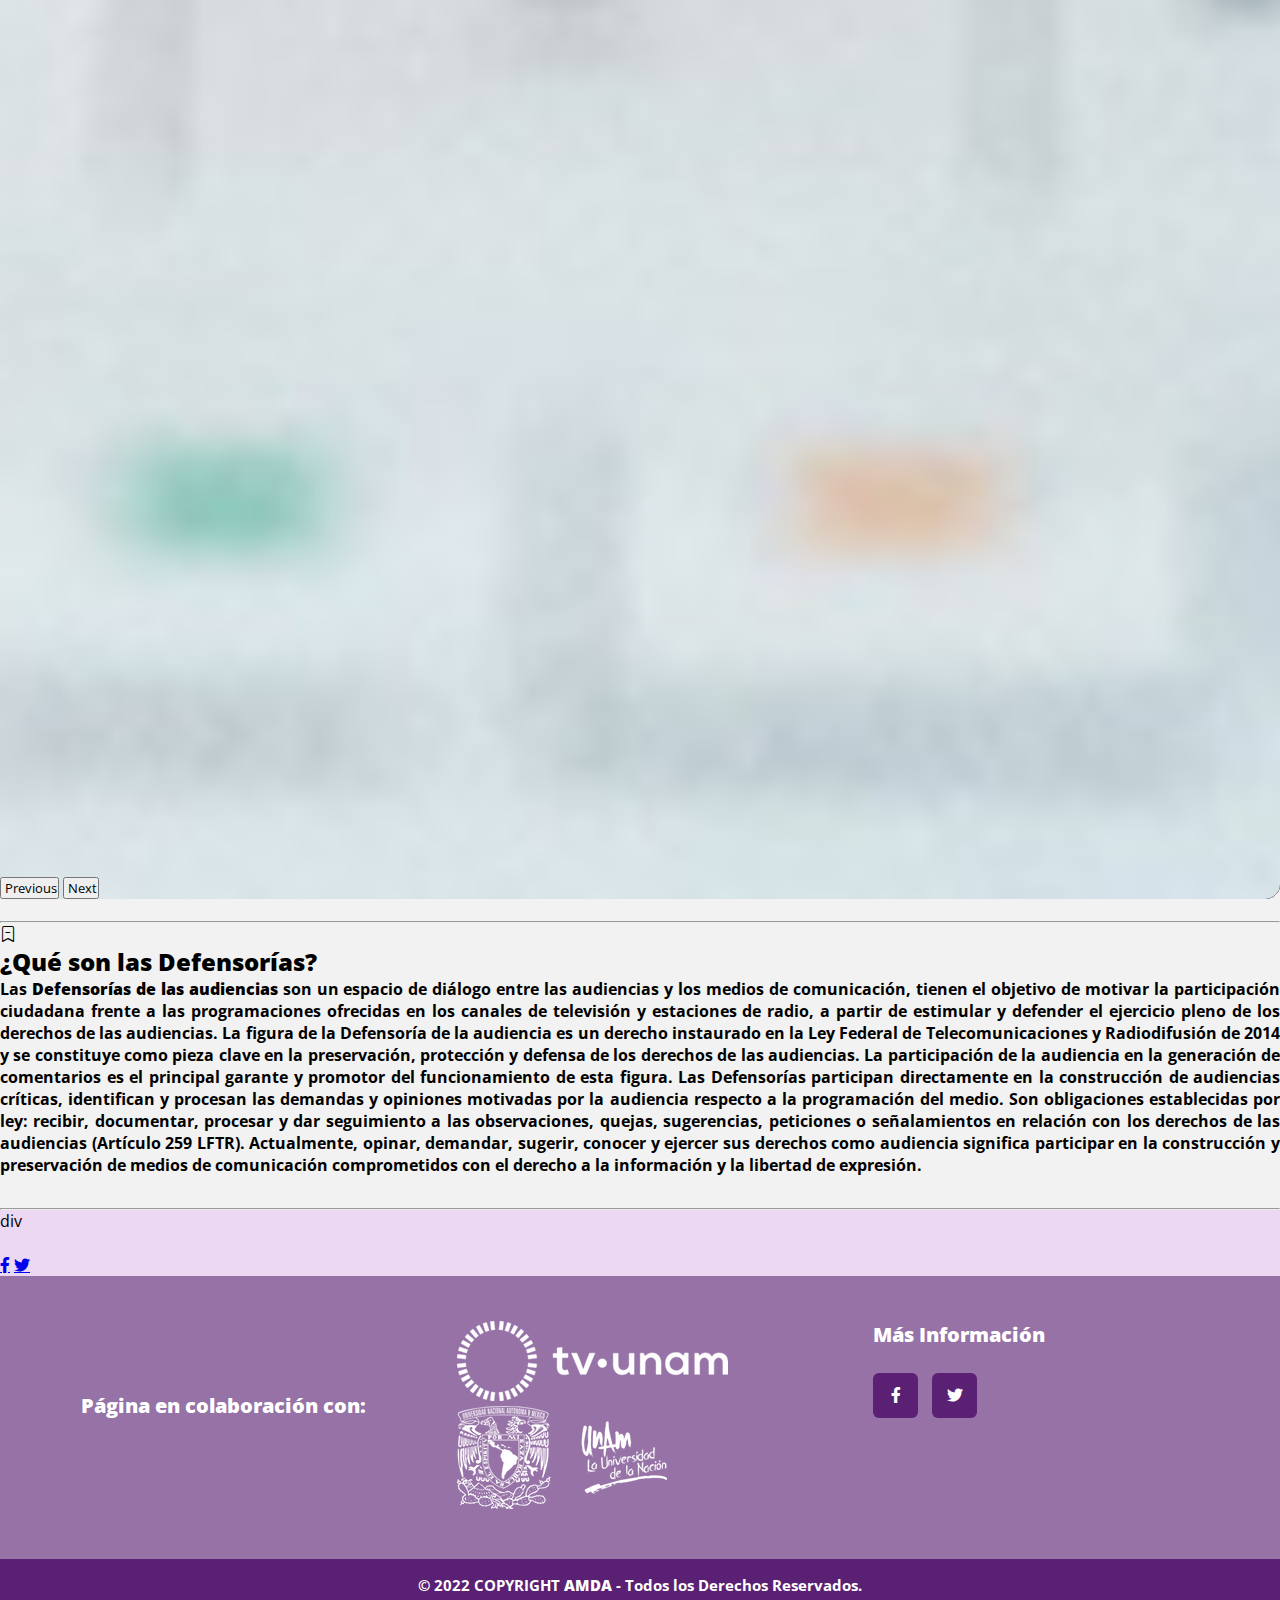
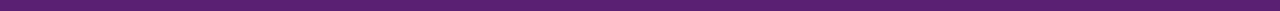
==== commit 897bd7ae: "AMDAL" ====
--- a/index.html
+++ b/index.html
@@ -93,6 +93,7 @@
 
                 <!--Intruduccion de contedio para la pagina-->
 
+                <h1 class="text-center"><i class="fad fa-hammer"></i>Mantenimiento</h1>
                 <div id="carouselExampleIndicators" class="carousel slide" data-bs-ride="true">
                     <div class="carousel-indicators">
                       <button type="button" data-bs-target="#carouselExampleIndicators" data-bs-slide-to="0" class="active" aria-current="true" aria-label="Slide 1"></button>
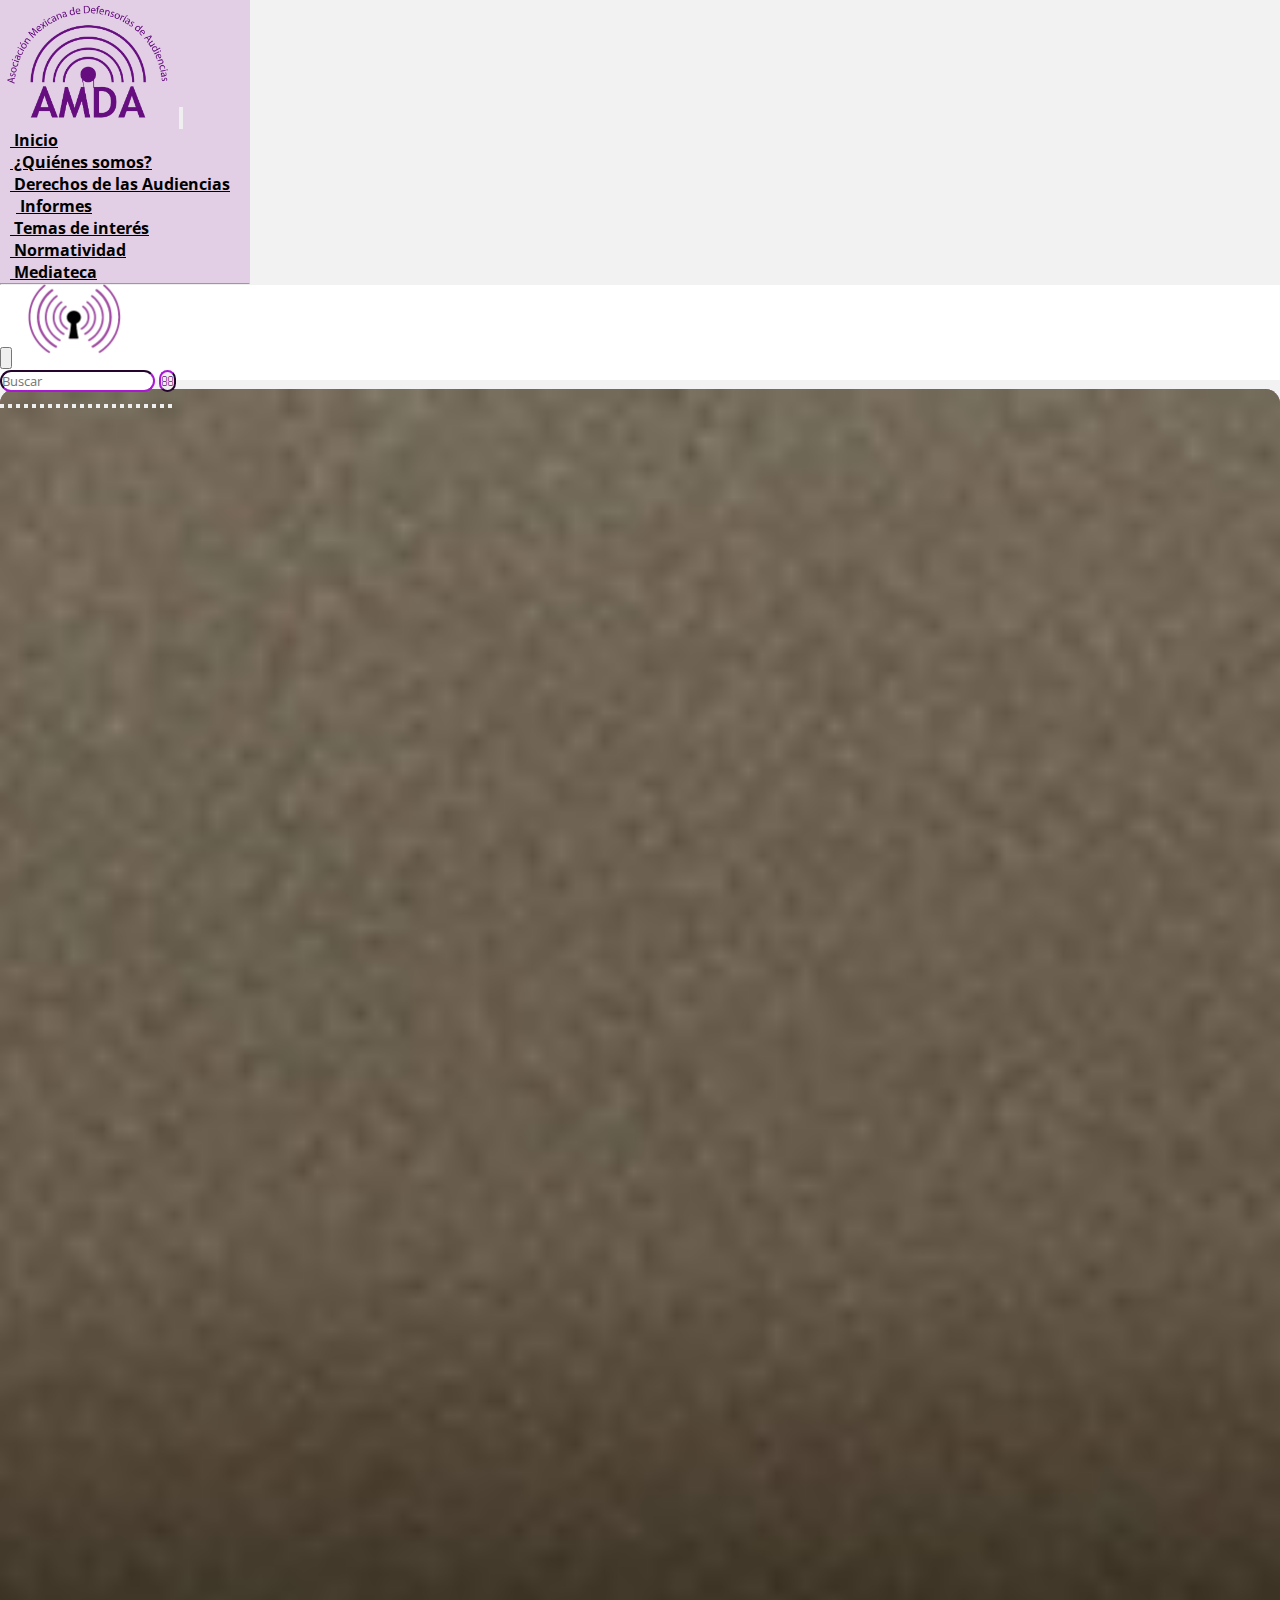
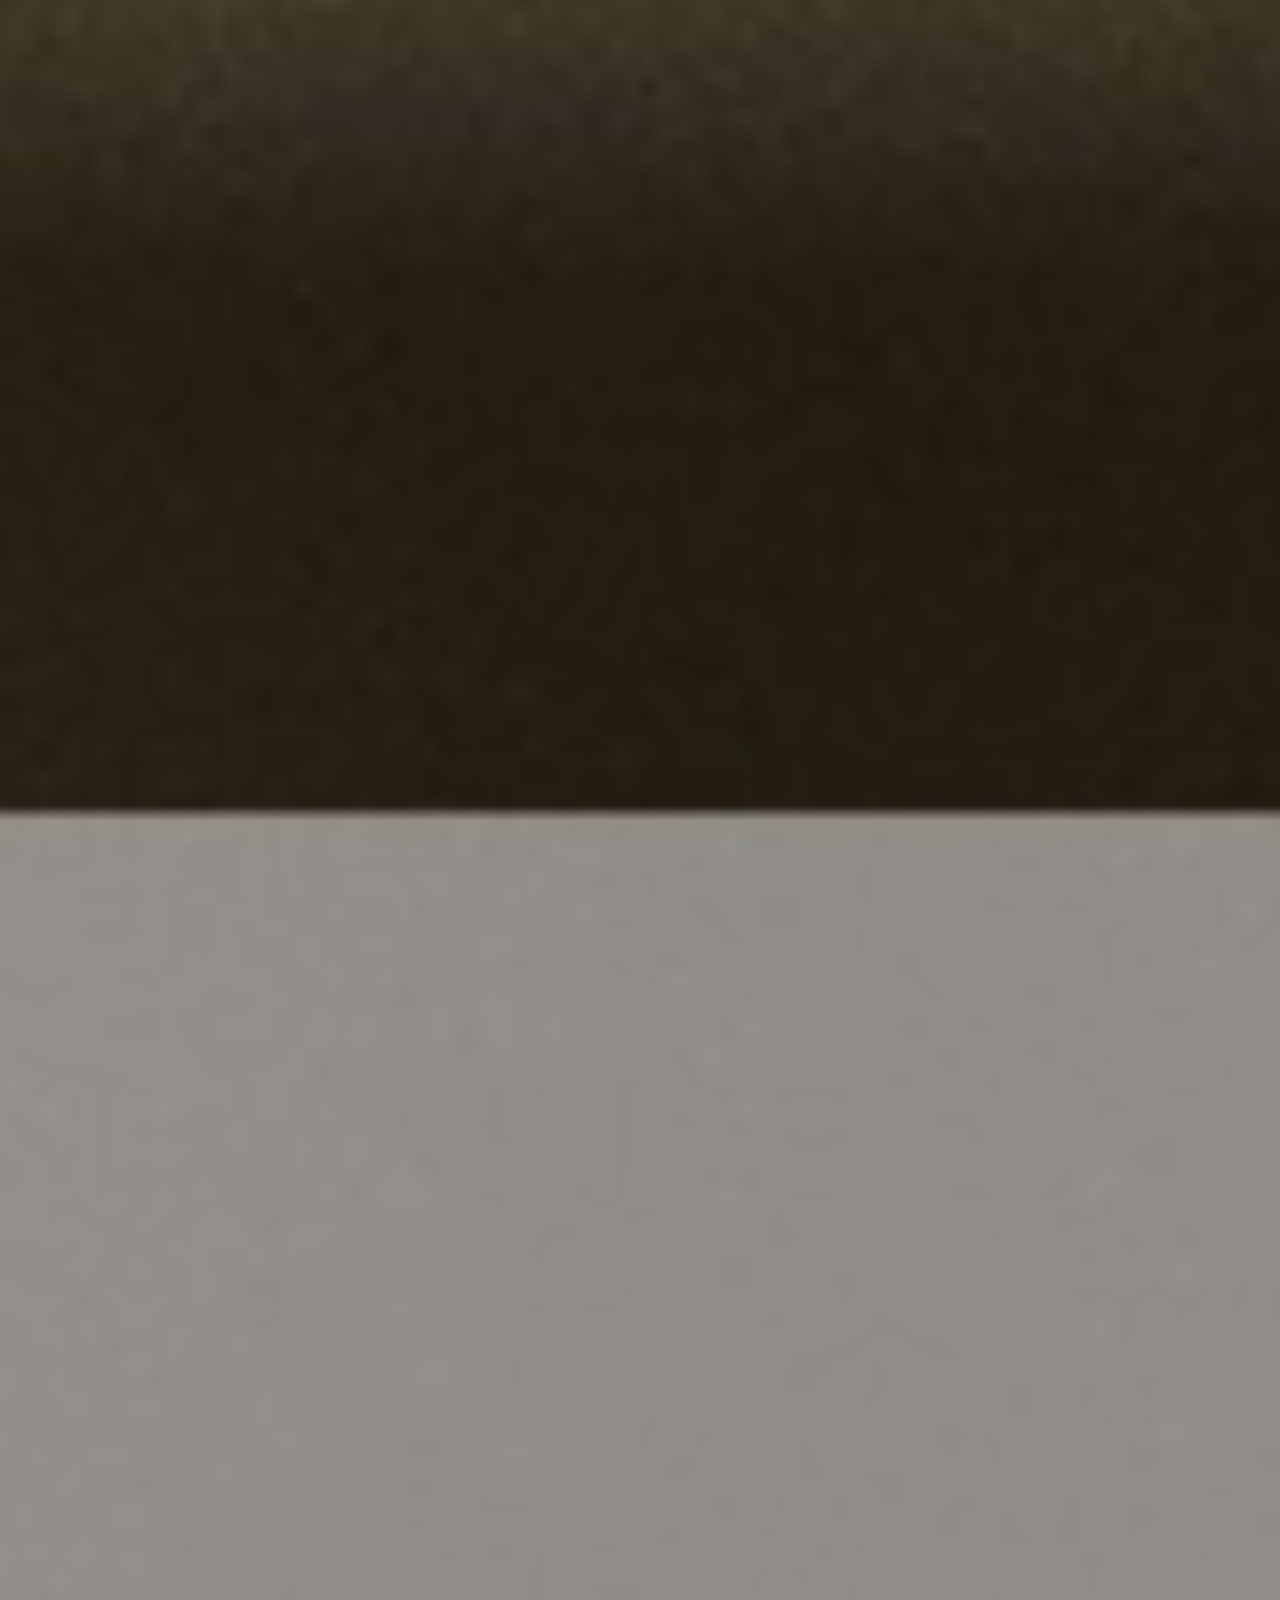
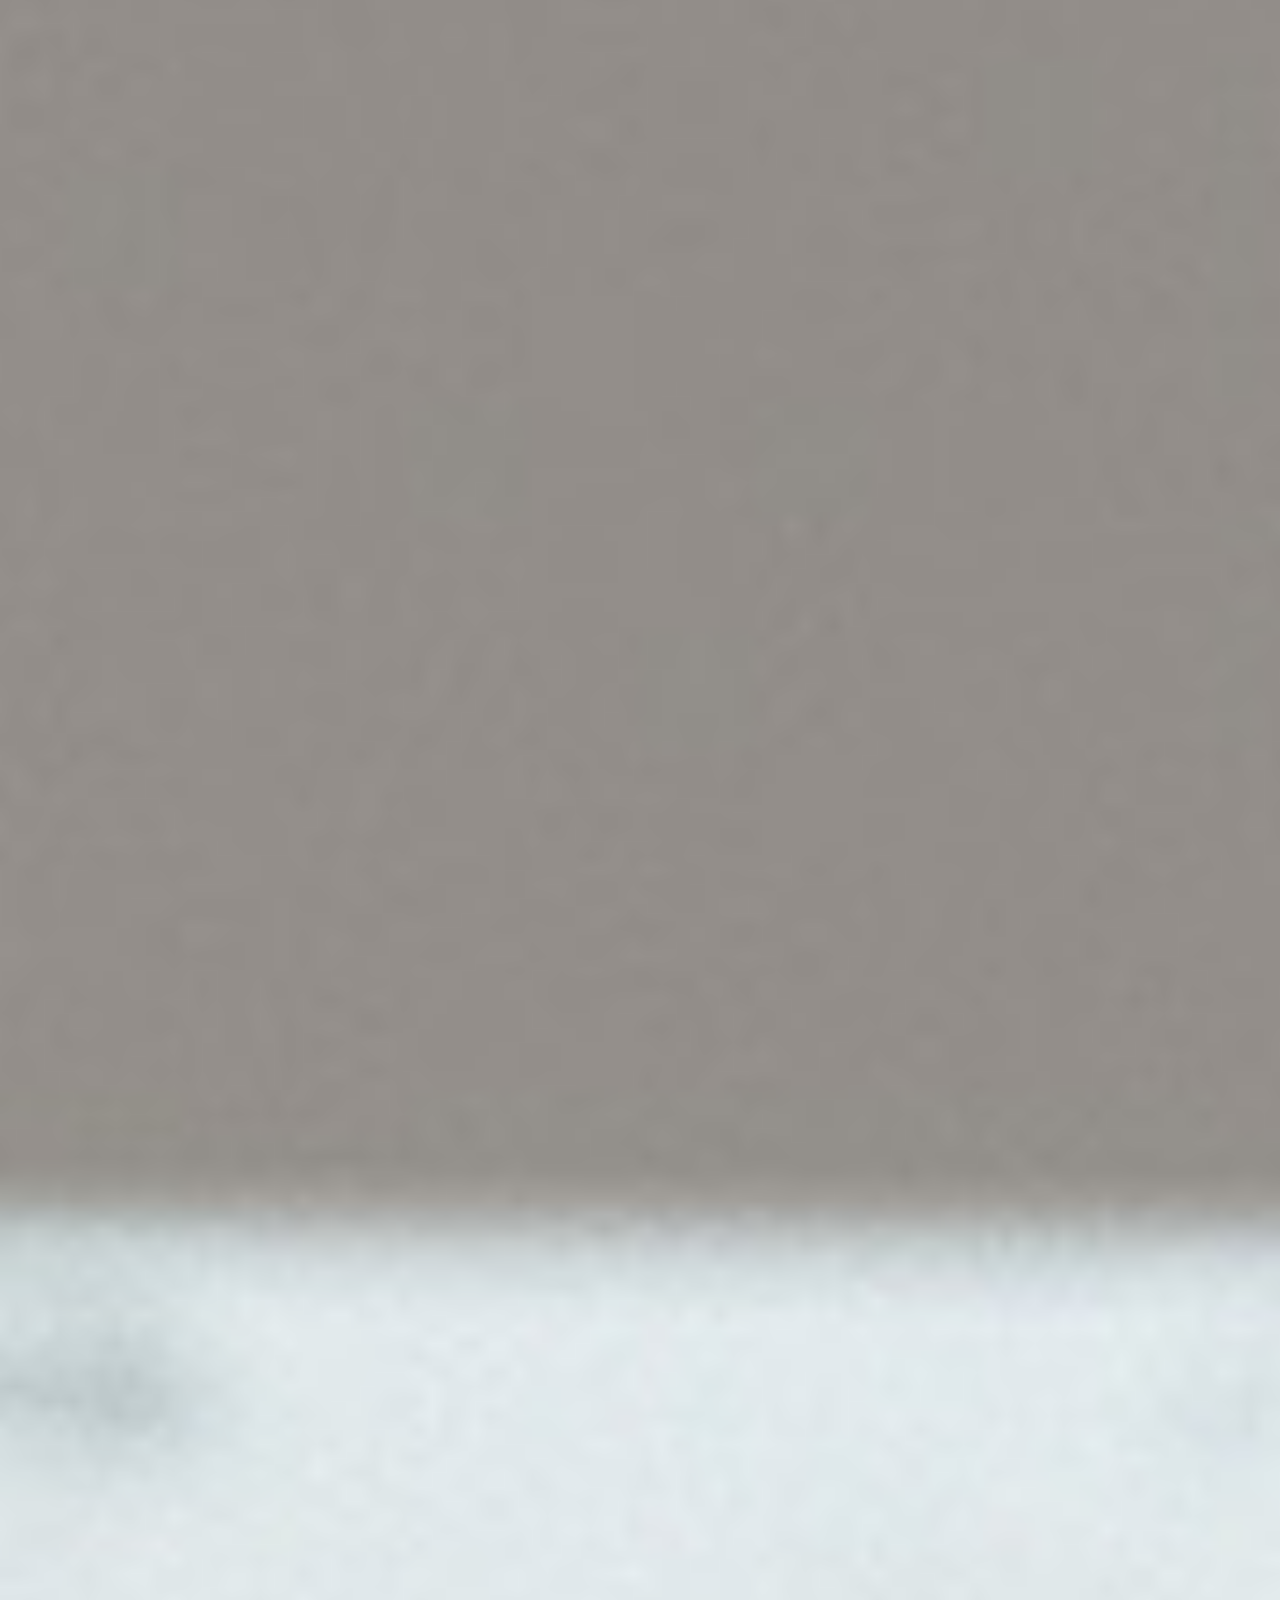
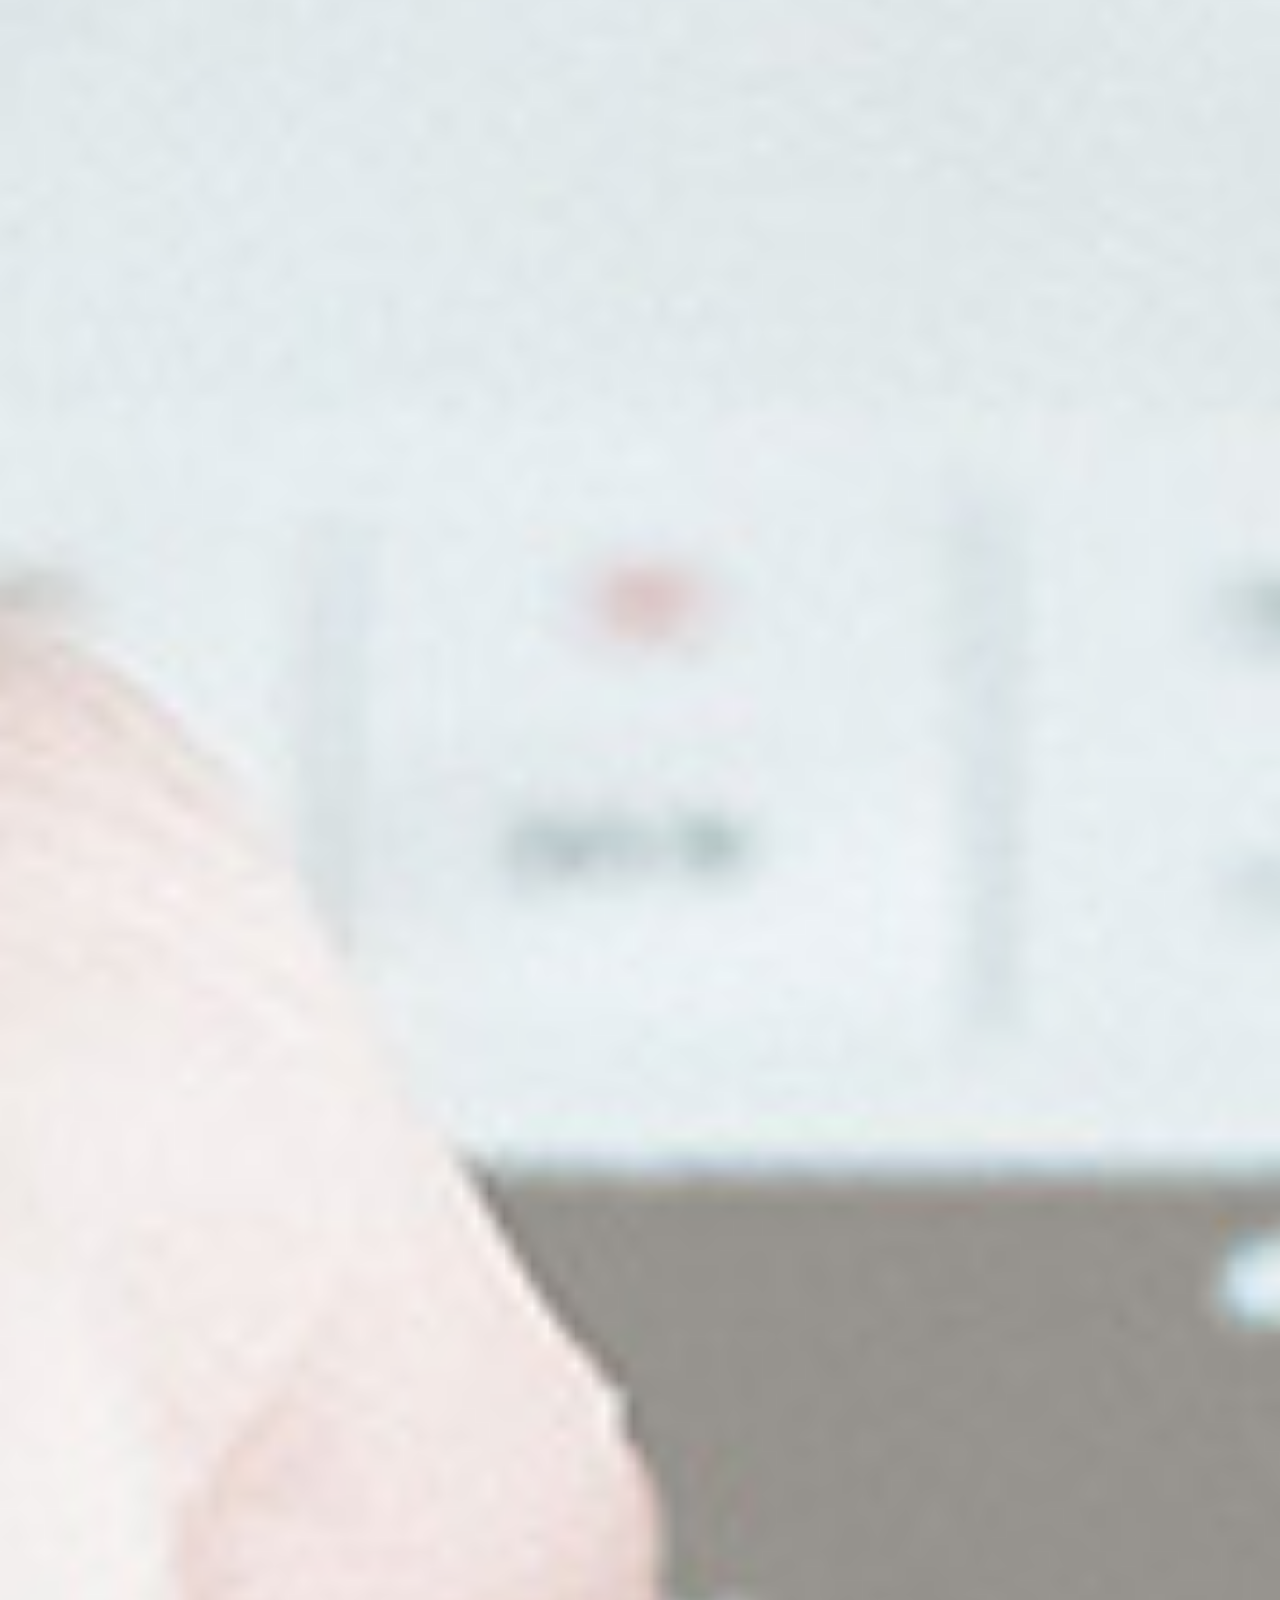
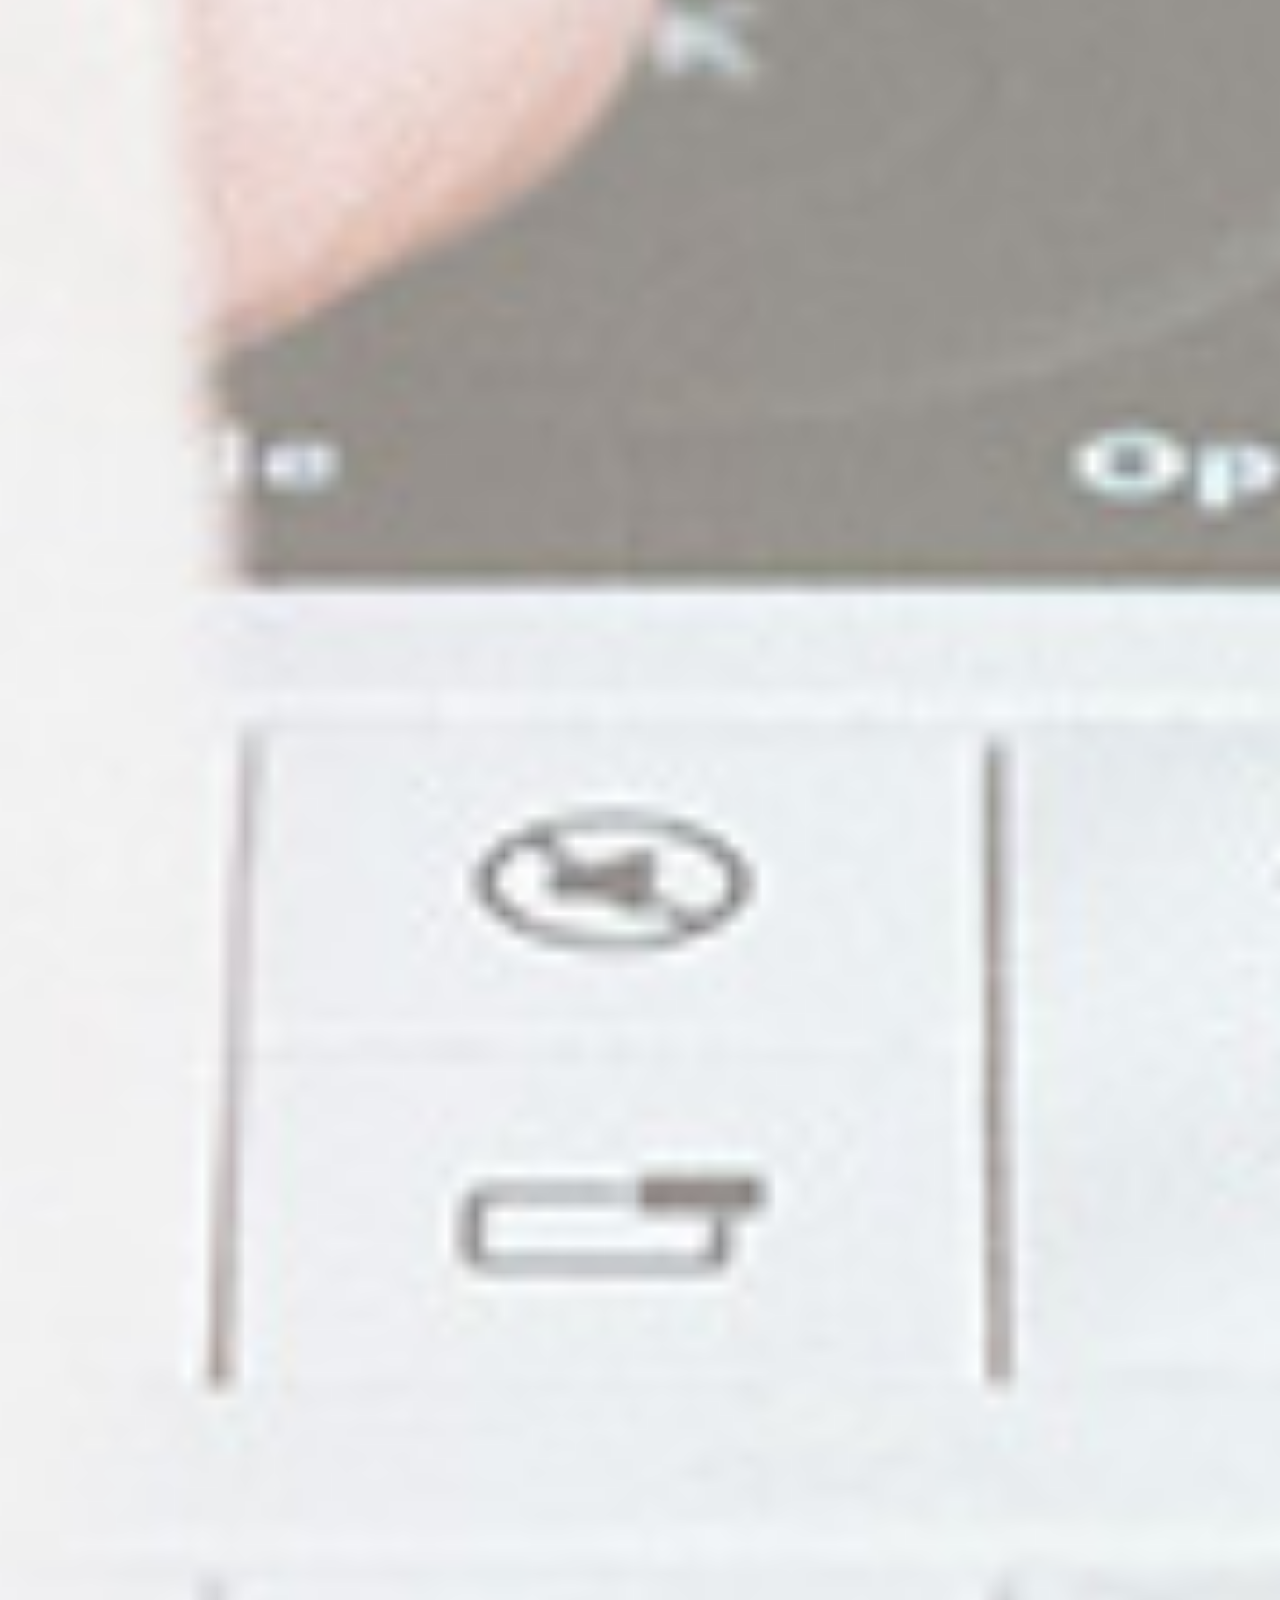
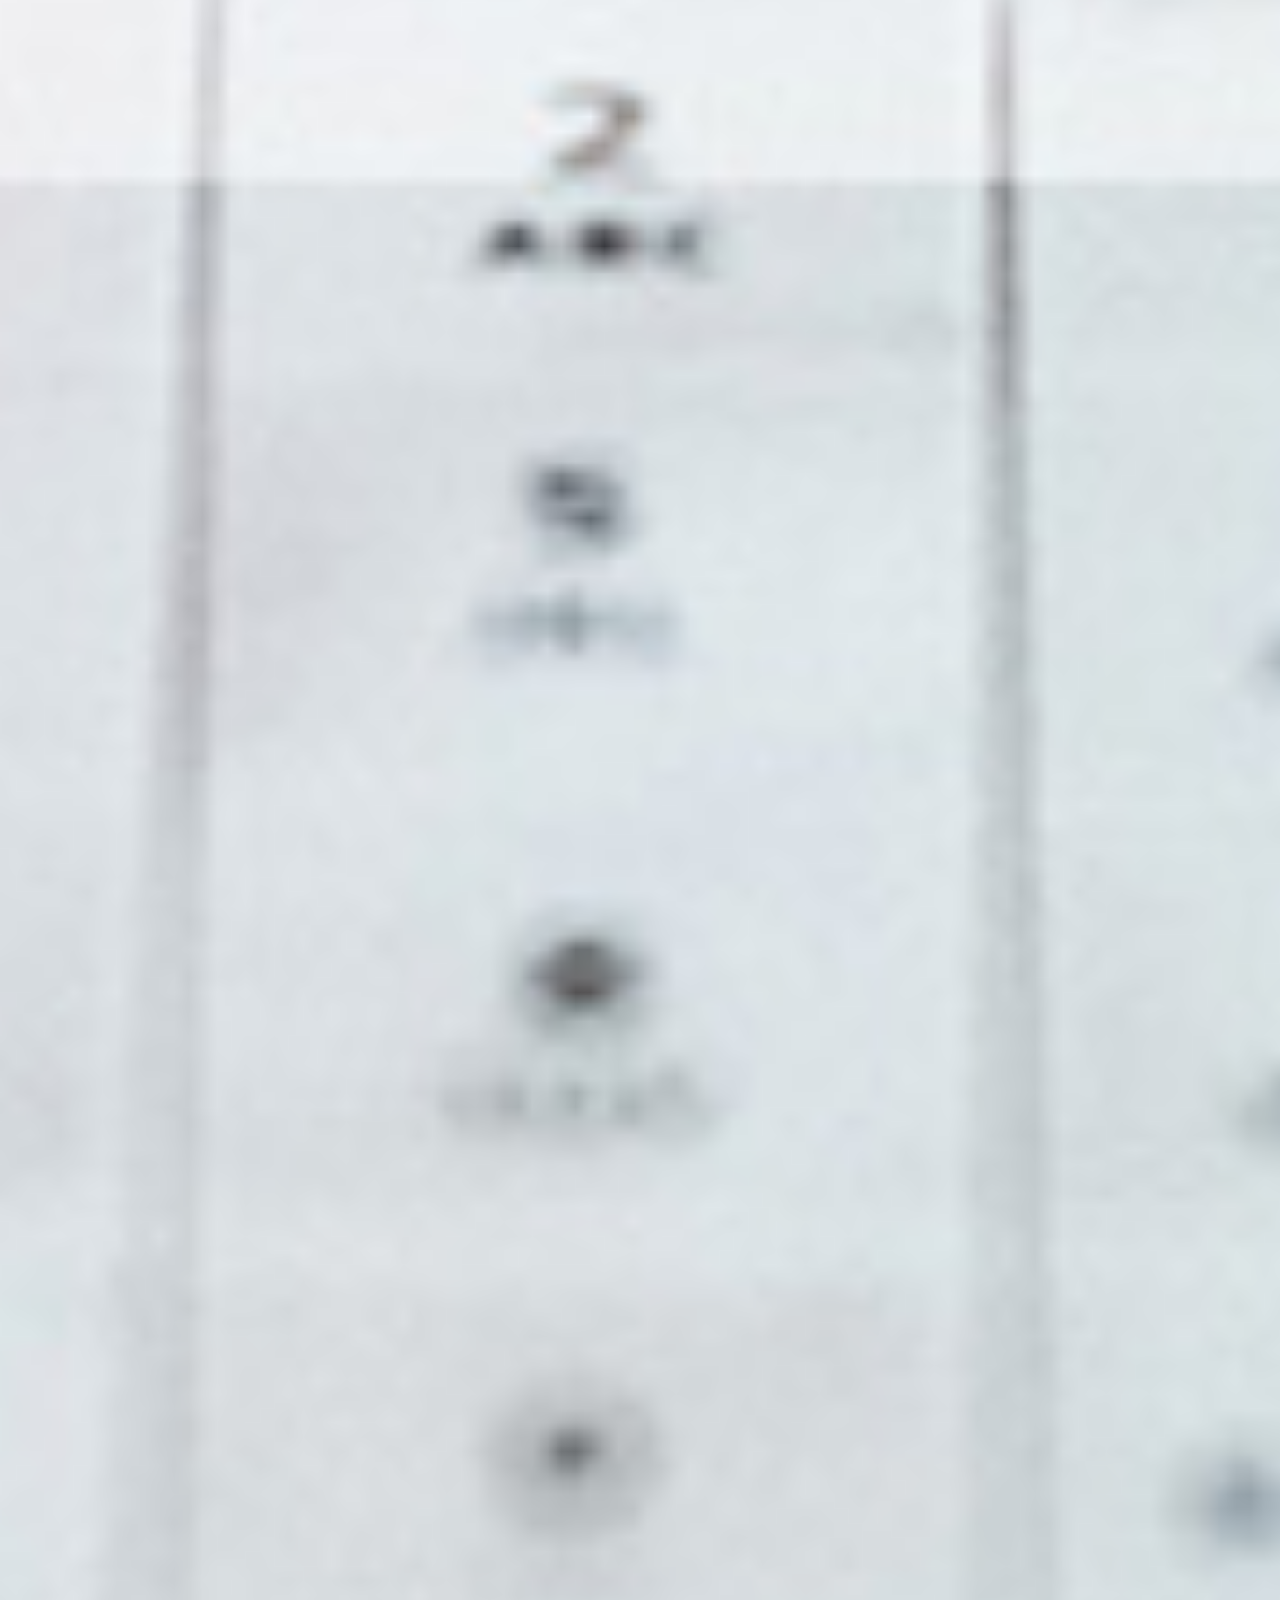
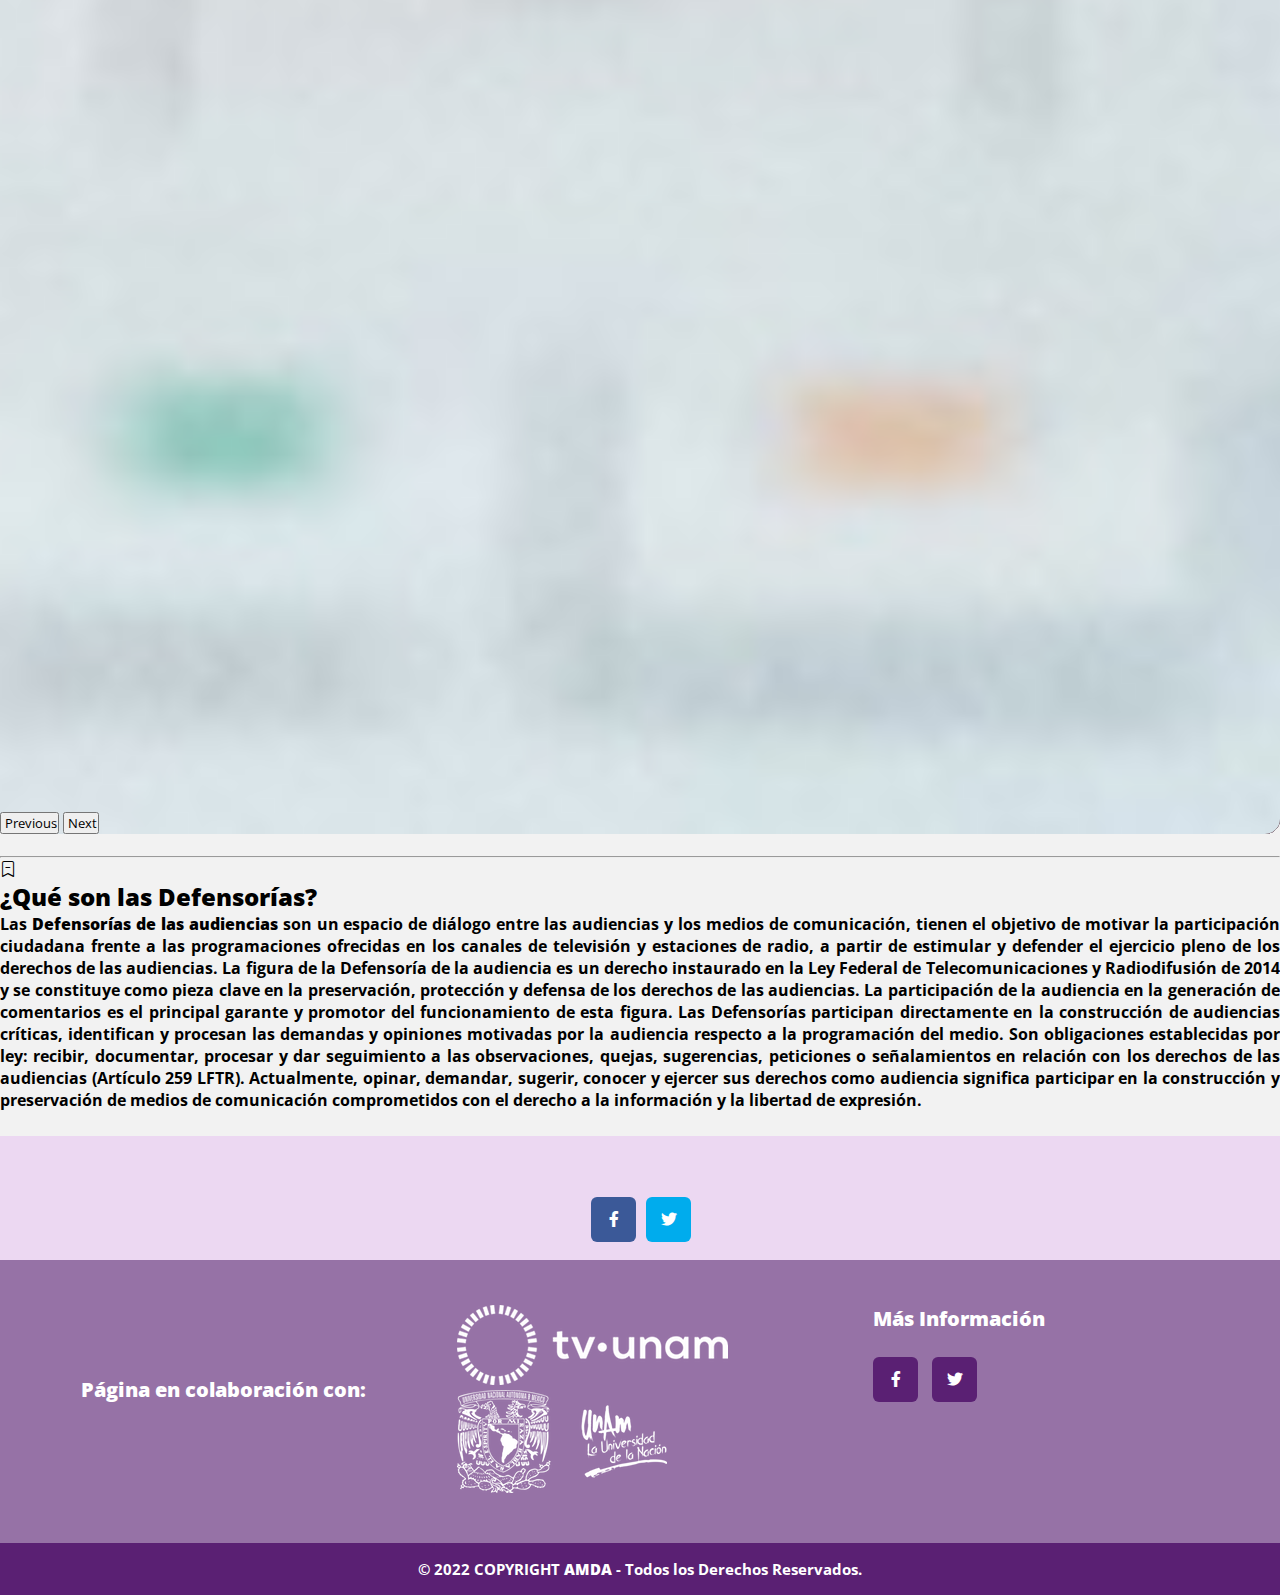
==== commit 39e2e65e: "AMDAL" ====
--- a/index.html
+++ b/index.html
@@ -54,9 +54,6 @@
                             <i class="fad fa-home"></i> <strong> Inicio</strong></a></li>
                     <li class="active"><a href="QuienesSomos.html" class="text-decoration-none px-3 py-2 d-block">
                             <i class="fad fa-question"></i><strong> ¿Quiénes somos?</strong></a></li>
-                    <li class="active"><a href="Quesonlasdefensorias.html"
-                            class="text-decoration-none px-3 py-2 d-block">
-                            <i class="far fa-shield"></i> <strong> ¿Qué son las Defensorías?</strong></a></li>
                     <li class="active"><a href="DerechosDeLasAudiencias.html"
                             class="text-decoration-none px-3 py-2 d-block">
                             <i class="fad fa-gavel"></i><strong> Derechos de las Audiencias</strong></a></li>
@@ -93,7 +90,7 @@
 
                 <!--Intruduccion de contedio para la pagina-->
 
-                <h1 class="text-center"><i class="fad fa-hammer"></i>Mantenimiento</h1>
+                
                 <div id="carouselExampleIndicators" class="carousel slide" data-bs-ride="true">
                     <div class="carousel-indicators">
                       <button type="button" data-bs-target="#carouselExampleIndicators" data-bs-slide-to="0" class="active" aria-current="true" aria-label="Slide 1"></button>
@@ -213,23 +210,17 @@
                 <br>
                 <hr>
                 <section class="py-5" style="background-color:#ecd8f2 ;">
-                  div
-                  <div class="ImagenesHome">
-                    <span class="ImagenesHome">
-                      <img src="https://amda.unam.mx/wp-content/uploads/2020/09/COVID_NINAS_19_ABAJO_DE_BANNER-1-1536x649.png" alt="">
-                      <img src="https://amda.unam.mx/wp-content/uploads/2020/09/COVID_19_ABAJO_DE_BANNER-2-1536x649.png" alt="">
-
-                      <div class="red-social" >
-                        <a href="https://www.facebook.com/endefensadelasaudiencias" class="fab fa-facebook-f"></a>
-                        <a href="https://twitter.com/SomosAudiencias" class="fab fa-twitter"></a>
-                    </div>
-                    </span>
-
-
+                  <div class="ImagenesHome" >
+                      <img class="img-1" src="https://amda.unam.mx/wp-content/uploads/2020/09/COVID_NINAS_19_ABAJO_DE_BANNER-1-1536x649.png" alt="">
+                      <img class="img-2" src="https://amda.unam.mx/wp-content/uploads/2020/09/COVID_19_ABAJO_DE_BANNER-2-1536x649.png" alt="">
                   </div>
-
+                  <div class="boxmedia">
+
+                        <a href="https://www.facebook.com/endefensadelasaudiencias" class="fab fa-facebook-f redf" style=" line-height: 45px;"></a>
+                        <a href="https://twitter.com/SomosAudiencias" class="fab fa-twitter redtw" style=" line-height: 45px;" ></a>
+                    
+                </div>
                 </section>
-
             
             </div>
             
--- a/Css/Carousel.css
+++ b/Css/Carousel.css
@@ -5,6 +5,6 @@
 
 .slide img{
     position: relative;
-    height: 135vh;
+    height: 137vh;
     border-radius: 40px;
 }--- a/Css/StyleHome.css
+++ b/Css/StyleHome.css
@@ -13,9 +13,59 @@
   border-right: 2px solid;
 }
 
-.ImagenesHome img{
-  height: 33vh;
-  position: relative;
+.ImagenesHome {
+  display: flex;
+  padding-top: 0px;
+  padding-bottom: 14px;
+  margin-top: -9px;
+  width: 51%;
+}
+
+.img-1 {
+  margin-right: 14px;
+  max-width: 94%;
+  height: auto;
+}
+
+.img-2 {
+  margin-right: 10px;
+  max-width: 94%;
+  height: auto;
+}
+
+.boxmedia {
+  justify-content: center;
+  display: flex;
+  padding-top: 7px;
+  padding-bottom: 18px;
+  margin-top: 40px;
+  width: 101%;
+}
+
+.redf{
+  border-radius: 6px;
+  text-decoration: none;
+  width: 45px;
+  height: 45px;
+  line-height: 45px;
+  color: #fff;
+  margin-right: 10px;
+  background-color: #3b5998;
+  text-align: center;
+  transition: all 300ms ease;
+}
+
+.redtw{
+  border-radius: 6px;
+  text-decoration: none;
+  width: 45px;
+  height: 45px;
+  line-height: 45px;
+  color: #fff;
+  margin-right: 10px;
+  background-color: #00aced;
+  text-align: center;
+  transition: all 300ms ease;
 }
 
 
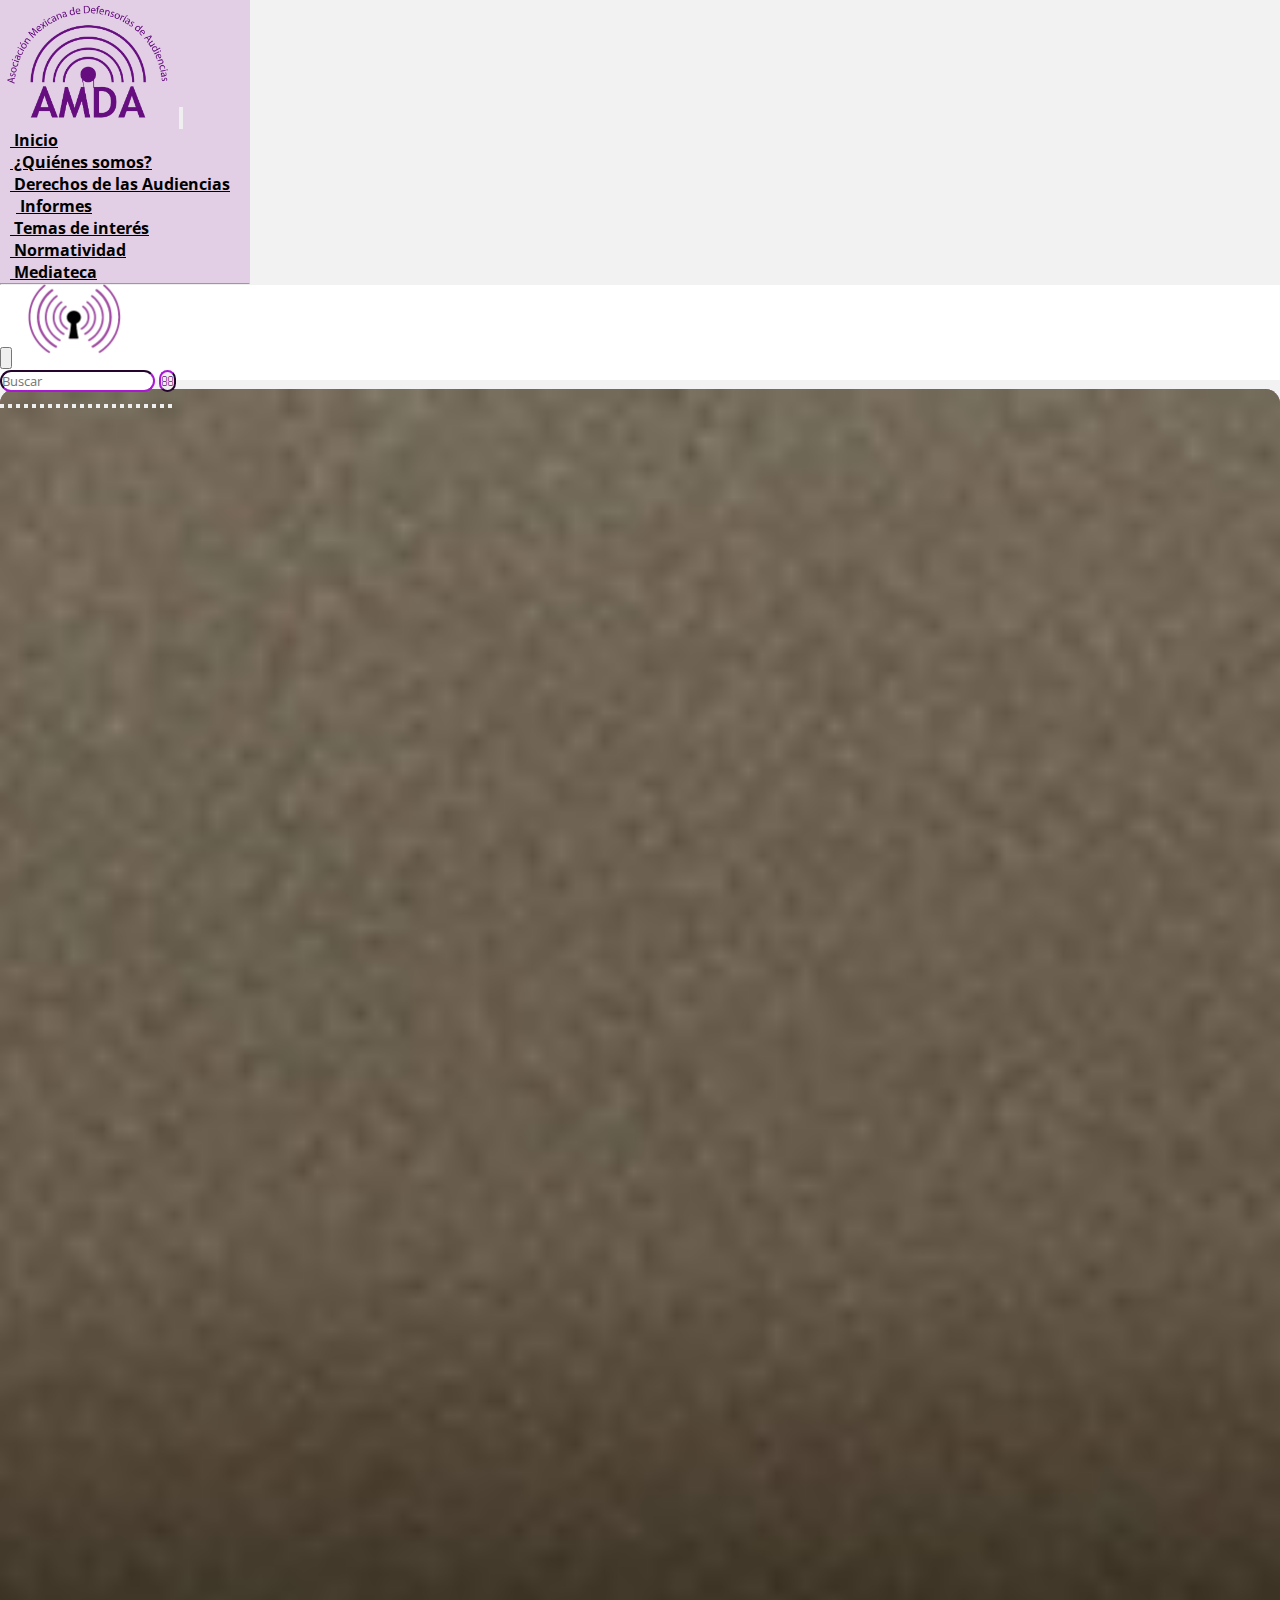
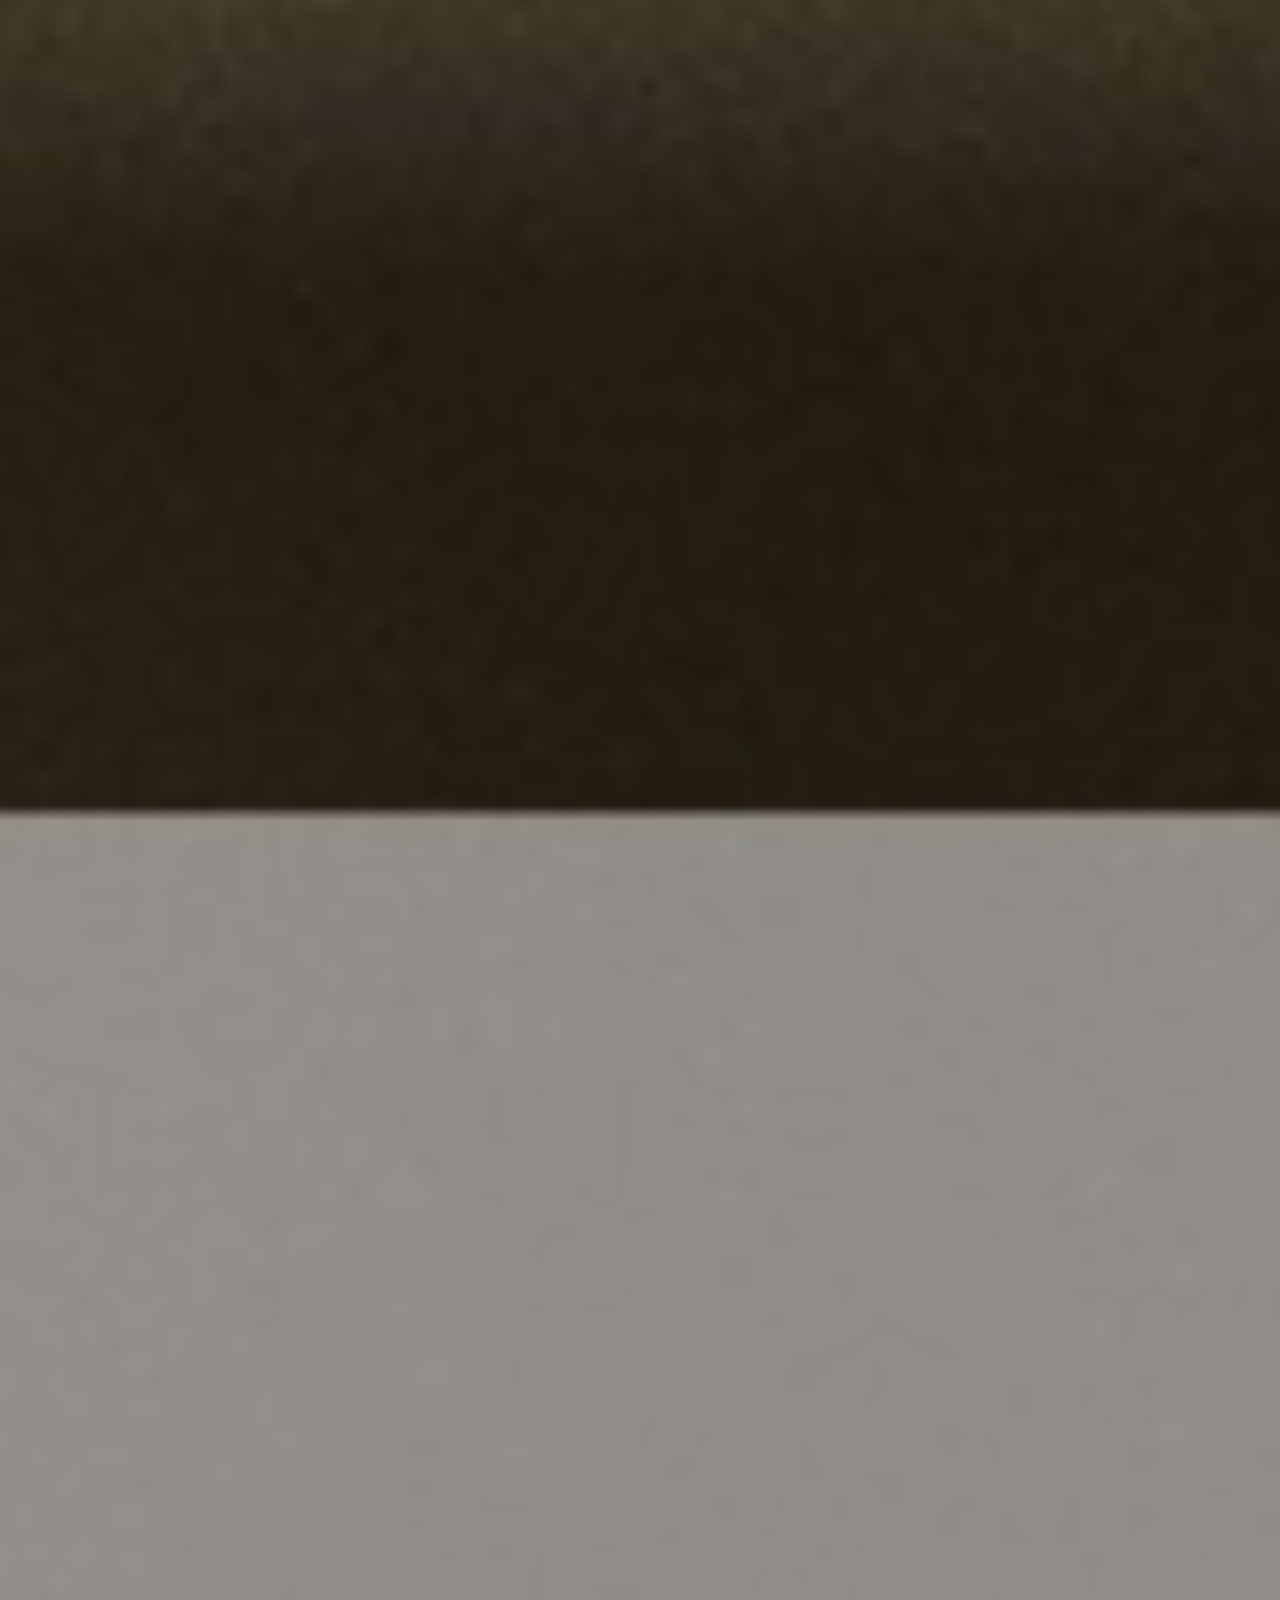
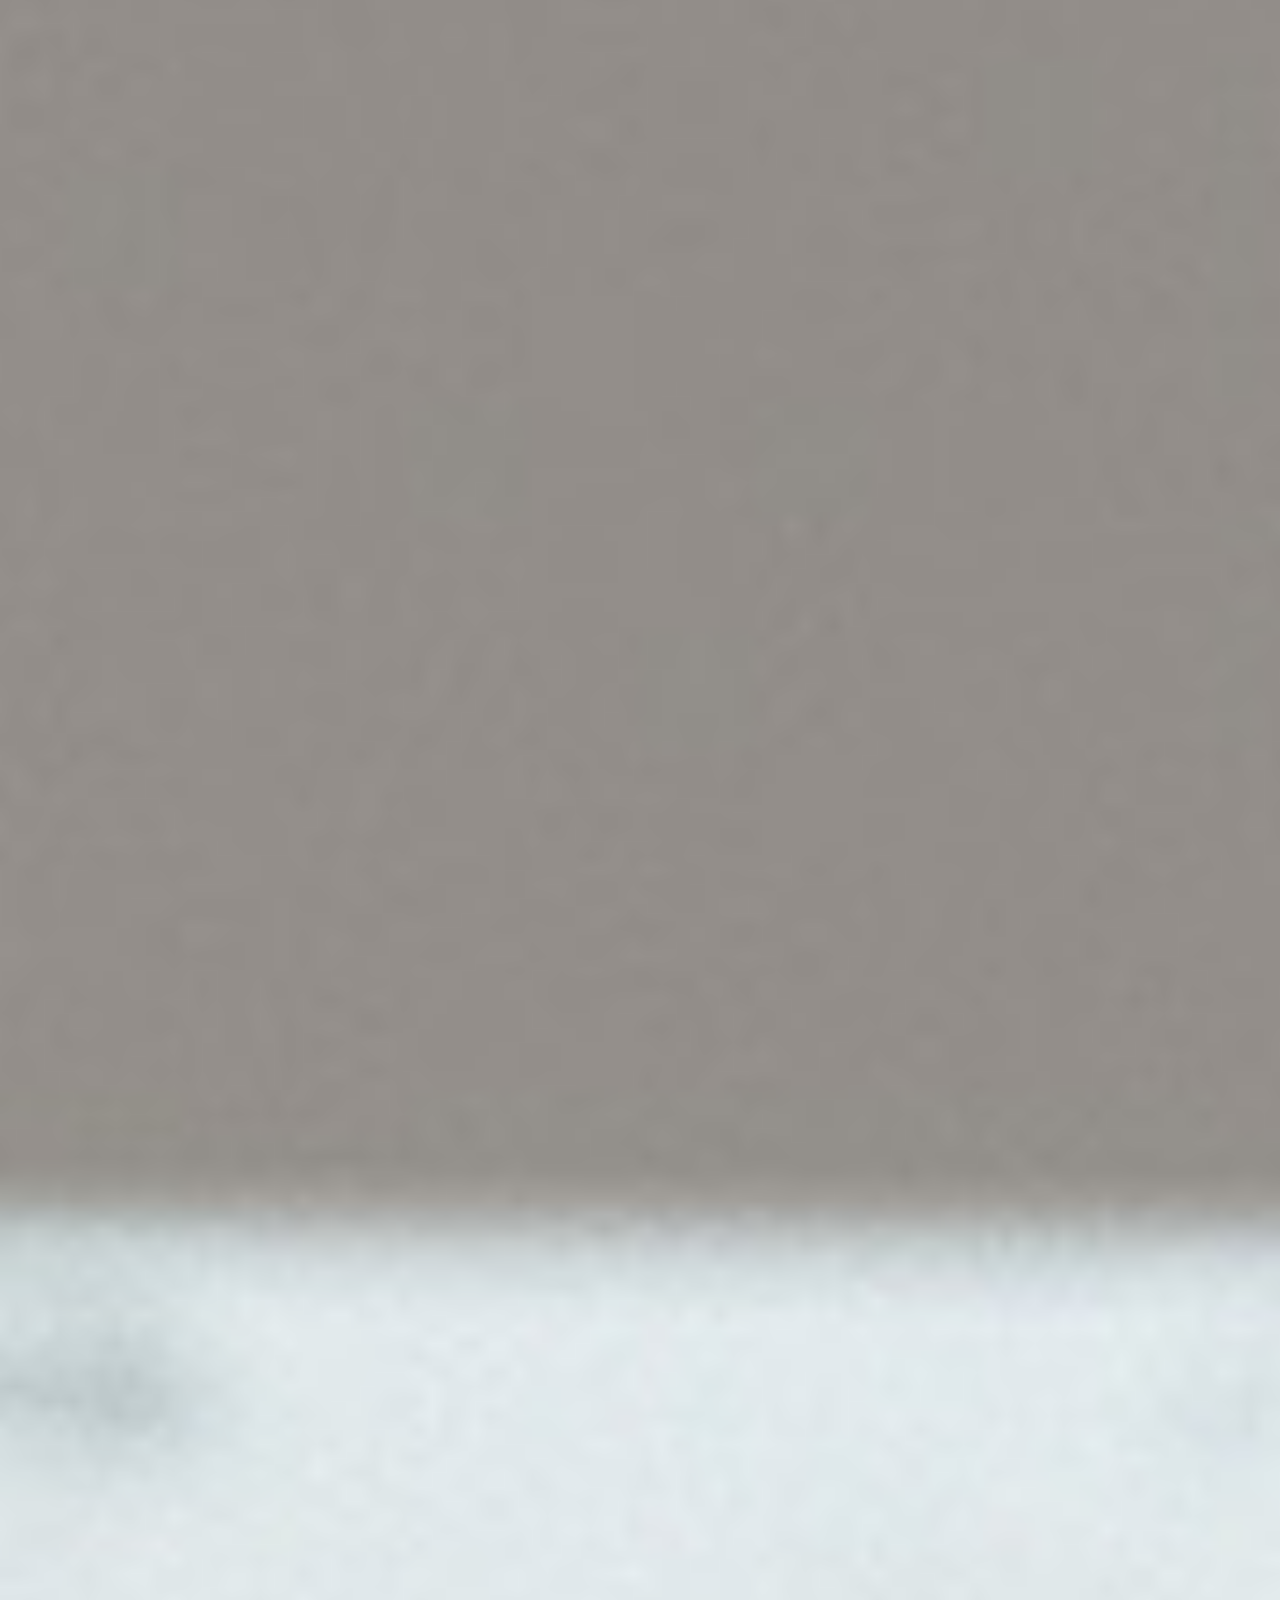
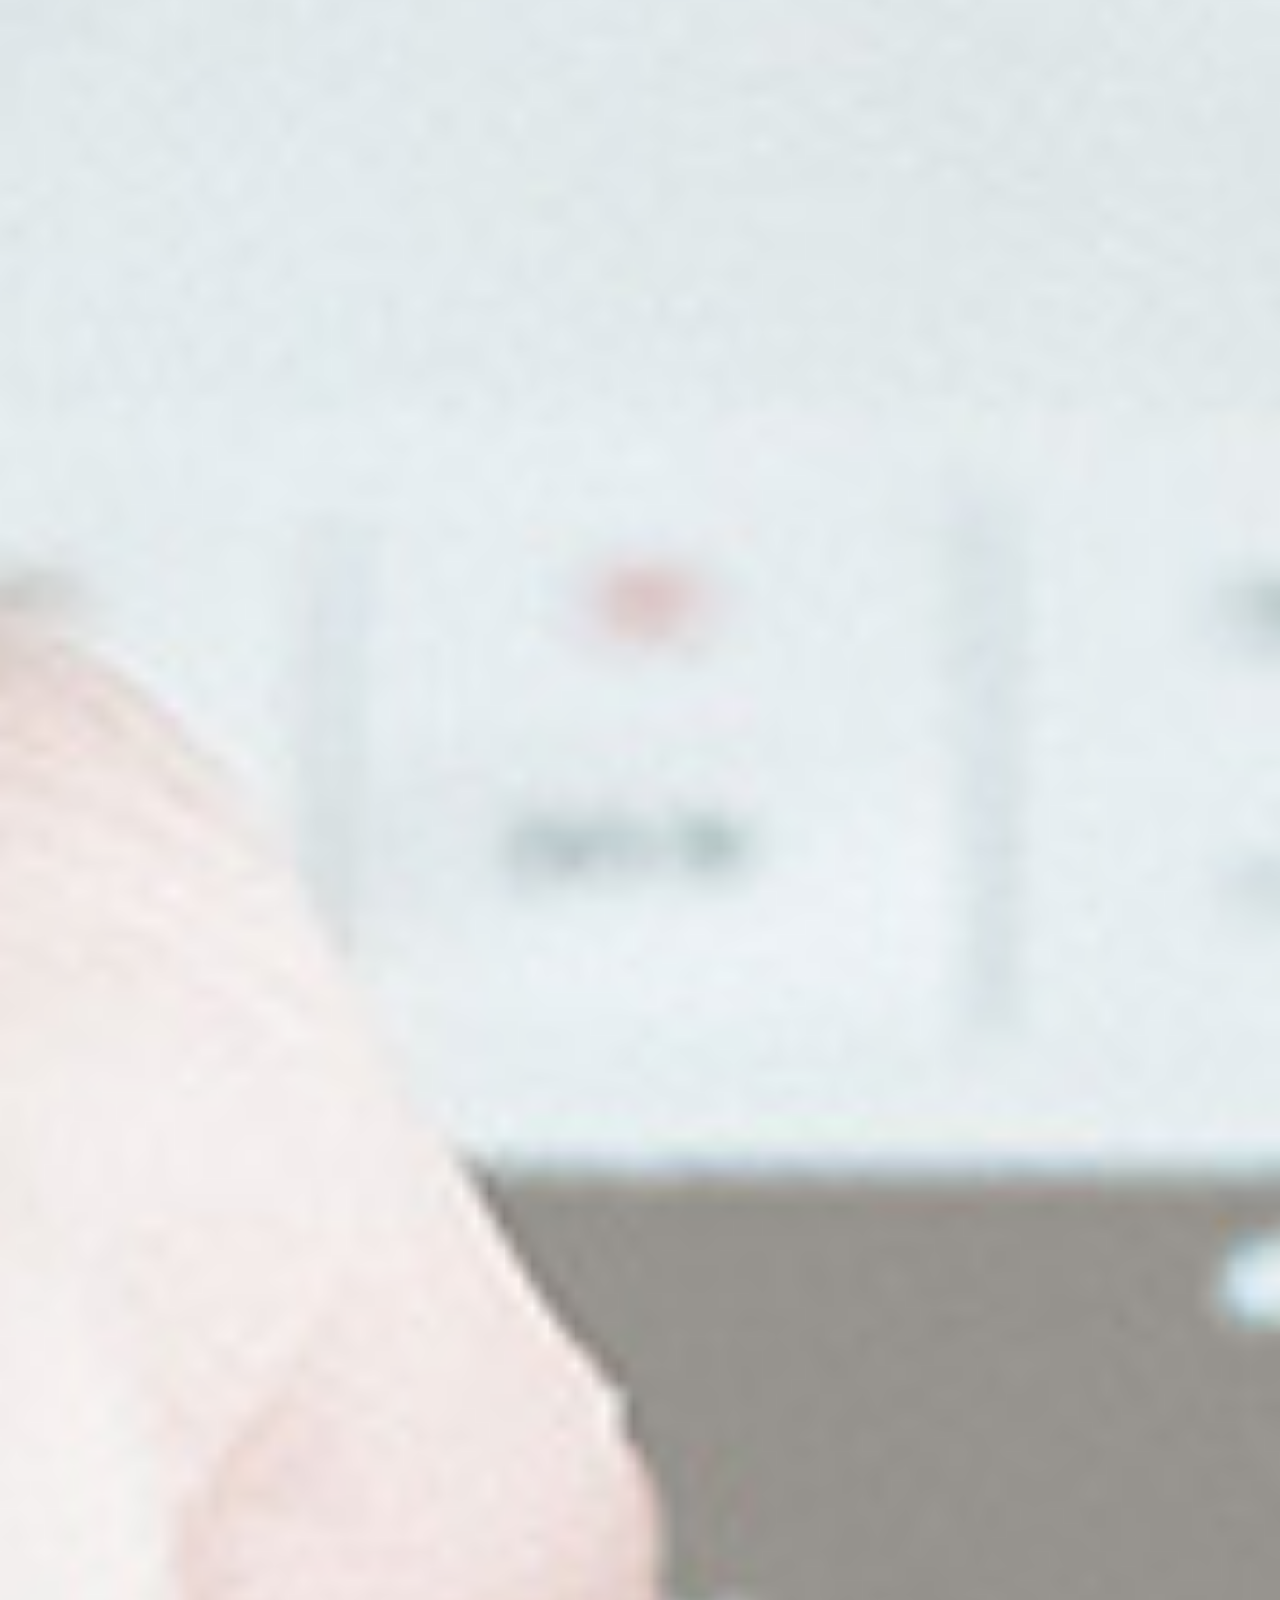
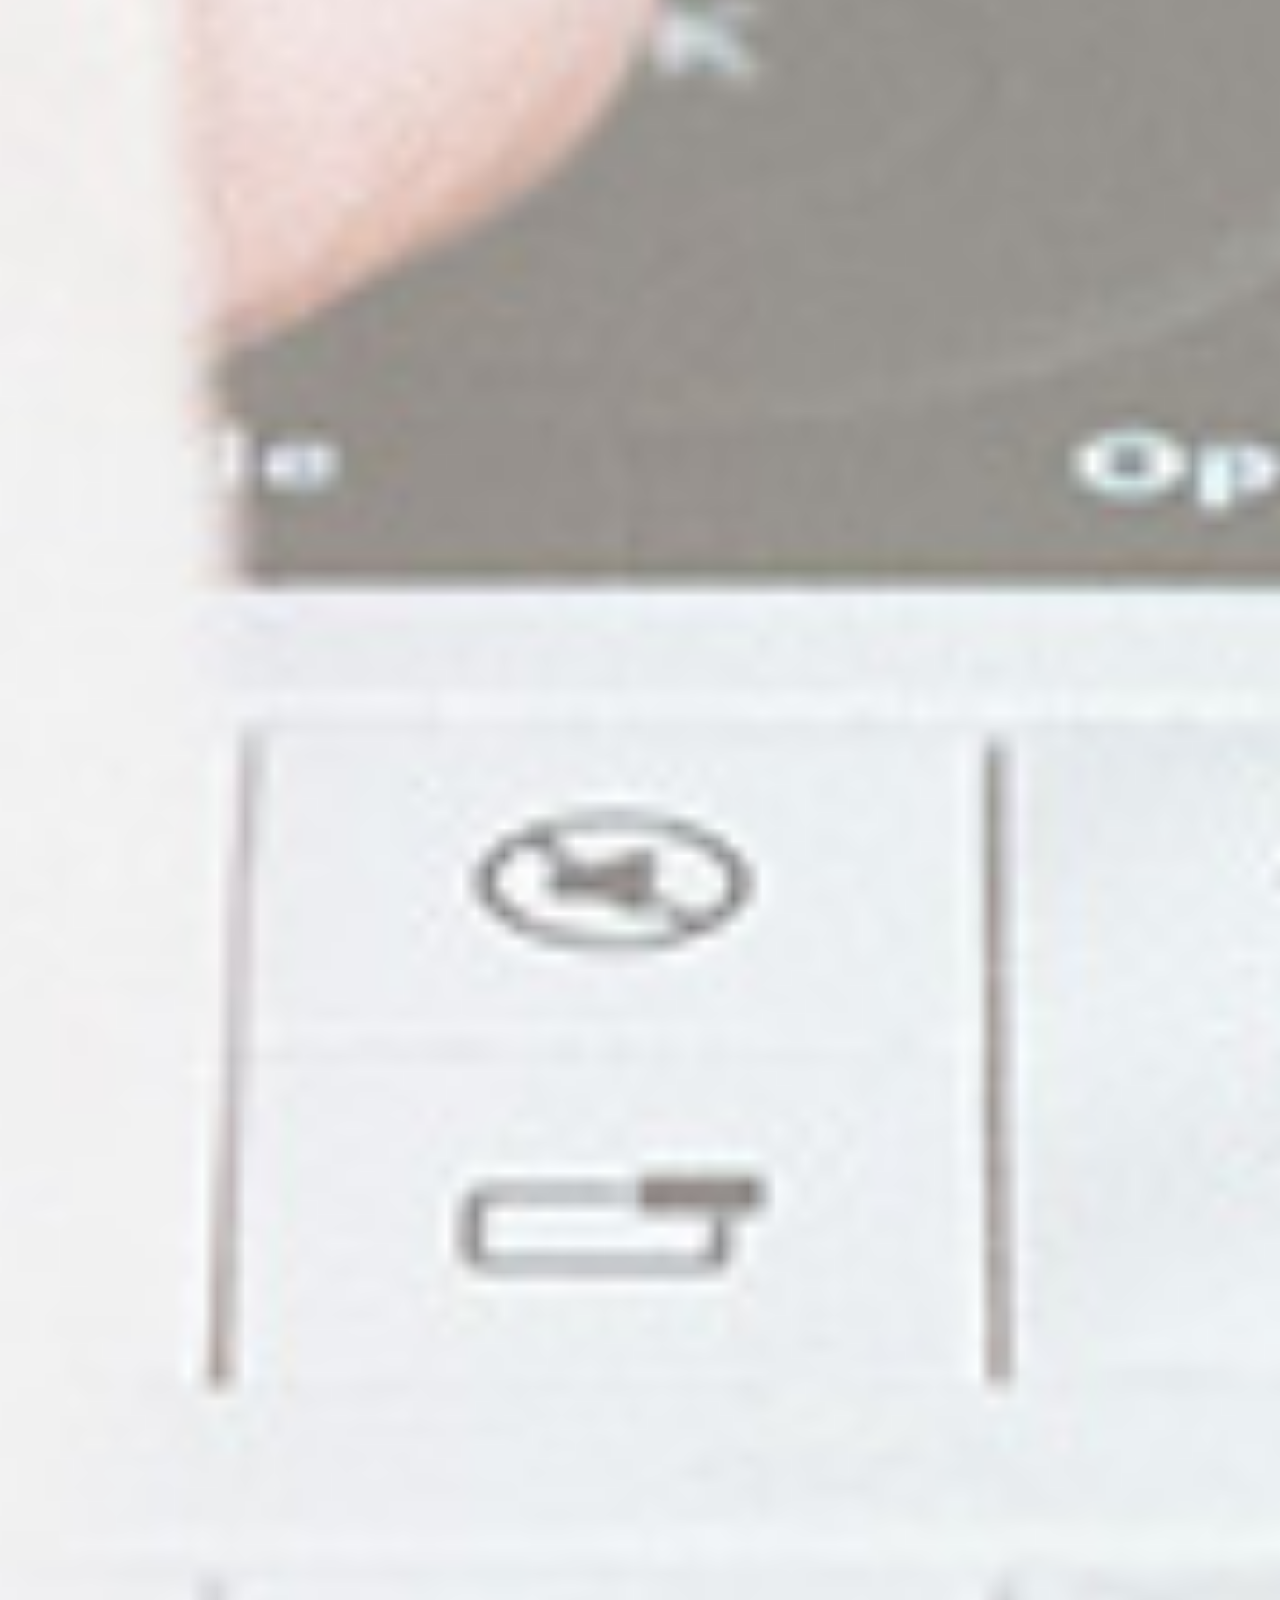
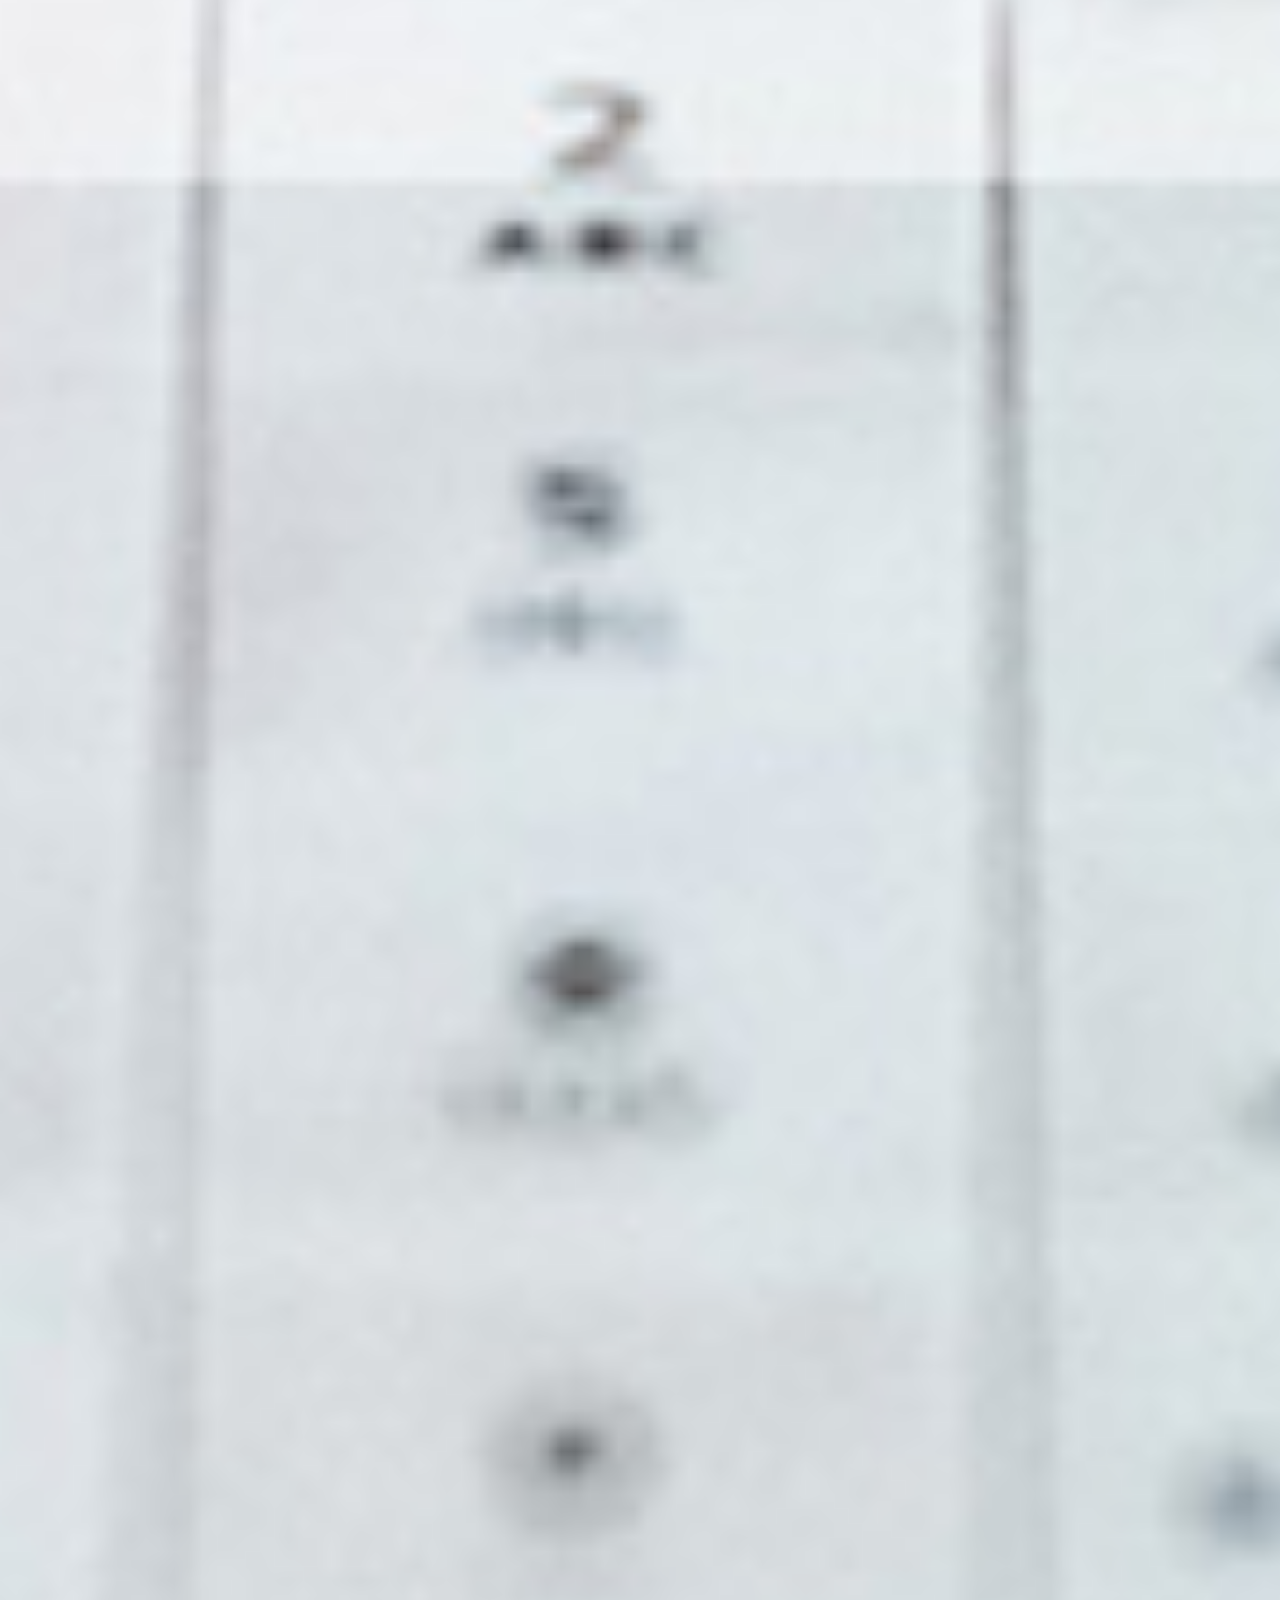
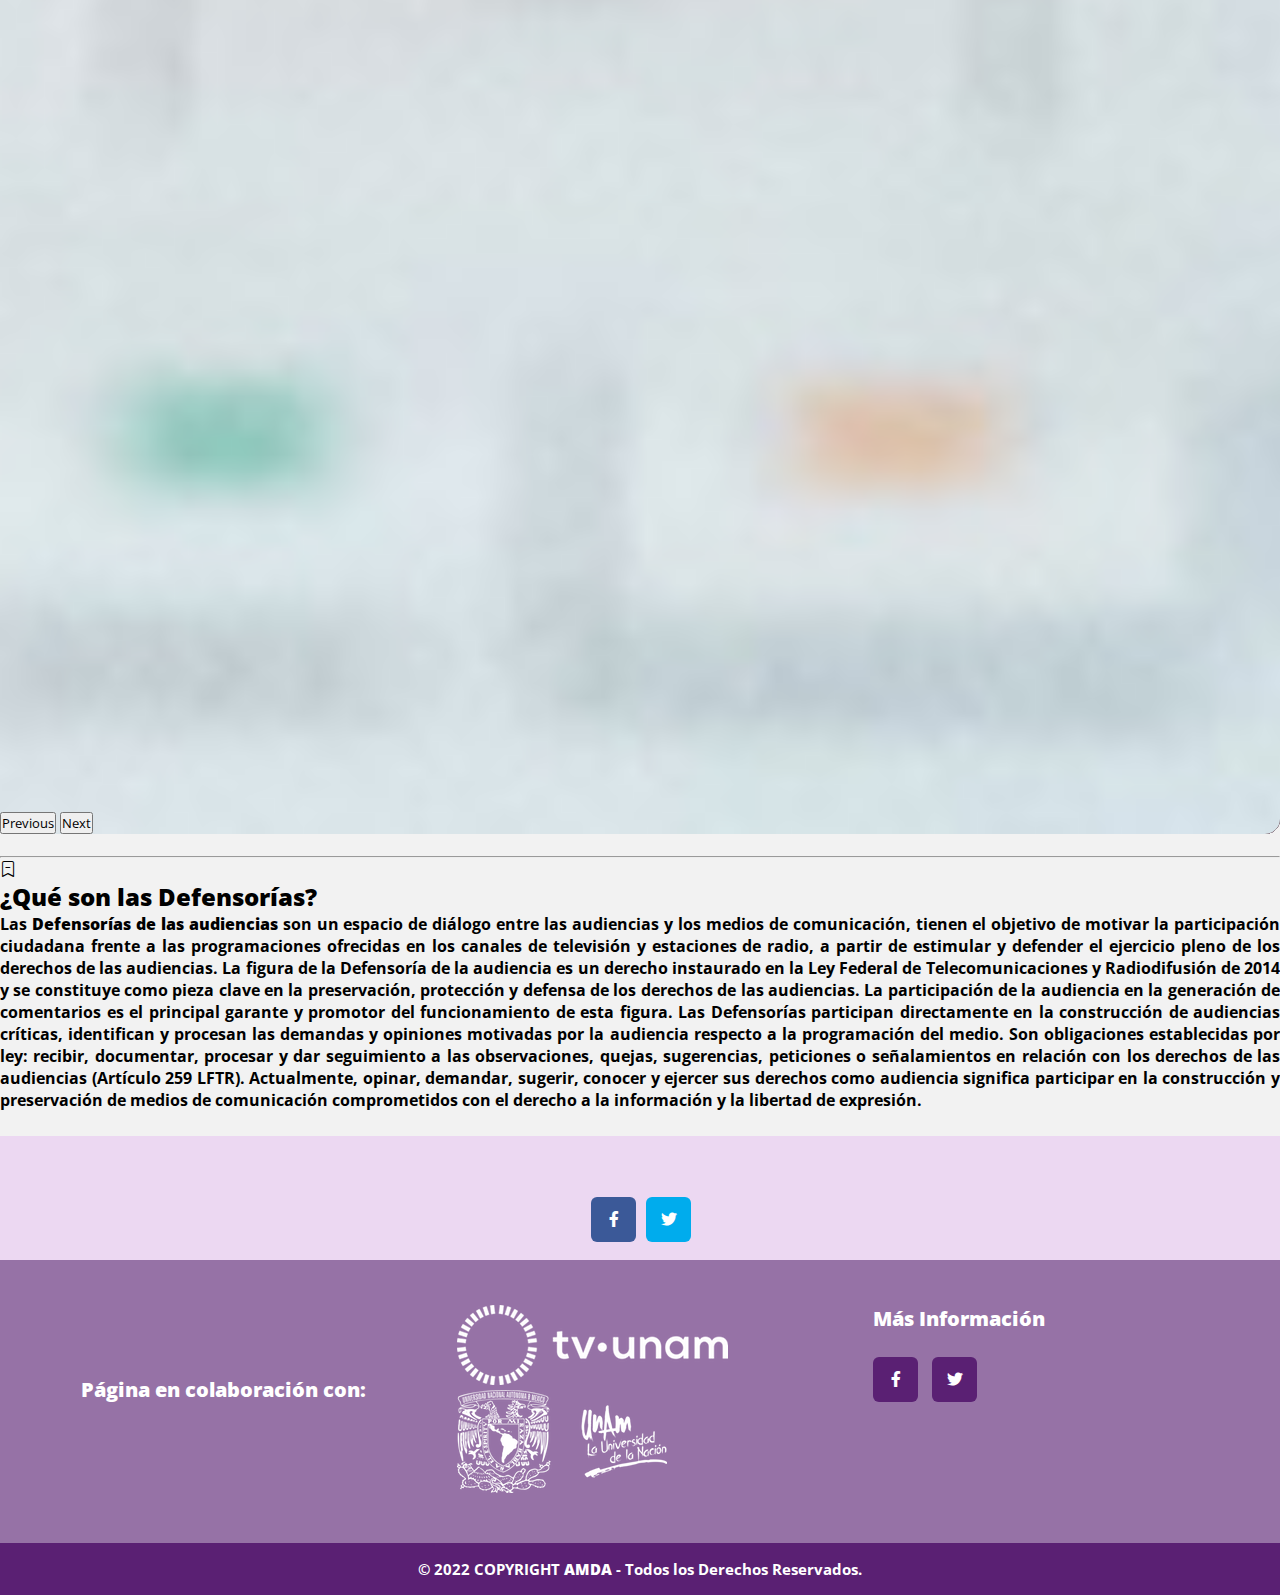
==== commit 5471ee3c: "AMDAL" ====
--- a/index.html
+++ b/index.html
@@ -180,11 +180,11 @@
                     
                       </div>
                     <button class="carousel-control-prev" type="button" data-bs-target="#carouselExampleIndicators" data-bs-slide="prev">
-                      <span class="fas fa-chevron-square-left" aria-hidden="true"></span>
+                      <span class="carousel-control-prev-icon" aria-hidden="true"></span>
                       <span class="visually-hidden">Previous</span>
                     </button>
                     <button class="carousel-control-next" type="button" data-bs-target="#carouselExampleIndicators" data-bs-slide="next">
-                      <span class="fas fa-chevron-square-right" aria-hidden="true"></span>
+                      <span class="carousel-control-next-icon" aria-hidden="true"></span>
                       <span class="visually-hidden">Next</span>
                     </button>
                   </div>
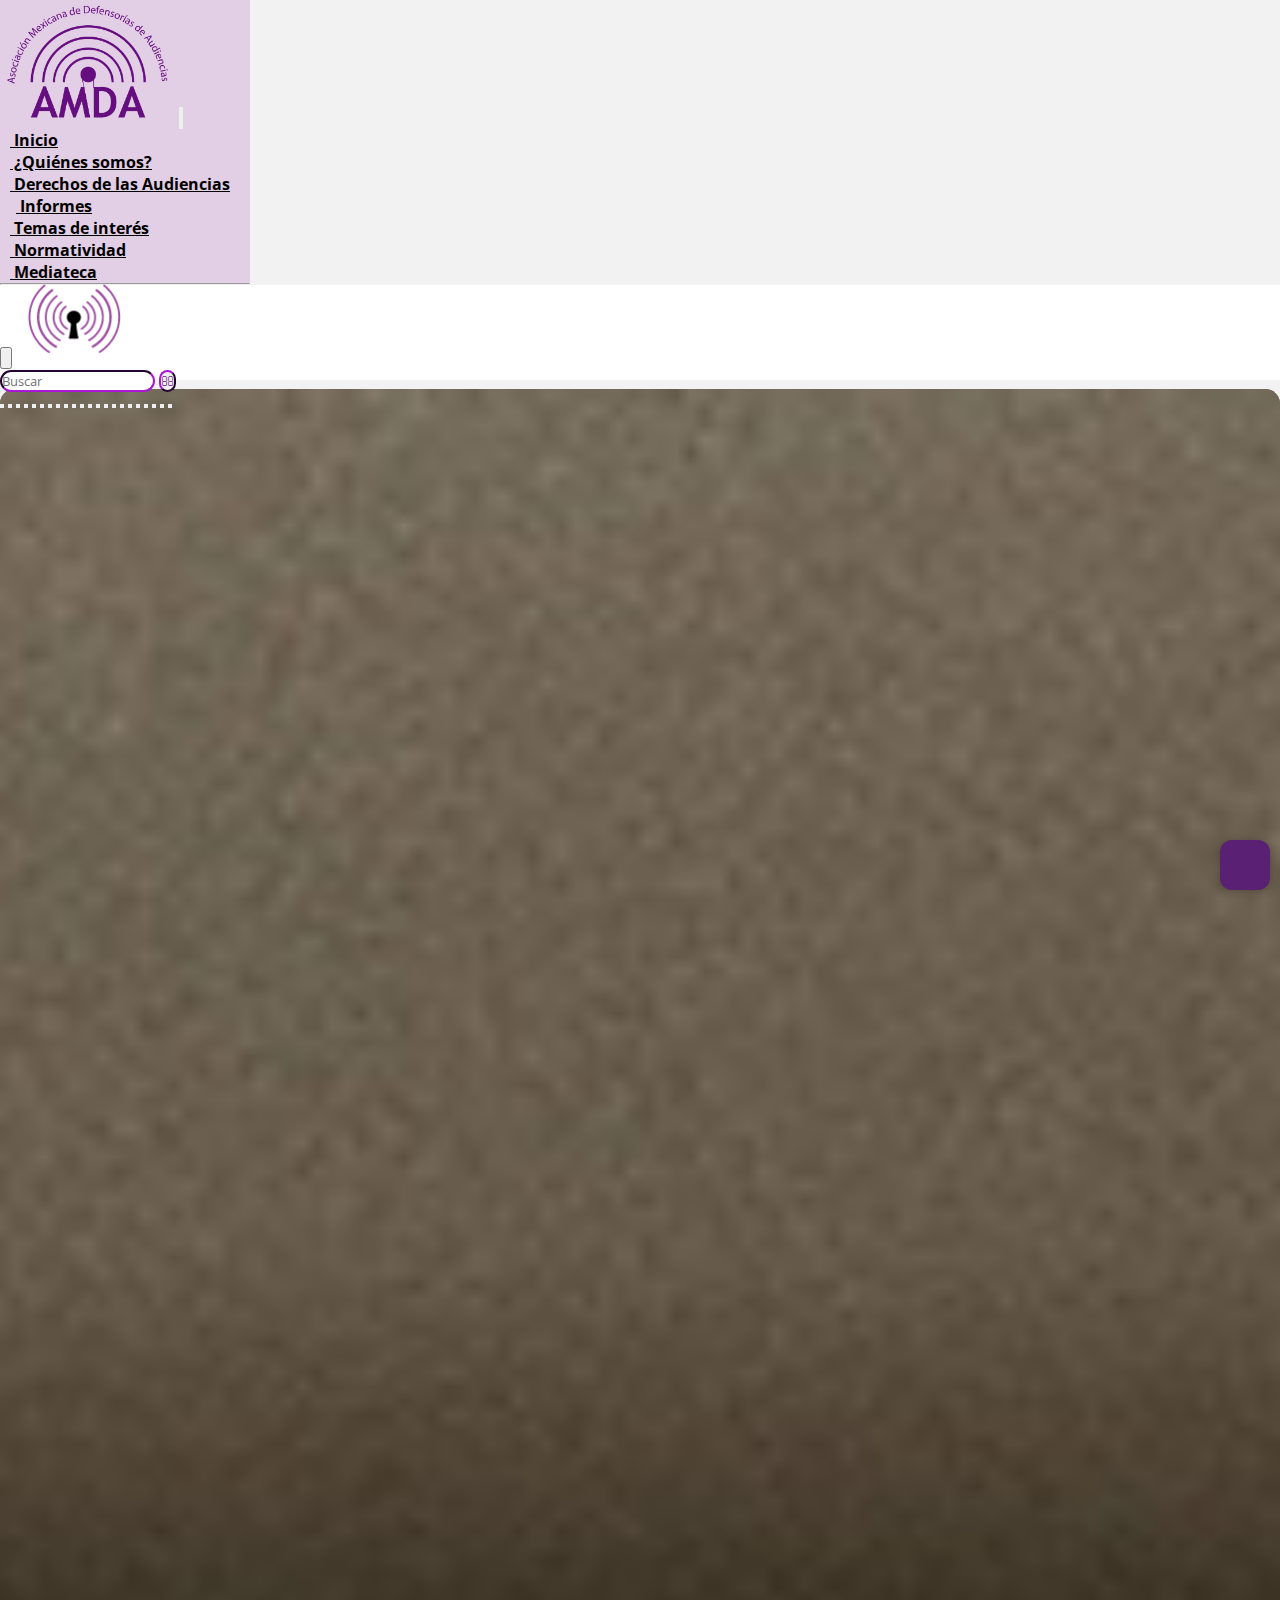
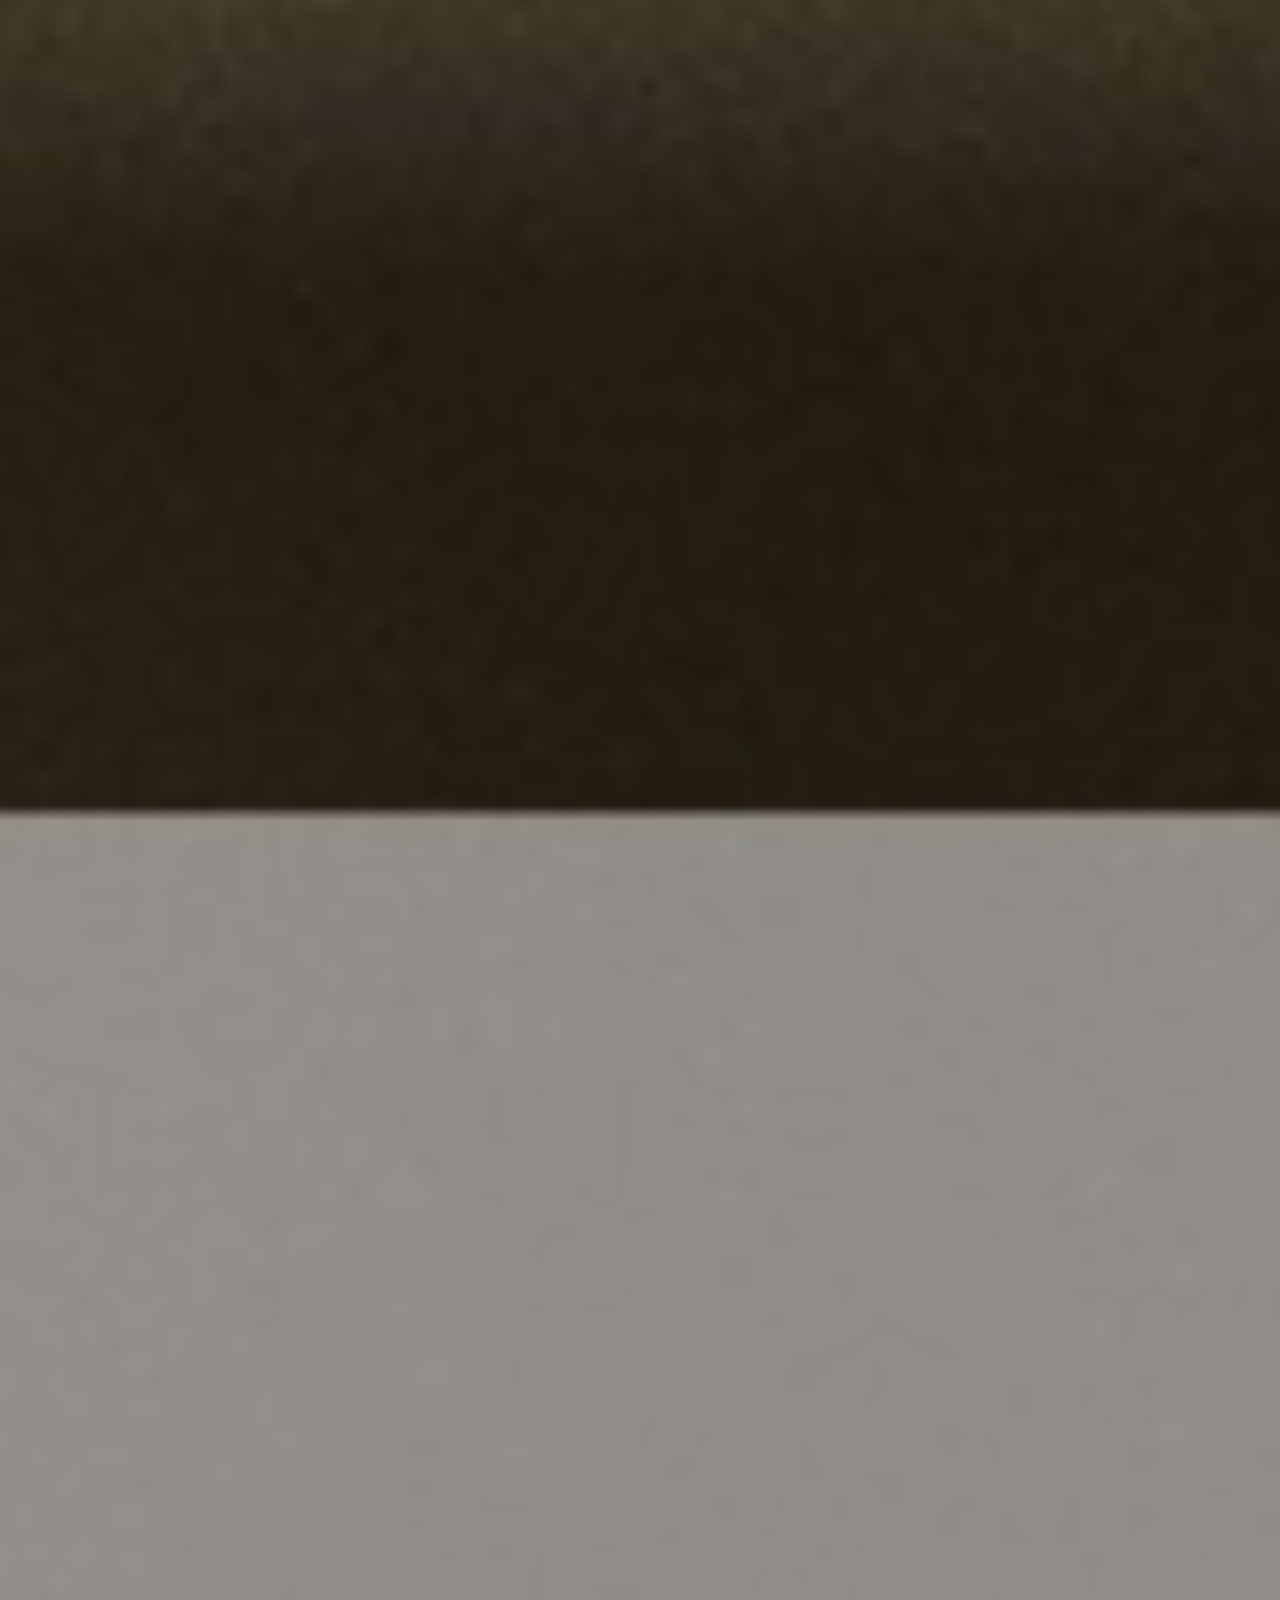
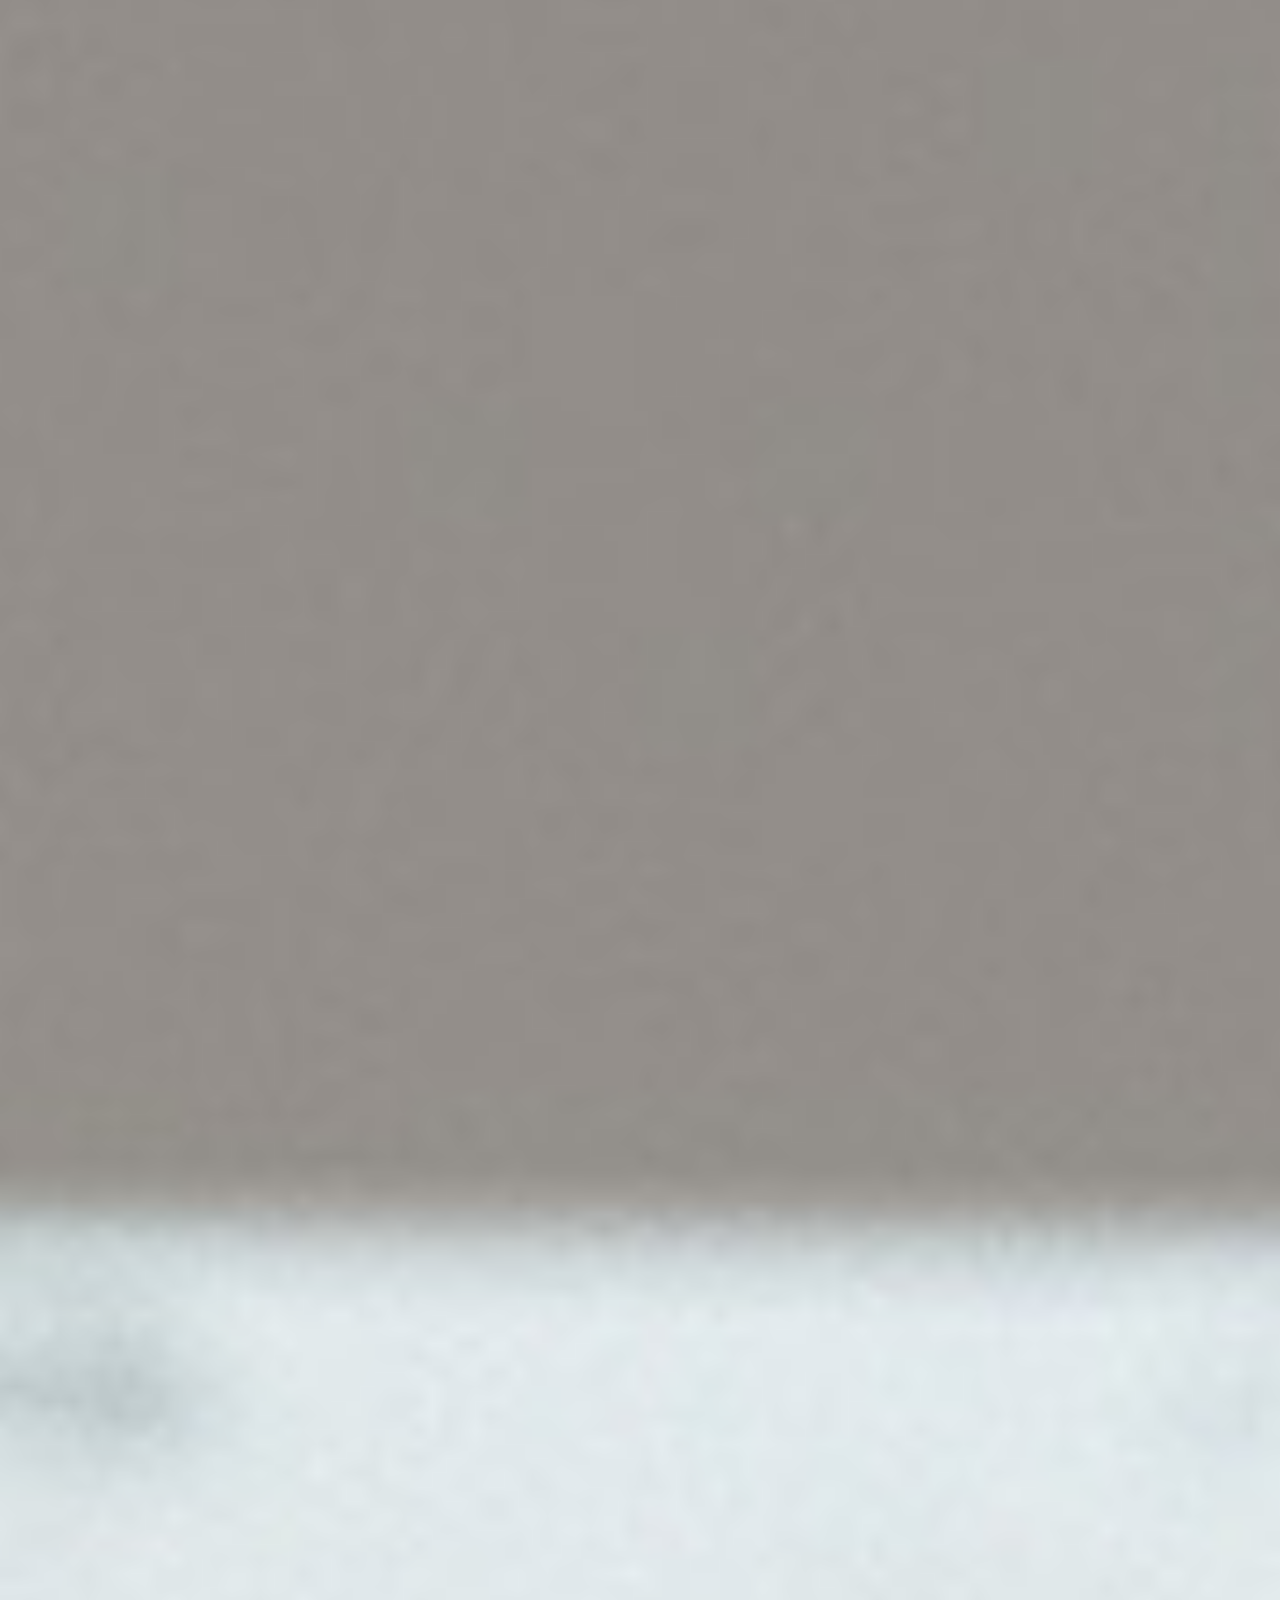
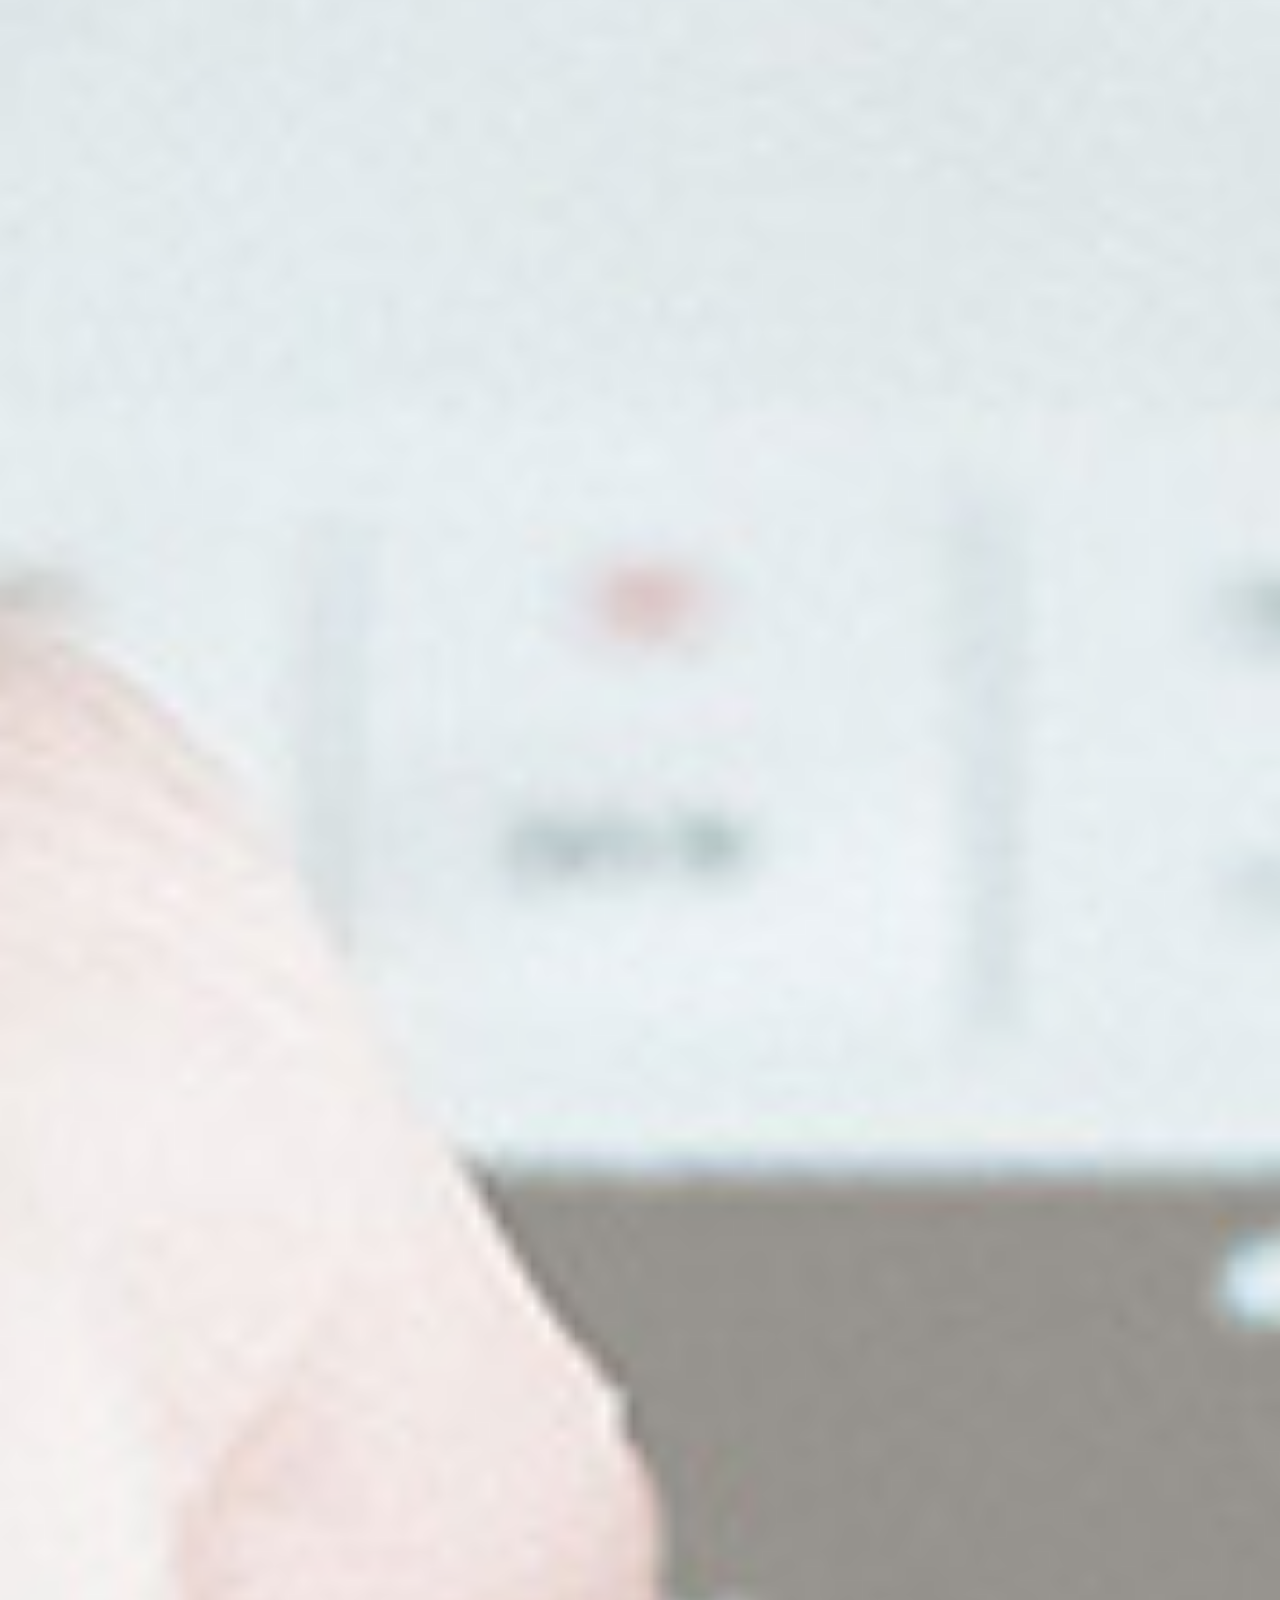
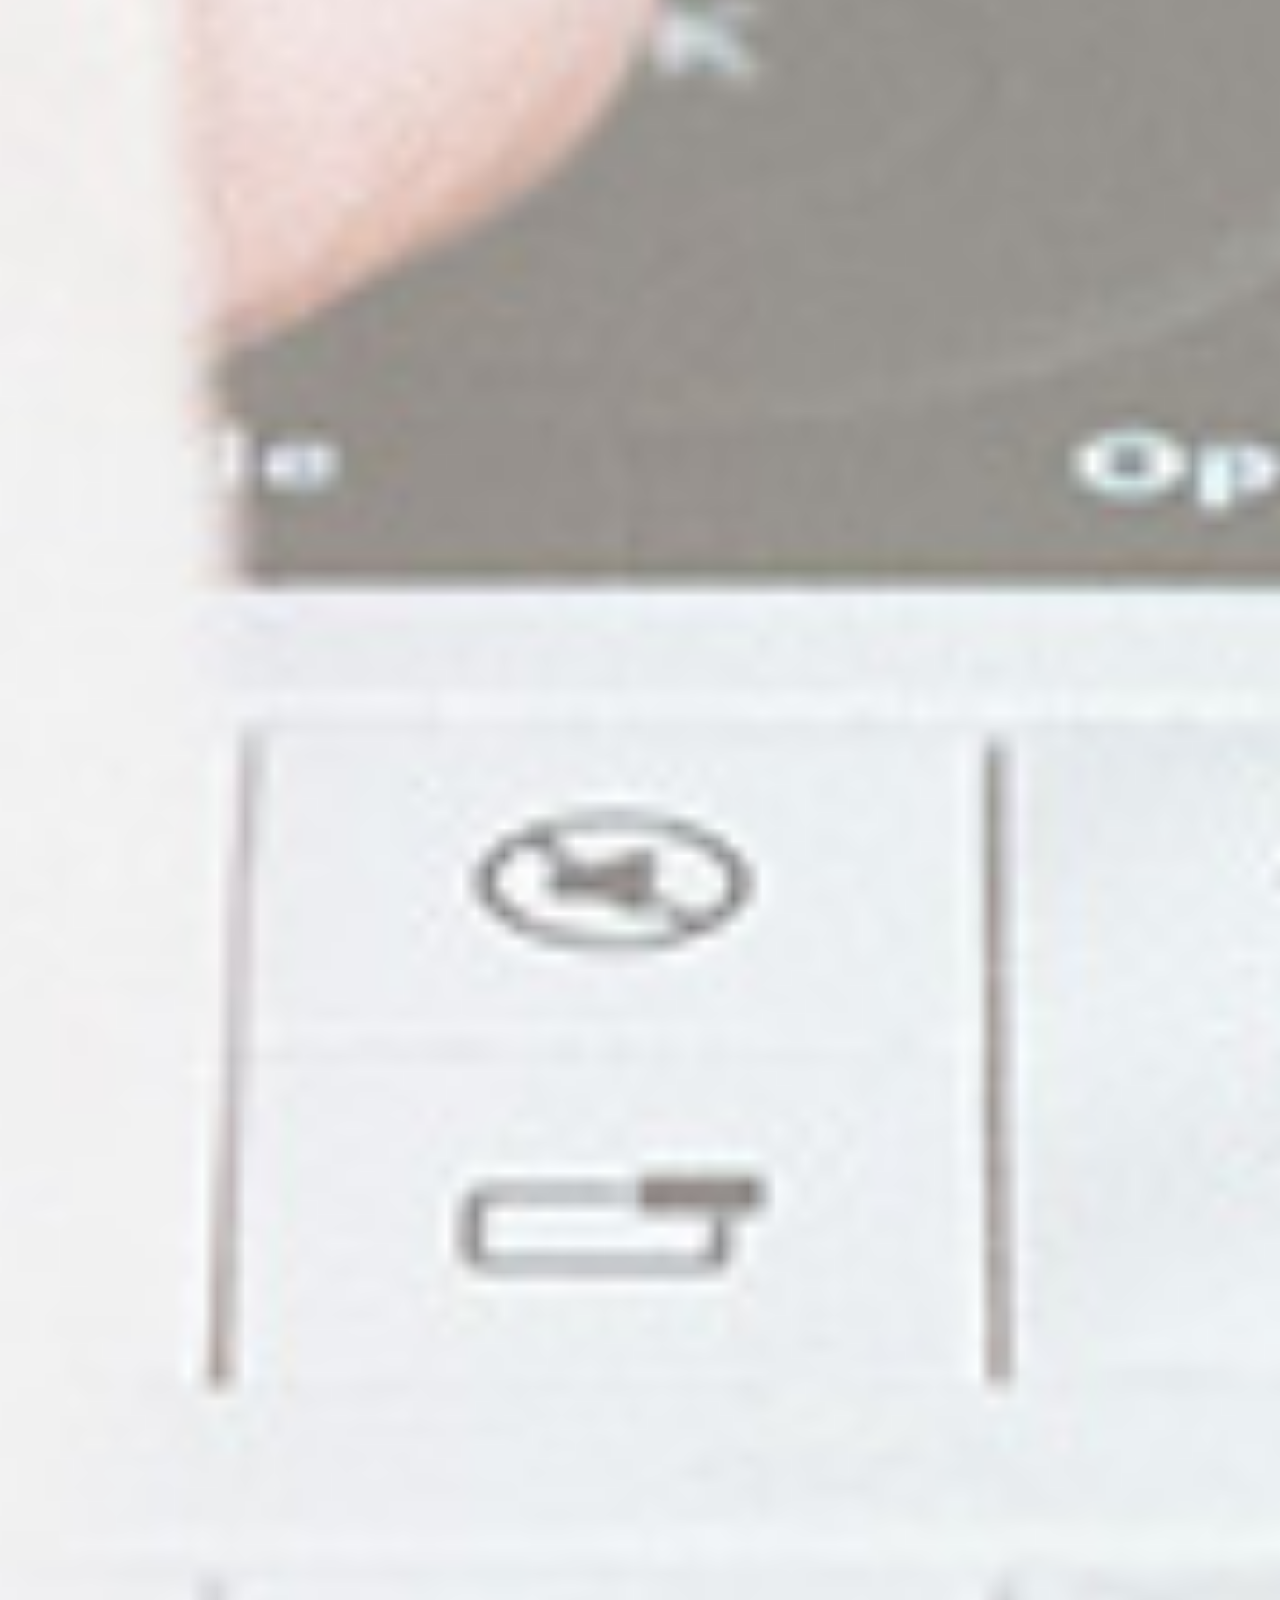
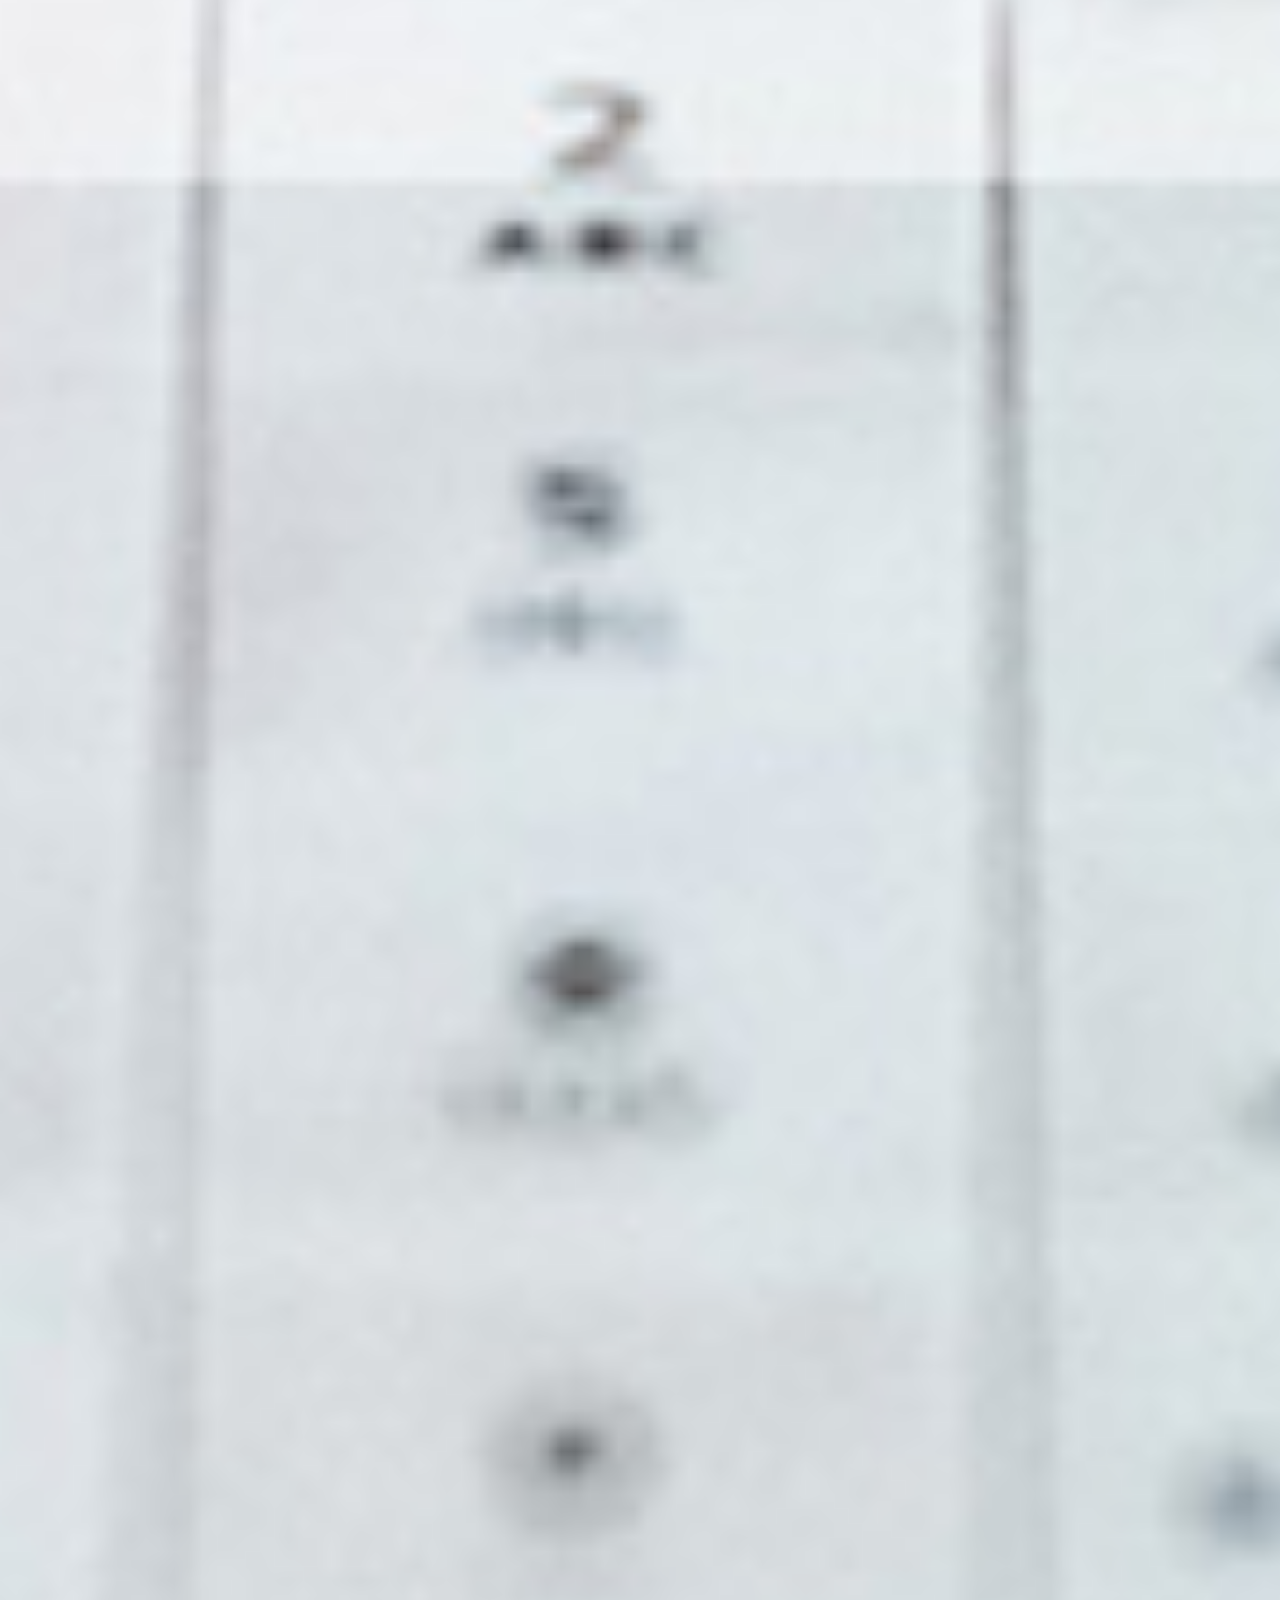
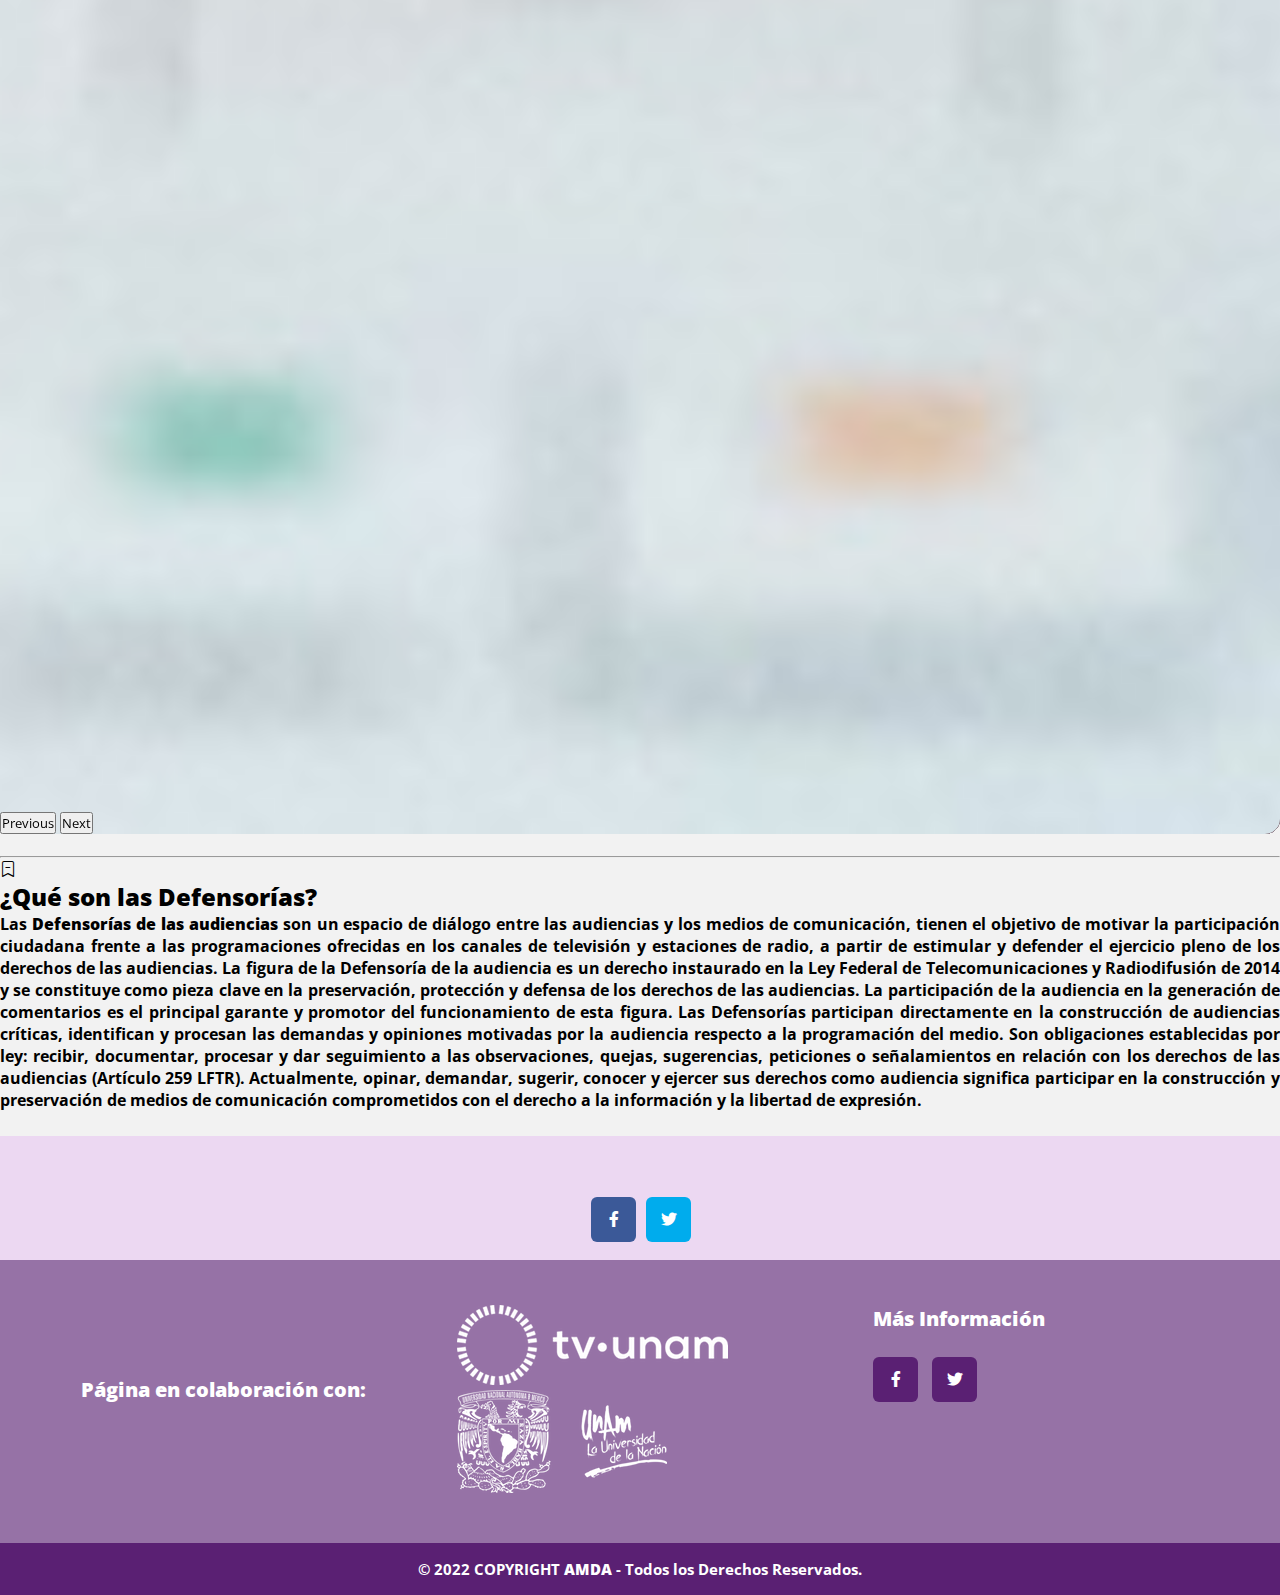
==== commit eaed9353: "AMDAL" ====
--- a/index.html
+++ b/index.html
@@ -14,6 +14,7 @@
 
     <!--Style´s Files Css-->
     <link rel="stylesheet" href="Css/Carousel.css">
+    <link rel="stylesheet" href="Css/ScrollToTop.css">
     <link rel="stylesheet" href="Css/StyleHome.css">
     <link rel="stylesheet" href="Css/Sider&Navbar.css">
     <link rel="stylesheet" href="Css/Cards.css">
@@ -31,7 +32,7 @@
 
     <!-- CSS Estilos -->
     <link rel="stylesheet" href="Css/estilo.css">
-
+    <link rel="icon" href="./images/Logo/amda.ico">
     <title>AMDA LATERAL</title>
 </head>
 
@@ -88,6 +89,9 @@
                     </div>
                 </nav>
 
+                <button id="btnScrollToTop">
+                  <i></i>
+                </button>
                 <!--Intruduccion de contedio para la pagina-->
 
                 
@@ -209,7 +213,9 @@
 
                 <br>
                 <hr>
+                
                 <section class="py-5" style="background-color:#ecd8f2 ;">
+                  <div class="row align-items-center " style="--bs-gutter-x: -1.5rem;">
                   <div class="ImagenesHome" >
                       <img class="img-1" src="https://amda.unam.mx/wp-content/uploads/2020/09/COVID_NINAS_19_ABAJO_DE_BANNER-1-1536x649.png" alt="">
                       <img class="img-2" src="https://amda.unam.mx/wp-content/uploads/2020/09/COVID_19_ABAJO_DE_BANNER-2-1536x649.png" alt="">
@@ -220,6 +226,7 @@
                         <a href="https://twitter.com/SomosAudiencias" class="fab fa-twitter redtw" style=" line-height: 45px;" ></a>
                     
                 </div>
+              </div>
                 </section>
             
             </div>
@@ -261,6 +268,7 @@
     <script src="https://ajax.googleapis.com/ajax/libs/jquery/3.6.0/jquery.min.js"></script>
 </body>
 <!-- JS Files -->
+<script src="js/scroll.js"></script>
 <script src="js/sidebar.js"></script>
 <script src="js/carousel.js"></script>
 
--- a/Css/ScrollToTop.css
+++ b/Css/ScrollToTop.css
@@ -0,0 +1,18 @@
+#btnScrollToTop{
+    position: fixed;
+    right: 10px;
+    bottom: 10px;
+    width: 50px;
+    height: 50px;
+    border-radius: 12px;
+    background: #5A2073;
+    box-shadow: 0 0 10px rgba(0, 0, 0, 0.25);
+    color: #ffffff;
+    border: none;
+    outline: none;
+    cursor: pointer;
+}
+
+#btnScrollToTop:active{
+    background: #5a2073a6;
+}